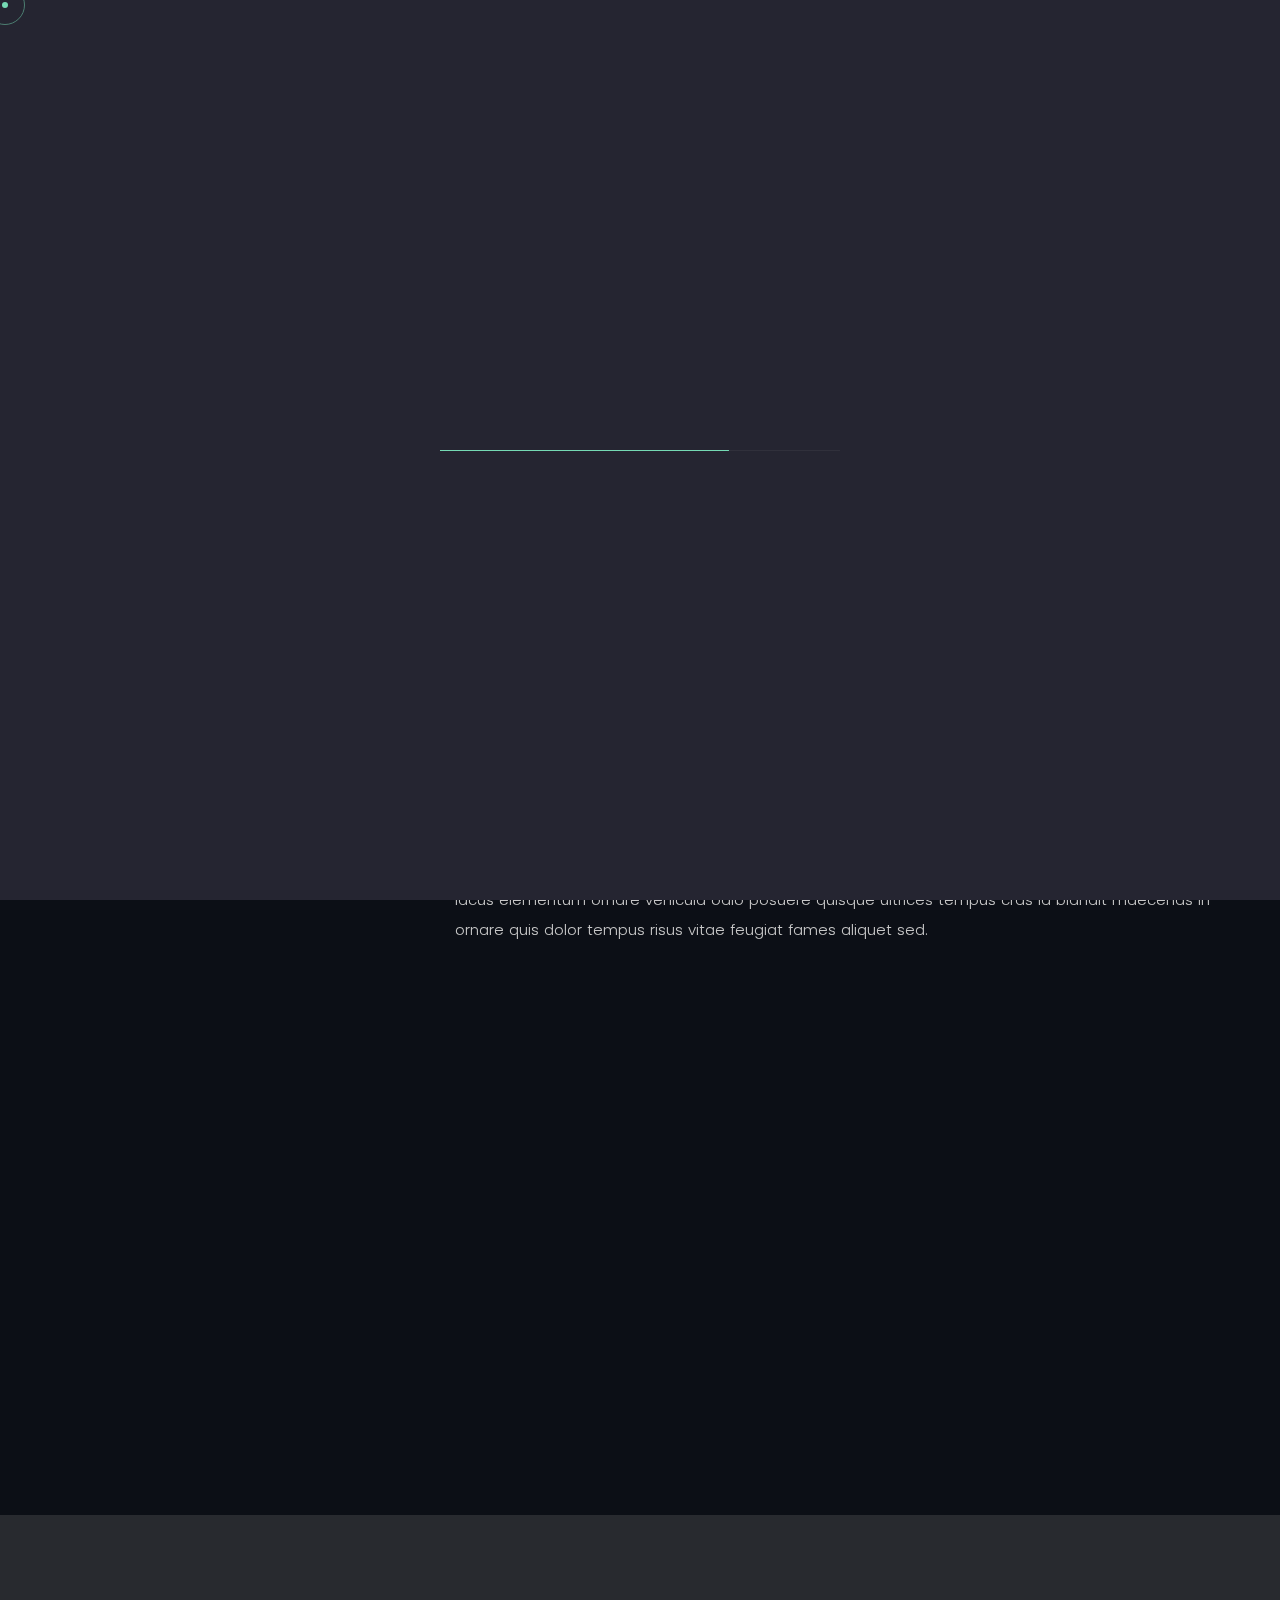
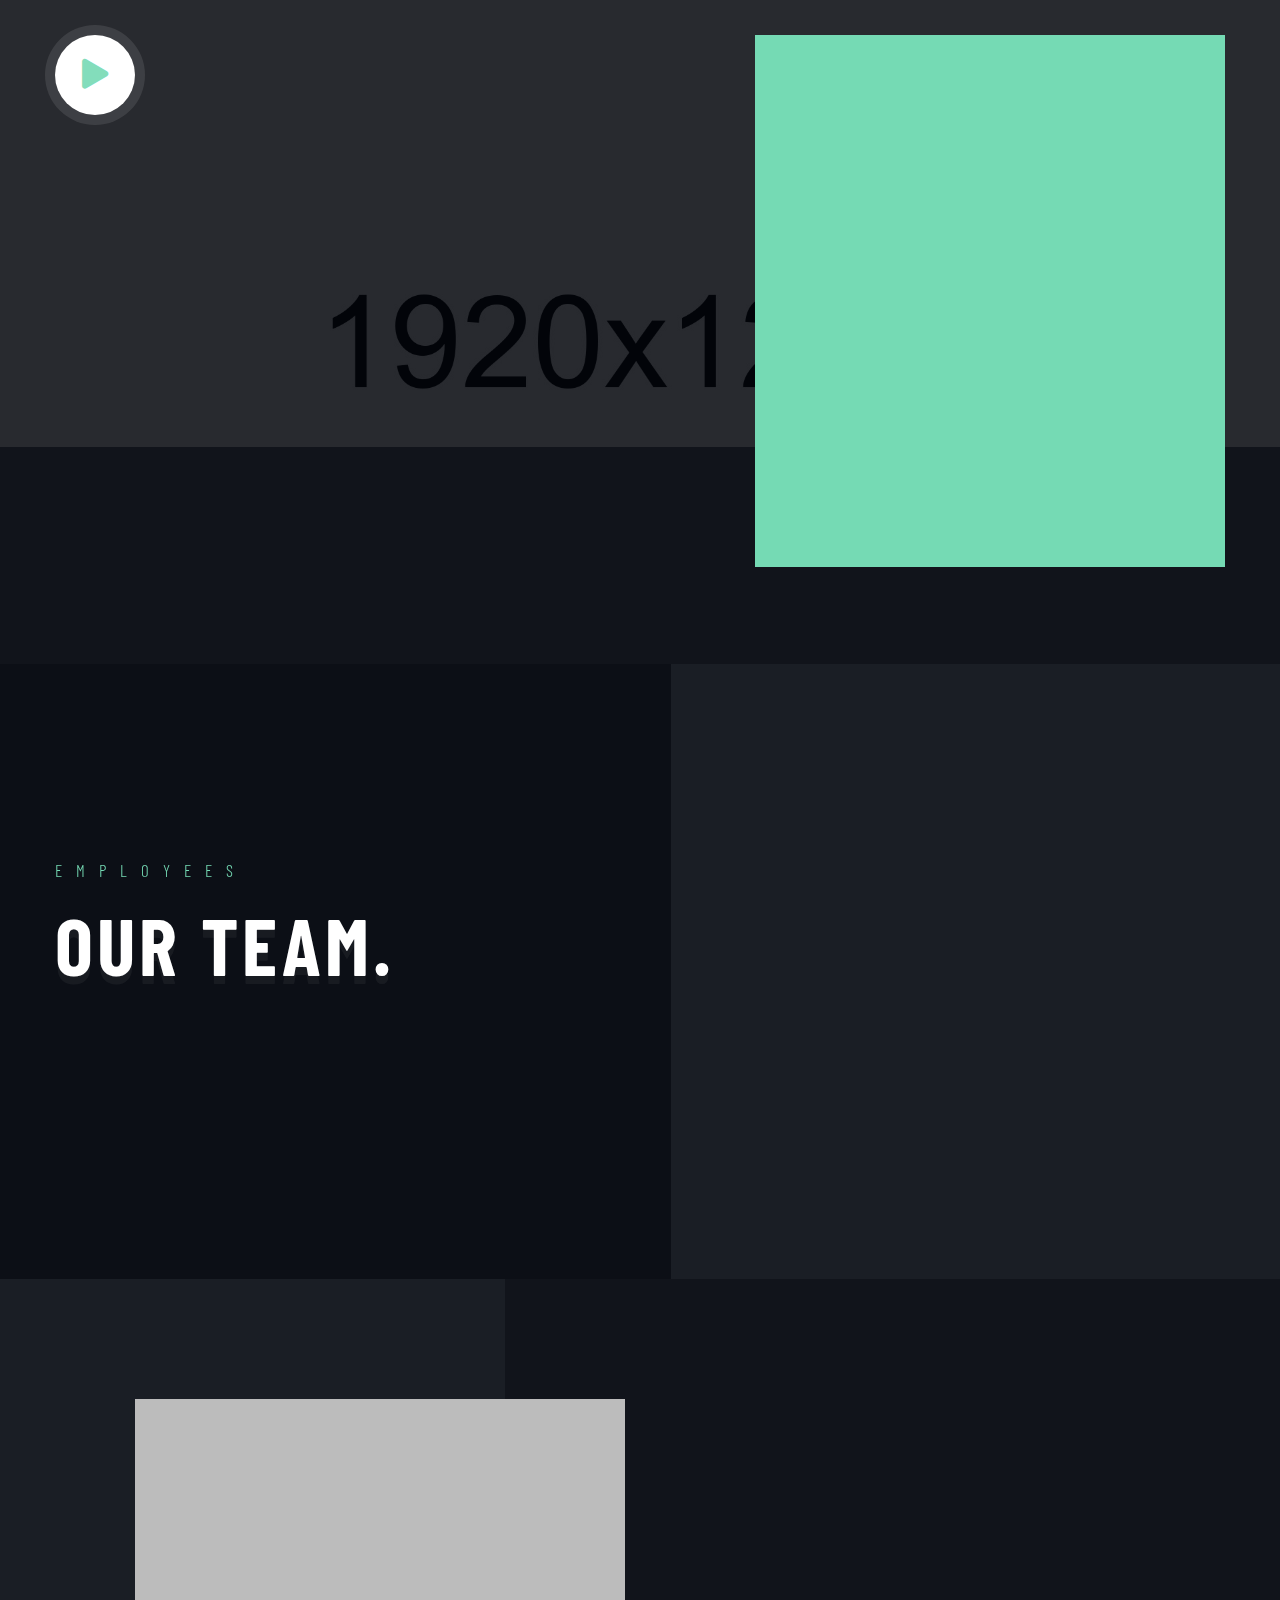
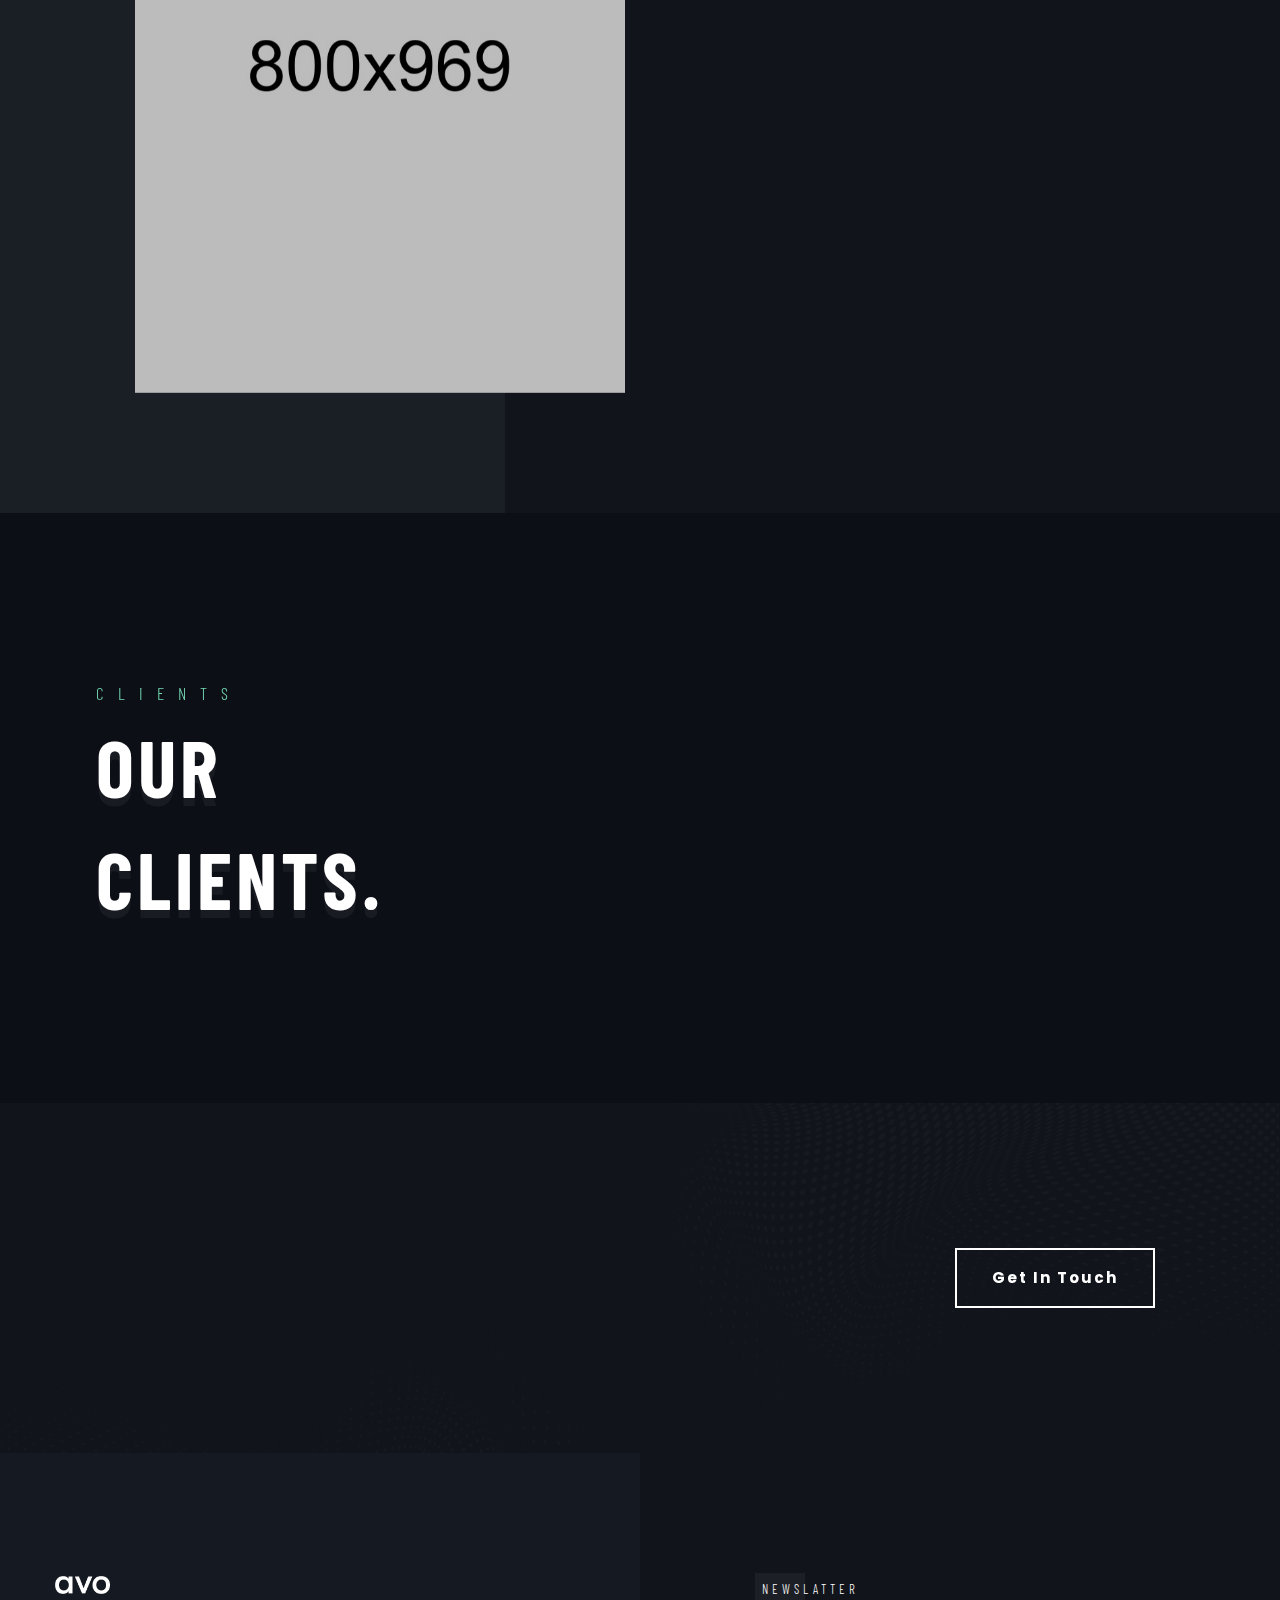
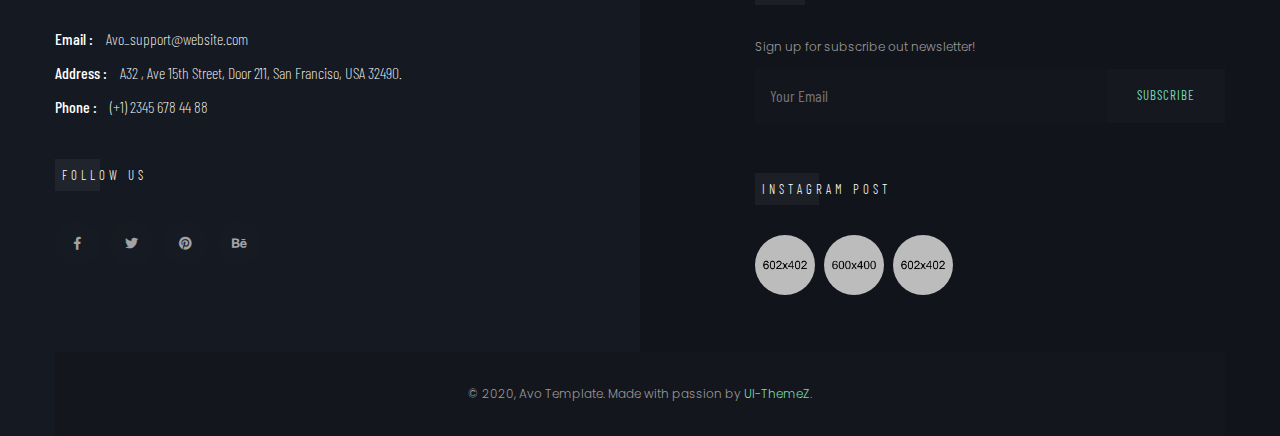
==== about.html @ c0d956df "initial commit" ====
<!DOCTYPE html>
<html lang="zxx">

<head>

    <!-- Metas -->
    <meta charset="utf-8">
    <meta http-equiv="X-UA-Compatible" content="IE=edge" />
    <meta name="viewport" content="width=device-width, initial-scale=1, maximum-scale=1" />
    <meta name="keywords" content="HTML5 Template Avo onepage themeforest" />
    <meta name="description" content="Avo - Onepage Multi-Purpose HTML5 Template" />
    <meta name="author" content="" />

    <!-- Title  -->
    <title>Avo</title>

    <!-- Favicon -->
    <link rel="shortcut icon" href="img/favicon.ico" />

    <!-- Google Fonts -->
    <link href="https://fonts.googleapis.com/css?family=Poppins:100,200,300,400,500,600,700,800,900&display=swap"
        rel="stylesheet">
    <link href="https://fonts.googleapis.com/css2?family=Barlow:wght@100;200;300;400;500;600;700;800;900&display=swap"
        rel="stylesheet">
    <link href="https://fonts.googleapis.com/css?family=Playfair+Display:400,500,600,700,800,900&display=swap"
        rel="stylesheet">
    <link href="https://fonts.googleapis.com/css2?family=Comfortaa:wght@300;400;500;600;700&display=swap"
        rel="stylesheet">
    <link href="https://fonts.googleapis.com/css2?family=Barlow+Condensed:wght@200;300;400;500;600;700&display=swap"
        rel="stylesheet">

    <!-- Plugins -->
    <link rel="stylesheet" href="css/plugins.css" />

    <!-- Core Style Css -->
    <link rel="stylesheet" href="css/style.css" />

</head>

<body>


    <!-- ==================== Start Loading ==================== -->

    <div id="preloader">
    </div>

    <!-- ==================== End Loading ==================== -->



    <!-- ==================== Start progress-scroll-button ==================== -->

    <div class="progress-wrap cursor-pointer">
        <svg class="progress-circle svg-content" width="100%" height="100%" viewBox="-1 -1 102 102">
            <path d="M50,1 a49,49 0 0,1 0,98 a49,49 0 0,1 0,-98" />
        </svg>
    </div>

    <!-- ==================== End progress-scroll-button ==================== -->



    <!-- ==================== Start cursor ==================== -->

    <div class="mouse-cursor cursor-outer"></div>
    <div class="mouse-cursor cursor-inner"></div>

    <!-- ==================== End cursor ==================== -->



    <!-- ==================== Start Navbar ==================== -->

    <nav class="navbar navbar-expand-lg">
        <div class="container">

            <!-- Logo -->
            <a class="logo" href="#">
                <img src="img/logo-light.png" alt="logo">
            </a>

            <button class="navbar-toggler" type="button" data-toggle="collapse" data-target="#navbarSupportedContent"
                aria-controls="navbarSupportedContent" aria-expanded="false" aria-label="Toggle navigation">
                <span class="icon-bar"><i class="fas fa-bars"></i></span>
            </button>

            <!-- navbar links -->
            <div class="collapse navbar-collapse" id="navbarSupportedContent">
                <ul class="navbar-nav ml-auto">
                    <li class="nav-item dropdown">
                        <a class="nav-link dropdown-toggle" data-toggle="dropdown" href="#" role="button"
                            aria-haspopup="true" aria-expanded="false">Home</a>
                        <div class="dropdown-menu">
                            <a class="dropdown-item" href="index.html">Main Home</a>
                            <a class="dropdown-item" href="index2.html">Creative Studio</a>
                            <a class="dropdown-item" href="index3.html">Business Startup</a>
                            <a class="dropdown-item" href="index4.html">One Page</a>
                            <a class="dropdown-item" href="index5.html">Freelancer</a>
                        </div>
                    </li>
                    <li class="nav-item dropdown">
                        <a class="nav-link dropdown-toggle" data-toggle="dropdown" href="#" role="button"
                            aria-haspopup="true" aria-expanded="false">Showcases</a>
                        <div class="dropdown-menu">
                            <a class="dropdown-item" href="showcase.html">Full Screen</a>
                            <a class="dropdown-item" href="showcase2.html">Creative Carousel</a>
                            <a class="dropdown-item" href="showcase3.html">Radius Carousel</a>
                            <a class="dropdown-item" href="showcase4.html">Columns Carousel</a>
                        </div>
                    </li>
                    <li class="nav-item">
                        <a class="nav-link" href="about.html">About</a>
                    </li>
                    <li class="nav-item dropdown">
                        <a class="nav-link dropdown-toggle" data-toggle="dropdown" href="#" role="button"
                            aria-haspopup="true" aria-expanded="false">Portfolio</a>
                        <div class="dropdown-menu">
                            <a class="dropdown-item" href="works.html">Mouse Info</a>
                            <a class="dropdown-item" href="works2.html">Masonry 3 Columns</a>
                            <a class="dropdown-item" href="works3.html">Masonry 2 Columns</a>
                            <a class="dropdown-item" href="works4.html">Pinterest List</a>
                        </div>
                    </li>
                    <li class="nav-item">
                        <a class="nav-link" href="contact.html">Contact</a>
                    </li>
                </ul>
                <div class="search">
                    <span class="icon pe-7s-search cursor-pointer"></span>
                    <div class="search-form text-center custom-font">
                        <form>
                            <input type="text" name="search" placeholder="Search">
                        </form>
                        <span class="close pe-7s-close cursor-pointer"></span>
                    </div>
                </div>
            </div>
        </div>
    </nav>

    <!-- ==================== End Navbar ==================== -->



    <!-- ==================== Start Slider ==================== -->

    <header class="pages-header bg-img valign parallaxie" data-background="img/slid/1.jpg" data-overlay-dark="5">
        <div class="container">
            <div class="row">
                <div class="col-lg-12">
                    <div class="cont text-center">
                        <h1>About Us</h1>
                        <div class="path">
                            <a href="#0">Home</a><span>/</span><a href="#0" class="active">About Us</a>
                        </div>
                    </div>
                </div>
            </div>
        </div>
    </header>

    <!-- ==================== End Slider ==================== -->



    <!-- ==================== Start Intro ==================== -->

    <section class="intro-section section-padding pb-0">
        <div class="container">
            <div class="row">
                <div class="col-lg-3 col-md-4">
                    <div class="htit sm-mb30">
                        <h4>Who We Are ?</h4>
                    </div>
                </div>
                <div class="col-lg-8 offset-lg-1 col-md-8">
                    <div class="text">
                        <p class="wow txt" data-splitting>We develop creative solutions for small and big brands alike, build authentic product
                            identities and much more.Lorem ipsum dolor sit amet, consectetur adipiscing elit sit non
                            facilisis vitae eu. Ultrices ut diam morbi risus dui, nec eget at lorem in id tristique
                            in elementum leo nisi eleifend placerat magna lacus elementum ornare vehicula odio
                            posuere quisque ultrices tempus cras id blandit maecenas in ornare quis dolor tempus
                            risus vitae feugiat fames aliquet sed.</p>
                    </div>
                </div>
            </div>
        </div>
    </section>

    <!-- ==================== End Intro ==================== -->



    <!-- ==================== Start Services ==================== -->

    <section class="services section-padding">
        <div class="container">
            <div class="row">
                <div class="col-lg-4">
                    <div class="item md-mb50 wow fadeInUp" data-wow-delay=".3s">
                        <span class="icon pe-7s-gleam"></span>
                        <h6>Digital Marketing</h6>
                        <p>Tempore corrupti temporibus fuga earum asperiores fugit laudantium.</p>
                    </div>
                </div>
                <div class="col-lg-4">
                    <div class="item md-mb50 wow fadeInUp" data-wow-delay=".5s">
                        <span class="icon pe-7s-phone"></span>
                        <h6>Web & App Development</h6>
                        <p>Tempore corrupti temporibus fuga earum asperiores fugit laudantium.</p>
                    </div>
                </div>
                <div class="col-lg-4">
                    <div class="item wow fadeInUp" data-wow-delay=".7s">
                        <span class="icon pe-7s-magic-wand"></span>
                        <h6>Graphic Design</h6>
                        <p>Tempore corrupti temporibus fuga earum asperiores fugit laudantium.</p>
                    </div>
                </div>
            </div>
        </div>
    </section>

    <!-- ==================== End Services ==================== -->



    <!-- ==================== Start block-sec ==================== -->

    <section class="block-sec">
        <div class="background bg-img section-padding pb-0" data-background="img/slid/1.jpg" data-overlay-dark="8">
            <div class="container">
                <div class="row">
                    <div class="col-lg-6">
                        <div class="vid-area">
                            <div class="vid-icon">
                                <a class="vid" href="https://vimeo.com/127203262">
                                    <div class="vid-butn">
                                        <span class="icon">
                                            <i class="fas fa-play"></i>
                                        </span>
                                    </div>
                                </a>
                            </div>

                            <div class="cont">
                                <h3 class="wow" data-splitting>So that's us. There's no other way to put it.</h3>
                            </div>
                        </div>
                    </div>
                    <div class="col-lg-5 offset-lg-1">
                        <div class="testim-box">
                            <div class="head-box">
                                <h6 class="wow fadeIn" data-wow-delay=".5s">Our Happy Clients</h6>
                                <h4 class="wow fadeInLeft" data-wow-delay=".5s">What Client's Say?</h4>
                            </div>
                            <div class="slic-item wow fadeInUp" data-wow-delay=".5s">
                                <div class="item">
                                    <p>Nulla metus metus ullamcorper vel tincidunt sed euismod nibh volutpat velit
                                        class
                                        aptent taciti sociosqu ad litora.</p>
                                    <div class="info">
                                        <div class="img">
                                            <div class="img-box">
                                                <img src="img/clients/1.jpg" alt="">
                                            </div>
                                        </div>
                                        <div class="cont">
                                            <div class="author">
                                                <h6 class="author-name custom-font">Alex Regelman</h6>
                                                <span class="author-details">Co-founder, Colabrio</span>
                                            </div>
                                        </div>
                                    </div>
                                </div>
                                <div class="item">
                                    <p>Nulla metus metus ullamcorper vel tincidunt sed euismod nibh volutpat velit
                                        class
                                        aptent taciti sociosqu ad litora.</p>
                                    <div class="info">
                                        <div class="img">
                                            <div class="img-box">
                                                <img src="img/clients/2.jpg" alt="">
                                            </div>
                                        </div>
                                        <div class="cont">
                                            <div class="author">
                                                <h6 class="author-name custom-font">Alex Regelman</h6>
                                                <span class="author-details">Co-founder, Colabrio</span>
                                            </div>
                                        </div>
                                    </div>
                                </div>
                                <div class="item">
                                    <p>Nulla metus metus ullamcorper vel tincidunt sed euismod nibh volutpat velit
                                        class
                                        aptent taciti sociosqu ad litora.</p>
                                    <div class="info">
                                        <div class="img">
                                            <div class="img-box">
                                                <img src="img/clients/3.jpg" alt="">
                                            </div>
                                        </div>
                                        <div class="cont">
                                            <div class="author">
                                                <h6 class="author-name custom-font">Alex Regelman</h6>
                                                <span class="author-details">Co-founder, Colabrio</span>
                                            </div>
                                        </div>
                                    </div>
                                </div>
                            </div>
                        </div>
                    </div>
                </div>
            </div>
        </div>
    </section>

    <!-- ==================== End block-sec ==================== -->



    <!-- ==================== Start Skills Circle ==================== -->

    <section class="skills-circle sub-bg pt-50 pb-50">
        <div class="container">
            <div class="row">
                <div class="col-lg-7">
                    <div class="">
                        <div class="row">
                            <div class="col-md-6">
                                <div class="item wow fadeInLeft" data-wow-delay=".6">
                                    <div class="skill" data-value="0.9">
                                        <span class="custom-font">90%</span>
                                    </div>
                                    <div class="cont">
                                        <span>Project</span>
                                        <h6>Consulting</h6>
                                    </div>
                                </div>
                            </div>
                            <div class="col-md-6">
                                <div class="item wow fadeInLeft" data-wow-delay=".3">
                                    <div class="skill" data-value="0.75">
                                        <span class="custom-font">75%</span>
                                    </div>
                                    <div class="cont">
                                        <span>App</span>
                                        <h6>Development</h6>
                                    </div>
                                </div>
                            </div>
                        </div>
                    </div>
                </div>
            </div>
        </div>
    </section>

    <!-- ==================== End Skills Circle ==================== -->



    <!-- ==================== Start Team ==================== -->

    <section class="team section-padding">
        <div class="container">
            <div class="row">
                <div class="col-lg-4 valign">
                    <div class="full-width">
                        <div class="sec-head custom-font mb-0">
                            <h6>Employees</h6>
                            <h3>Our Team.</h3>
                        </div>
                        <div class="navs mt-30 wow fadeInUp" data-wow-delay=".3s">
                            <span class="prev cursor-pointer">
                                <i class="fas fa-chevron-left"></i>
                            </span>
                            <span class="next cursor-pointer">
                                <i class="fas fa-chevron-right"></i>
                            </span>
                        </div>
                    </div>
                </div>
                <div class="col-lg-8">
                    <div class="team-container">
                        <div class="item wow fadeInUp" data-wow-delay=".3s">
                            <div class="img wow imago">
                                <img src="img/team/01.jpg" alt="">
                            </div>
                            <div class="info">
                                <h5>Hasib sharif</h5>
                                <span>General Manager</span>
                                <div class="social">
                                    <a href="#0"><i class="fab fa-facebook-f"></i></a>
                                    <a href="#0"><i class="fab fa-twitter"></i></a>
                                    <a href="#0"><i class="fab fa-behance"></i></a>
                                    <a href="#0"><i class="fab fa-linkedin-in"></i></a>
                                </div>
                            </div>
                        </div>
                        <div class="item wow fadeInUp" data-wow-delay=".3s">
                            <div class="img wow imago">
                                <img src="img/team/02.jpg" alt="">
                            </div>
                            <div class="info">
                                <h5>Jonson Leo</h5>
                                <span>Founder</span>
                                <div class="social">
                                    <a href="#0"><i class="fab fa-facebook-f"></i></a>
                                    <a href="#0"><i class="fab fa-twitter"></i></a>
                                    <a href="#0"><i class="fab fa-behance"></i></a>
                                    <a href="#0"><i class="fab fa-linkedin-in"></i></a>
                                </div>
                            </div>
                        </div>
                        <div class="item wow fadeInUp" data-wow-delay=".3s">
                            <div class="img wow imago">
                                <img src="img/team/03.jpg" alt="">
                            </div>
                            <div class="info">
                                <h5>Leio Man</h5>
                                <span>Founder</span>
                                <div class="social">
                                    <a href="#0"><i class="fab fa-facebook-f"></i></a>
                                    <a href="#0"><i class="fab fa-twitter"></i></a>
                                    <a href="#0"><i class="fab fa-behance"></i></a>
                                    <a href="#0"><i class="fab fa-linkedin-in"></i></a>
                                </div>
                            </div>
                        </div>
                        <div class="item wow fadeInUp" data-wow-delay=".3s">
                            <div class="img wow imago">
                                <img src="img/team/4.jpg" alt="">
                            </div>
                            <div class="info">
                                <h5>Robert Front</h5>
                                <span>CEO Founder</span>
                                <div class="social">
                                    <a href="#0"><i class="fab fa-facebook-f"></i></a>
                                    <a href="#0"><i class="fab fa-twitter"></i></a>
                                    <a href="#0"><i class="fab fa-behance"></i></a>
                                    <a href="#0"><i class="fab fa-linkedin-in"></i></a>
                                </div>
                            </div>
                        </div>
                        <div class="item wow fadeInUp" data-wow-delay=".3s">
                            <div class="img wow imago">
                                <img src="img/team/5.jpg" alt="">
                            </div>
                            <div class="info">
                                <h5>Legender Mao</h5>
                                <span>3D Visualization</span>
                                <div class="social">
                                    <a href="#0"><i class="fab fa-facebook-f"></i></a>
                                    <a href="#0"><i class="fab fa-twitter"></i></a>
                                    <a href="#0"><i class="fab fa-behance"></i></a>
                                    <a href="#0"><i class="fab fa-linkedin-in"></i></a>
                                </div>
                            </div>
                        </div>
                        <div class="item wow fadeInUp" data-wow-delay=".3s">
                            <div class="img wow imago">
                                <img src="img/team/6.jpg" alt="">
                            </div>
                            <div class="info">
                                <h5>Matt Huk</h5>
                                <span>3D Visualization</span>
                                <div class="social">
                                    <a href="#0"><i class="fab fa-facebook-f"></i></a>
                                    <a href="#0"><i class="fab fa-twitter"></i></a>
                                    <a href="#0"><i class="fab fa-behance"></i></a>
                                    <a href="#0"><i class="fab fa-linkedin-in"></i></a>
                                </div>
                            </div>
                        </div>
                    </div>
                </div>
            </div>
        </div>
    </section>

    <!-- ==================== End Team ==================== -->



    <!-- ==================== Start Minimal-Area ==================== -->

    <section class="min-area sub-bg">
        <div class="container">
            <div class="row">
                <div class="col-lg-6">
                    <div class="img">
                        <img class="thumparallax-down" src="img/min-area.jpg" alt="">
                    </div>
                </div>
                <div class="col-lg-6 valign">
                    <div class="content">
                        <h4 class="wow custom-font" data-splitting>About us.</h4>
                        <p class="wow txt" data-splitting>Our creative Ad agency is ranked among the finest in
                            the US. We cultivate smart ideas for start-ups and seasoned players.
                        </p>
                        <ul class="feat">
                            <li class="wow fadeInUp" data-wow-delay=".2s">
                                <h6><span>1</span> Our Mission</h6>
                                <p>luctus massa ipsum at tempus eleifend congue lectus bibendum</p>
                            </li>
                            <li class="wow fadeInUp" data-wow-delay=".4s">
                                <h6><span>2</span> Our Goals</h6>
                                <p>luctus massa ipsum at tempus eleifend congue lectus bibendum</p>
                            </li>
                            <li class="wow fadeInUp" data-wow-delay=".6s">
                                <h6><span>3</span> Why Us? </h6>
                                <p>luctus massa ipsum at tempus eleifend congue lectus bibendum</p>
                            </li>
                        </ul>
                    </div>
                </div>
            </div>
        </div>
    </section>

    <!-- ==================== End Minimal-Area ==================== -->



    <!-- ==================== Start clients Brands ==================== -->

    <section class="clients section-padding">
        <div class="container">
            <div class="row">
                <div class="col-lg-4 valign">
                    <div class="sec-head custom-font mb-0">
                        <h6>Clients</h6>
                        <h3>Our <br> Clients.</h3>
                    </div>
                </div>
                <div class="col-lg-8">
                    <div>
                        <div class="row bord">
                            <div class="col-md-3 col-6 brands">
                                <div class="item wow fadeIn" data-wow-delay=".3s">
                                    <div class="img">
                                        <img src="img/clients/brands/01.png" alt="">
                                        <a href="#0" class="link" data-splitting>www.avo.com</a>
                                    </div>
                                </div>
                            </div>
                            <div class="col-md-3 col-6 brands">
                                <div class="item wow fadeIn" data-wow-delay=".6s">
                                    <div class="img">
                                        <img src="img/clients/brands/02.png" alt="">
                                        <a href="#0" class="link" data-splitting>www.avo.com</a>
                                    </div>
                                </div>
                            </div>
                            <div class="col-md-3 col-6 brands">
                                <div class="item wow fadeIn" data-wow-delay=".8s">
                                    <div class="img">
                                        <img src="img/clients/brands/03.png" alt="">
                                        <a href="#0" class="link" data-splitting>www.avo.com</a>
                                    </div>
                                </div>
                            </div>
                            <div class="col-md-3 col-6 brands">
                                <div class="item wow fadeIn" data-wow-delay=".3s">
                                    <div class="img">
                                        <img src="img/clients/brands/04.png" alt="">
                                        <a href="#0" class="link" data-splitting>www.avo.com</a>
                                    </div>
                                </div>
                            </div>
                        </div>
                        <div class="row">
                            <div class="col-md-3 col-6 brands">
                                <div class="item wow fadeIn" data-wow-delay=".4s">
                                    <div class="img">
                                        <img src="img/clients/brands/05.png" alt="">
                                        <a href="#0" class="link" data-splitting>www.avo.com</a>
                                    </div>
                                </div>
                            </div>
                            <div class="col-md-3 col-6 brands">
                                <div class="item wow fadeIn" data-wow-delay=".7s">
                                    <div class="img">
                                        <img src="img/clients/brands/06.png" alt="">
                                        <a href="#0" class="link" data-splitting>www.avo.com</a>
                                    </div>
                                </div>
                            </div>
                            <div class="col-md-3 col-6 brands">
                                <div class="item wow fadeIn" data-wow-delay=".5s">
                                    <div class="img">
                                        <img src="img/clients/brands/07.png" alt="">
                                        <a href="#0" class="link" data-splitting>www.avo.com</a>
                                    </div>
                                </div>
                            </div>
                            <div class="col-md-3 col-6 brands">
                                <div class="item wow fadeIn" data-wow-delay=".3s">
                                    <div class="img">
                                        <img src="img/clients/brands/08.png" alt="">
                                        <a href="#0" class="link" data-splitting>www.avo.com</a>
                                    </div>
                                </div>
                            </div>
                        </div>
                    </div>
                </div>
            </div>
        </div>
    </section>

    <!-- ==================== End clients Brands ==================== -->



    <!-- ==================== Start call-to-action ==================== -->

    <section class="call-action section-padding sub-bg bg-img" data-background="img/pattern.png">
        <div class="container">
            <div class="row">
                <div class="col-md-8 col-lg-9">
                    <div class="content sm-mb30">
                        <h6 class="wow" data-splitting>Let’s Talk</h6>
                        <h2 class="wow custom-font" data-splitting>about your <b>next project</b>.</h2>
                    </div>
                </div>

                <div class="col-md-4 col-lg-3 valign">
                    <a href="contact.html" class="btn-curve btn-lit"><span>Get In Touch</span></a>
                </div>

            </div>
        </div>
    </section>

    <!-- ==================== End call-to-action ==================== -->



    <!-- ==================== Start Footer ==================== -->

    <footer class="footer-half sub-bg section-padding pb-0">
        <div class="container">
            <div class="row">
                <div class="col-lg-5">
                    <div class="cont">
                        <div class="logo">
                            <a href="#0">
                                <img src="img/logo-light.png" alt="">
                            </a>
                        </div>
                        <div class="con-info custom-font">
                            <ul>
                                <li><span>Email : </span> Avo_support@website.com</li>
                                <li><span>Address : </span> A32 , Ave 15th Street, Door 211, San Franciso, USA
                                    32490.
                                </li>
                                <li><span>Phone : </span> (+1) 2345 678 44 88</li>
                            </ul>
                        </div>
                        <div class="social-icon">
                            <h6 class="custom-font stit simple-btn">Follow Us</h6>
                            <div class="social">
                                <a href="#0" class="icon">
                                    <i class="fab fa-facebook-f"></i>
                                </a>
                                <a href="#0" class="icon">
                                    <i class="fab fa-twitter"></i>
                                </a>
                                <a href="#0" class="icon">
                                    <i class="fab fa-pinterest"></i>
                                </a>
                                <a href="#0" class="icon">
                                    <i class="fab fa-behance"></i>
                                </a>
                            </div>
                        </div>
                    </div>
                </div>
                <div class="col-lg-5 offset-lg-2">
                    <div class="subscribe mb-50">
                        <h6 class="custom-font stit simple-btn">Newslatter</h6>
                        <p>Sign up for subscribe out newsletter!</p>
                        <form>
                            <div class="form-group custom-font">
                                <input type="email" name="subscribe" placeholder="Your Email">
                                <button class="cursor-pointer">Subscribe</button>
                            </div>
                        </form>
                    </div>
                    <div class="insta">
                        <h6 class="custom-font stit simple-btn">Instagram Post</h6>
                        <div class="insta-gallary">
                            <a href="#0">
                                <img src="img/insta/1.jpg" alt="">
                            </a>
                            <a href="#0">
                                <img src="img/insta/2.jpg" alt="">
                            </a>
                            <a href="#0">
                                <img src="img/insta/3.jpg" alt="">
                            </a>
                        </div>
                    </div>
                </div>
            </div>
            <div class="copyrights text-center">
                <p>© 2020, Avo Template. Made with passion by <a href="#0">UI-ThemeZ</a>.</p>
            </div>
        </div>
    </footer>

    <!-- ==================== End Footer ==================== -->






    <!-- jQuery -->
    <script src="js/jquery-3.0.0.min.js"></script>
    <script src="js/jquery-migrate-3.0.0.min.js"></script>

    <!-- plugins -->
    <script src="js/plugins.js"></script>

    <!-- custom scripts -->
    <script src="js/scripts.js"></script>

</body>

</html>
---- css/plugins.css ----
/*-----------------------------------------------------------------------------------

	Theme Name: avo
	Theme URI: http://
	Description: The Multi-Purpose Template
	Author: ui-themez
	Author URI: http://themeforest.net/user/ui-themez
	Version: 1.0

-----------------------------------------------------------------------------------*/

/* ----------------------------------------------------------------
			[ All Css Plugins & Helper Classes File ]
-----------------------------------------------------------------*/

/* == bootstrap == */
@import url("plugins/bootstrap.min.css");

/* == animate css == */
@import url("plugins/animate.css");

/* == ionicons icon font == */
@import url("plugins/ionicons.min.css");

/* == pe-icon-7-stroke == */
@import url("plugins/pe-icon-7-stroke.css");

/* == fontawesome icon font == */
@import url("plugins/fontawesome-all.min.css");

/* == justifiedGallery.min == */
@import url("plugins/justifiedGallery.min.css");

/* == YouTubePopUp == */
@import url("plugins/YouTubePopUp.css");

/* == slick carousel == */
@import url("plugins/slick.css");
@import url("plugins/slick-theme.css");

/* == swiper.min font == */
@import url("plugins/swiper.min.css");
---- css/style.css ----
/*-----------------------------------------------------------------------------------

    Theme Name: Avo
    Theme URI: http://
    Description: Creative Agency & Portfolio
    Author: UI-ThemeZ
    Author URI: http://themeforest.net/user/UI-ThemeZ
    Version: 1.0

-----------------------------------------------------------------------------------*/
/* ----------------------------------------------------------------

== Table Of Content

    |--- BASE

        |- typography
        |- helper classes

    |--- SHORTCODES

        |- extra
        |- overlay
        |- section-heading
        |- buttons
        |- navbar
        |- sliders
        |- intro
        |- feature-box
        |- clients
        |- counter
        |- portfolio
        |- process
        |- progress-bar
        |- tabs
        |- team
        |- testimonials
        |- blog
        |- contact-form
        |- footers

    |--- BASE

        |- responsive
	


---------------------------------------------------------------- */
/* ====================== [ Start Typography  ] ====================== */
* {
  margin: 0;
  padding: 0;
  -webkit-box-sizing: border-box;
  box-sizing: border-box;
  outline: none;
  list-style: none; }

body {
  color: #fff;
  background: #0c0f16;
  line-height: 1.5;
  font-weight: 400;
  overflow-x: hidden !important;
  font-family: 'Poppins', sans-serif; }

img {
  width: 100%;
  height: auto; }

span, a, a:hover {
  display: inline-block;
  color: inherit; }

h1 {
  font-size: 55px; }

h2 {
  font-size: 40px; }

h3 {
  font-size: 35px; }

h4 {
  font-size: 30px; }

h5 {
  font-size: 25px; }

h6 {
  font-size: 18px; }

h1, h2, h3, h4, h5, h6 {
  margin: 0;
  line-height: 1.4;
  font-weight: 600; }

p {
  color: #c8c8c8;
  font-size: 15px;
  font-weight: 300;
  line-height: 2;
  margin: 0; }

a, span {
  display: inline-block; }
  a:hover, span:hover {
    text-decoration: none; }

.container {
  max-width: 1200px; }

.custom-font {
  font-family: 'Barlow Condensed', sans-serif; }

/* ====================== [ End Typography  ] ====================== */
/* ====================== [ Start Helper Classes  ] ====================== */
.o-hidden {
  overflow: hidden; }

.position-re {
  position: relative; }

.ontop {
  position: relative;
  z-index: 7; }

.full-over {
  position: absolute !important;
  top: 0;
  left: 0;
  height: 100%;
  width: 100%; }

.full-width {
  width: 100% !important; }

.main-color {
  color: #75dab4 !important; }

.bg-gray {
  background-color: #f8f4f3; }
  .bg-gray .primery-shadow {
    -webkit-box-shadow: 0px 4px 30px -4px rgba(0, 0, 0, 0.2);
    box-shadow: 0px 4px 30px -4px rgba(0, 0, 0, 0.2); }

.bg-dark {
  background-color: #141414 !important; }
  .bg-dark .primery-shadow {
    -webkit-box-shadow: 0px 4px 40px -4px rgba(255, 255, 255, 0.2);
    box-shadow: 0px 4px 40px -4px rgba(255, 255, 255, 0.2); }

.bg-color {
  background-color: #75dab4 !important; }
  .bg-color .primery-shadow {
    -webkit-box-shadow: 0px 4px 40px -4px rgba(255, 255, 255, 0.2);
    box-shadow: 0px 4px 40px -4px rgba(255, 255, 255, 0.2); }

.sub-bg {
  background: #11141b; }

.bg-img {
  background-size: cover;
  background-repeat: no-repeat; }

.bg-center {
  background-position: center center; }

.bg-fixed {
  background-attachment: fixed; }

.bg-repeat {
  background-size: auto;
  background-repeat: repeat; }

.section-padding {
  padding: 120px 0; }

.section-ptb {
  padding: 80px 0; }

.cmd-padding {
  padding: 0 10px; }

.csm-padding {
  padding: 0 5px; }

.head-pt {
  padding: 80px 0 0; }

.head-pb {
  padding: 0 0 80px; }

.rounded {
  border-radius: 5px; }

.circle {
  border-radius: 50%; }

.unlist {
  list-style: none; }

.undecro:hover {
  text-decoration: none; }

.inline {
  display: inline-block; }

.valign {
  display: -webkit-box;
  display: -ms-flexbox;
  display: flex;
  -webkit-box-align: center;
  -ms-flex-align: center;
  align-items: center; }

.primery-shadow {
  -webkit-box-shadow: 0px 8px 30px -4px rgba(0, 0, 0, 0.1);
  box-shadow: 0px 8px 30px -4px rgba(0, 0, 0, 0.1); }

.padding5 {
  padding-right: 5%;
  padding-left: 5%; }

/*-------------------------------------------------------
					 text color
-------------------------------------------------------*/
.text-white {
  color: #FFF; }

.text-black {
  color: #000; }

.text-extra-light-gray {
  color: #b7b7b7; }

/*-------------------------------------------------------
					font-weight
-------------------------------------------------------*/
.fw-100 {
  font-weight: 100 !important; }

.fw-200 {
  font-weight: 200 !important; }

.fw-300 {
  font-weight: 300 !important; }

.fw-400 {
  font-weight: 400 !important; }

.fw-500 {
  font-weight: 500 !important; }

.fw-600 {
  font-weight: 600 !important; }

.fw-700 {
  font-weight: 700 !important; }

.fw-800 {
  font-weight: 800 !important; }

.fw-900 {
  font-weight: 900 !important; }

/*-------------------------------------------------------
					 font-size
-------------------------------------------------------*/
.fz-10 {
  font-size: 10px !important; }

.fz-12 {
  font-size: 12px !important; }

.fz-14 {
  font-size: 14px !important; }

.fz-15 {
  font-size: 15px !important; }

.fz-16 {
  font-size: 16px !important; }

.fz-18 {
  font-size: 18px !important; }

.fz-20 {
  font-size: 20px !important; }

.fz-22 {
  font-size: 22px !important; }

.fz-25 {
  font-size: 25px !important; }

.fz-30 {
  font-size: 30px !important; }

.fz-40 {
  font-size: 40px !important; }

.fz-50 {
  font-size: 50px !important; }

/*-------------------------------------------------------
					line-height
-------------------------------------------------------*/
.line-height-10 {
  line-height: 10px; }

.line-height-13 {
  line-height: 13px; }

.line-height-18 {
  line-height: 18px; }

.line-height-20 {
  line-height: 20px; }

.line-height-24 {
  line-height: 24px; }

.line-height-22 {
  line-height: 22px; }

.line-height-26 {
  line-height: 26px; }

.line-height-28 {
  line-height: 28px; }

.line-height-30 {
  line-height: 30px; }

.line-height-35 {
  line-height: 35px; }

.line-height-40 {
  line-height: 40px; }

.line-height-45 {
  line-height: 45px; }

.line-height-50 {
  line-height: 50px; }

.line-height-55 {
  line-height: 55px; }

.line-height-60 {
  line-height: 60px; }

.line-height-65 {
  line-height: 65px; }

.line-height-70 {
  line-height: 70px; }

.line-height-75 {
  line-height: 75px; }

.line-height-80 {
  line-height: 80px; }

.line-height-85 {
  line-height: 85px; }

.line-height-90 {
  line-height: 90px; }

.line-height-95 {
  line-height: 95px; }

.line-height-100 {
  line-height: 100px; }

.line-height-110 {
  line-height: 110px; }

.line-height-120 {
  line-height: 120px; }

/*-------------------------------------------------------
					text-transform
-------------------------------------------------------*/
.text-u {
  text-transform: uppercase !important; }

.text-l {
  text-transform: lowercase !important; }

.text-c {
  text-transform: capitalize !important; }

.text-non {
  text-transform: none !important; }

.text-i {
  font-style: italic; }

/*-------------------------------------------------------
					 letter-spacing
-------------------------------------------------------*/
.ls0 {
  letter-spacing: 0px !important; }

.ls1 {
  letter-spacing: 1px !important; }

.ls2 {
  letter-spacing: 2px !important; }

.ls3 {
  letter-spacing: 3px !important; }

.ls4 {
  letter-spacing: 4px !important; }

.ls5 {
  letter-spacing: 5px !important; }

.ls10 {
  letter-spacing: 10px !important; }

/*-------------------------------------------------------
			 margin-top  (0/100) +5
-------------------------------------------------------*/
.mt-0 {
  margin-top: 0 !important; }

.mt-5 {
  margin-top: 5px !important; }

.mt-10 {
  margin-top: 10px !important; }

.mt-15 {
  margin-top: 15px !important; }

.mt-20 {
  margin-top: 20px !important; }

.mt-25 {
  margin-top: 25px !important; }

.mt-30 {
  margin-top: 30px !important; }

.mt-35 {
  margin-top: 35px !important; }

.mt-40 {
  margin-top: 40px !important; }

.mt-45 {
  margin-top: 45px !important; }

.mt-50 {
  margin-top: 50px !important; }

.mt-55 {
  margin-top: 55px !important; }

.mt-60 {
  margin-top: 60px !important; }

.mt-62 {
  margin-top: 62px !important; }

.mt-65 {
  margin-top: 65px !important; }

.mt-70 {
  margin-top: 70px !important; }

.mt-75 {
  margin-top: 75px !important; }

.mt-80 {
  margin-top: 80px !important; }

.mt-85 {
  margin-top: 85px !important; }

.mt-90 {
  margin-top: 90px !important; }

.mt-95 {
  margin-top: 95px !important; }

.mt-100 {
  margin-top: 100px !important; }

/*-------------------------------------------------------
			 margin-bottom  (0/100) +5
-------------------------------------------------------*/
.mb-0 {
  margin-bottom: 0 !important; }

.mb-5 {
  margin-bottom: 5px !important; }

.mb-10 {
  margin-bottom: 10px !important; }

.mb-15 {
  margin-bottom: 15px !important; }

.mb-20 {
  margin-bottom: 20px !important; }

.mb-25 {
  margin-bottom: 25px !important; }

.mb-30 {
  margin-bottom: 30px !important; }

.mb-35 {
  margin-bottom: 35px !important; }

.mb-40 {
  margin-bottom: 40px !important; }

.mb-45 {
  margin-bottom: 45px !important; }

.mb-50 {
  margin-bottom: 50px !important; }

.mb-55 {
  margin-bottom: 55px !important; }

.mb-60 {
  margin-bottom: 60px !important; }

.mb-62 {
  margin-bottom: 62px !important; }

.mb-65 {
  margin-bottom: 65px !important; }

.mb-70 {
  margin-bottom: 70px !important; }

.mb-75 {
  margin-bottom: 75px !important; }

.mb-80 {
  margin-bottom: 80px !important; }

.mb-85 {
  margin-bottom: 85px !important; }

.mb-90 {
  margin-bottom: 90px !important; }

.mb-95 {
  margin-bottom: 95px !important; }

.mb-100 {
  margin-bottom: 100px !important; }

/*-------------------------------------------------------
			padding-top  (0/100) +5
-------------------------------------------------------*/
.pt-0 {
  padding-top: 0 !important; }

.pt-5 {
  padding-top: 5px !important; }

.pt-10 {
  padding-top: 10px !important; }

.pt-15 {
  padding-top: 15px !important; }

.pt-20 {
  padding-top: 20px !important; }

.pt-25 {
  padding-top: 25px !important; }

.pt-30 {
  padding-top: 30px !important; }

.pt-35 {
  padding-top: 35px !important; }

.pt-40 {
  padding-top: 40px !important; }

.pt-45 {
  padding-top: 45px !important; }

.pt-50 {
  padding-top: 50px !important; }

.pt-55 {
  padding-top: 55px !important; }

.pt-60 {
  padding-top: 60px !important; }

.pt-65 {
  padding-top: 65px !important; }

.pt-70 {
  padding-top: 70px !important; }

.pt-75 {
  padding-top: 75px !important; }

.pt-80 {
  padding-top: 80px !important; }

.pt-85 {
  padding-top: 85px !important; }

.pt-90 {
  padding-top: 90px !important; }

.pt-95 {
  padding-top: 95px !important; }

.pt-100 {
  padding-top: 100px !important; }

/*-------------------------------------------------------
		 padding-bottom  (0/100) +5
-------------------------------------------------------*/
.pb-0 {
  padding-bottom: 0 !important; }

.pb-5 {
  padding-bottom: 5px !important; }

.pb-10 {
  padding-bottom: 10px !important; }

.pb-15 {
  padding-bottom: 15px !important; }

.pb-20 {
  padding-bottom: 20px !important; }

.pb-25 {
  padding-bottom: 25px !important; }

.pb-30 {
  padding-bottom: 30px !important; }

.pb-35 {
  padding-bottom: 35px !important; }

.pb-40 {
  padding-bottom: 40px !important; }

.pb-45 {
  padding-bottom: 45px !important; }

.pb-50 {
  padding-bottom: 50px !important; }

.pb-55 {
  padding-bottom: 55px !important; }

.pb-60 {
  padding-bottom: 60px !important; }

.pb-65 {
  padding-bottom: 65px !important; }

.pb-70 {
  padding-bottom: 70px !important; }

.pb-75 {
  padding-bottom: 75px !important; }

.pb-80 {
  padding-bottom: 80px !important; }

.pb-85 {
  padding-bottom: 85px !important; }

.pb-90 {
  padding-bottom: 90px !important; }

.pb-95 {
  padding-bottom: 95px !important; }

.pb-100 {
  padding-bottom: 100px !important; }

.no-padding {
  padding: 0 !important; }

/* ====================== [ End Helper Classes  ] ====================== */
/* ====================== [ Start Preloader ] ====================== */
.pace {
  pointer-events: none;
  -webkit-user-select: none;
  -moz-user-select: none;
  -ms-user-select: none;
  user-select: none;
  z-index: 99999999999999;
  position: fixed;
  margin: auto;
  top: 0;
  left: 0;
  right: 0;
  bottom: 0;
  width: 400px;
  border: 0px;
  height: 1px;
  overflow: hidden;
  background: rgba(255, 255, 255, 0.05);
  -webkit-transition: all 1s;
  -o-transition: all 1s;
  transition: all 1s; }
  .pace .pace-progress {
    -webkit-transform: translate3d(0, 0, 0);
    transform: translate3d(0, 0, 0);
    max-width: 300px;
    position: fixed;
    z-index: 99999999999999;
    display: block;
    position: absolute;
    top: 0;
    right: 100%;
    height: 100%;
    width: 100%;
    background: #75dab4; }

.pace.pace-inactive {
  width: 100vw;
  opacity: 0; }
  .pace.pace-inactive .pace-progress {
    max-width: 100vw; }

#preloader {
  width: 100%;
  height: 100vh;
  overflow: hidden;
  position: fixed;
  z-index: 9999999; }
  #preloader:after, #preloader:before {
    content: '';
    position: fixed;
    left: 0;
    height: 50%;
    width: 100%;
    background: #252531;
    -webkit-transition-timing-function: cubic-bezier(0.19, 1, 0.22, 1);
    -o-transition-timing-function: cubic-bezier(0.19, 1, 0.22, 1);
    transition-timing-function: cubic-bezier(0.19, 1, 0.22, 1); }
  #preloader:before {
    top: 0; }
  #preloader:after {
    bottom: 0; }
  #preloader.isdone {
    visibility: hidden;
    -webkit-transition-delay: 1.5s;
    -o-transition-delay: 1.5s;
    transition-delay: 1.5s; }
    #preloader.isdone:after, #preloader.isdone:before {
      height: 0;
      -webkit-transition: all 0.7s cubic-bezier(1, 0, 0.55, 1);
      -o-transition: all 0.7s cubic-bezier(1, 0, 0.55, 1);
      transition: all 0.7s cubic-bezier(1, 0, 0.55, 1);
      -webkit-transition-delay: 1s;
      -o-transition-delay: 1s;
      transition-delay: 1s; }

.loading-text {
  font-weight: 300;
  text-transform: uppercase;
  letter-spacing: 10px;
  position: absolute;
  top: calc(50% - 30px);
  left: 50%;
  -webkit-transform: translate(-50%, -50%);
  -ms-transform: translate(-50%, -50%);
  transform: translate(-50%, -50%);
  color: #75dab4;
  font-family: 'Teko', sans-serif;
  z-index: 9999; }
  .loading-text.isdone {
    top: 50%;
    opacity: 0;
    -webkit-transition: all 0.8s cubic-bezier(0.19, 1, 0.22, 1);
    -o-transition: all 0.8s cubic-bezier(0.19, 1, 0.22, 1);
    transition: all 0.8s cubic-bezier(0.19, 1, 0.22, 1);
    -webkit-transition-delay: .5s;
    -o-transition-delay: .5s;
    transition-delay: .5s; }

/* ====================== [ End Preloader ] ====================== */
/* ====================== [ Start Text Animation & Images ] ====================== */
.splitting.animated .char {
  -webkit-animation: fadeInUp 0.4s cubic-bezier(0.3, 0, 0.7, 1) both;
  animation: fadeInUp 0.4s cubic-bezier(0.3, 0, 0.7, 1) both;
  -webkit-animation-delay: calc(30ms * var(--char-index));
  animation-delay: calc(30ms * var(--char-index)); }

.splitting .whitespace {
  width: 5px; }

@-webkit-keyframes fadeInUp {
  0% {
    opacity: 0;
    -webkit-transform: translateY(20px);
    transform: translateY(20px); }
  100% {
    opacity: 1;
    -webkit-transform: translateY(0);
    transform: translateY(0); } }

@keyframes fadeInUp {
  0% {
    opacity: 0;
    -webkit-transform: translateY(20px);
    transform: translateY(20px); }
  100% {
    opacity: 1;
    -webkit-transform: translateY(0);
    transform: translateY(0); } }

.splitting.txt.animated .char {
  -webkit-animation: fadeIn 0.3s cubic-bezier(0.3, 0, 0.7, 1) both;
  animation: fadeIn 0.3s cubic-bezier(0.3, 0, 0.7, 1) both;
  -webkit-animation-delay: calc(10ms * var(--char-index));
  animation-delay: calc(10ms * var(--char-index)); }

.splitting.txt .whitespace {
  width: 5px; }

@-webkit-keyframes fadeIn {
  0% {
    opacity: 0; }
  100% {
    opacity: 1; } }

@keyframes fadeIn {
  0% {
    opacity: 0; }
  100% {
    opacity: 1; } }

.imago {
  -webkit-clip-path: polygon(0 0, 100% 0, 100% 0, 0 0);
  clip-path: polygon(0 0, 100% 0, 100% 0, 0 0);
  -webkit-transition: all .8s;
  -o-transition: all .8s;
  transition: all .8s;
  -webkit-transition-delay: .3s;
  -o-transition-delay: .3s;
  transition-delay: .3s; }
  .imago.animated {
    -webkit-clip-path: polygon(0 0, 100% 0, 100% 100%, 0 100%);
    clip-path: polygon(0 0, 100% 0, 100% 100%, 0 100%); }

/* ====================== [ End Text Animation & Images ] ====================== */
/* ====================== [ Start Cursor Style ] ====================== */
body {
  cursor: none; }

.mouse-cursor {
  position: fixed;
  left: 0;
  top: 0;
  pointer-events: none;
  border-radius: 50%;
  -webkit-transform: translateZ(0);
  transform: translateZ(0);
  visibility: hidden; }

.cursor-inner {
  margin-left: 2px;
  margin-top: 2px;
  width: 6px;
  height: 6px;
  z-index: 10000001;
  background-color: #75dab4;
  -webkit-transition: width .3s ease-in-out, height .3s ease-in-out, margin .3s ease-in-out, opacity .3s ease-in-out;
  -o-transition: width .3s ease-in-out, height .3s ease-in-out, margin .3s ease-in-out, opacity .3s ease-in-out;
  transition: width .3s ease-in-out, height .3s ease-in-out, margin .3s ease-in-out, opacity .3s ease-in-out; }

.cursor-inner.cursor-hover {
  margin-left: -40px;
  margin-top: -40px;
  width: 80px;
  height: 80px;
  background-color: #75dab4;
  opacity: .3; }

.cursor-outer {
  margin-left: -15px;
  margin-top: -15px;
  width: 40px;
  height: 40px;
  border: 1px solid #75dab4;
  -webkit-box-sizing: border-box;
  box-sizing: border-box;
  z-index: 10000000;
  opacity: .5;
  -webkit-transition: all .08s ease-out;
  -o-transition: all .08s ease-out;
  transition: all .08s ease-out; }
  .cursor-outer.cursor-hover {
    opacity: 0; }

/* ====================== [ End Cursor Style ] ====================== */
/* ====================== [ Start progress-wrap ] ====================== */
.progress-wrap {
  position: fixed;
  bottom: 30px;
  right: 30px;
  height: 44px;
  width: 44px;
  cursor: pointer;
  display: block;
  border-radius: 50px;
  z-index: 100;
  opacity: 0;
  visibility: hidden;
  -webkit-transform: translateY(20px);
  -ms-transform: translateY(20px);
  transform: translateY(20px);
  -webkit-transition: all 400ms linear;
  -o-transition: all 400ms linear;
  transition: all 400ms linear; }

.progress-wrap.active-progress {
  opacity: 1;
  visibility: visible;
  -webkit-transform: translateY(0);
  -ms-transform: translateY(0);
  transform: translateY(0); }

.progress-wrap::after {
  position: absolute;
  font-family: 'Font Awesome 5 Free';
  content: '\f077';
  text-align: center;
  line-height: 44px;
  font-size: 13px;
  font-weight: 900;
  color: #75dab4;
  left: 0;
  top: 0;
  height: 44px;
  width: 44px;
  cursor: pointer;
  display: block;
  z-index: 1;
  -webkit-transition: all 400ms linear;
  -o-transition: all 400ms linear;
  transition: all 400ms linear; }

.progress-wrap svg path {
  fill: none; }

.progress-wrap svg.progress-circle path {
  stroke: #75dab4;
  stroke-width: 4;
  -webkit-box-sizing: border-box;
  box-sizing: border-box;
  -webkit-transition: all 400ms linear;
  -o-transition: all 400ms linear;
  transition: all 400ms linear; }

/* ====================== [ End progress-wrap ] ====================== */
/* ====================== [ Start Overlay ] ====================== */
[data-overlay-dark],
[data-overlay-light] {
  position: relative; }

[data-overlay-dark] .container,
[data-overlay-light] .container {
  position: relative;
  z-index: 2; }

[data-overlay-dark]:before,
[data-overlay-light]:before {
  content: '';
  position: absolute;
  width: 100%;
  height: 100%;
  top: 0;
  left: 0;
  z-index: 1; }

[data-overlay-dark]:before {
  background: #02050b; }

[data-overlay-light]:before {
  background: #fff; }

[data-overlay-dark] h1,
[data-overlay-dark] h2,
[data-overlay-dark] h3,
[data-overlay-dark] h4,
[data-overlay-dark] h5,
[data-overlay-dark] h6,
[data-overlay-dark] span,
.bg-dark h1,
.bg-dark h2,
.bg-dark h3,
.bg-dark h4,
.bg-dark h5,
.bg-dark h6,
.bg-dark span,
.bg-color h1,
.bg-color h2,
.bg-color h3,
.bg-color h4,
.bg-color h5,
.bg-color h6,
.bg-color span {
  color: #fff; }

[data-overlay-dark] p,
.bg-dark p,
.bg-color p {
  color: #dad6d6; }

[data-overlay-dark="0"]:before,
[data-overlay-light="0"]:before {
  opacity: 0; }

[data-overlay-dark="1"]:before,
[data-overlay-light="1"]:before {
  opacity: .1; }

[data-overlay-dark="2"]:before,
[data-overlay-light="2"]:before {
  opacity: .2; }

[data-overlay-dark="3"]:before,
[data-overlay-light="3"]:before {
  opacity: .3; }

[data-overlay-dark="4"]:before,
[data-overlay-light="4"]:before {
  opacity: .4; }

[data-overlay-dark="5"]:before,
[data-overlay-light="5"]:before {
  opacity: .5; }

[data-overlay-dark="6"]:before,
[data-overlay-light="6"]:before {
  opacity: .6; }

[data-overlay-dark="7"]:before,
[data-overlay-light="7"]:before {
  opacity: .7; }

[data-overlay-dark="8"]:before,
[data-overlay-light="8"]:before {
  opacity: .8; }

[data-overlay-dark="9"]:before,
[data-overlay-light="9"]:before,
[data-overlay-color="9"]:before {
  opacity: .9; }

[data-overlay-dark="10"]:before,
[data-overlay-light="10"]:before {
  opacity: 1; }

/* ====================== [ End Overlay ] ====================== */
/* ====================== [ Start Heading ] ====================== */
.sec-head {
  position: relative;
  margin: 0 auto 80px; }
  .sec-head h6 {
    color: #75dab4;
    font-weight: 300;
    font-size: 17px;
    text-transform: uppercase;
    letter-spacing: 14px;
    margin-bottom: 5px; }
  .sec-head h3 {
    font-size: 80px;
    font-weight: 700;
    text-transform: uppercase;
    letter-spacing: 4px;
    text-shadow: 0 8px rgba(255, 255, 255, 0.05); }
  .sec-head .tbg {
    position: absolute;
    bottom: 0;
    left: 0;
    width: 100%;
    text-align: center;
    font-size: 10vw;
    font-weight: 700;
    color: transparent;
    -webkit-text-stroke: 1px rgba(255, 255, 255, 0.1);
    opacity: .3; }
  .sec-head.tr-head {
    text-align: right;
    margin-bottom: 0; }
    .sec-head.tr-head .tbg {
      text-align: left; }

.sub-title {
  position: relative;
  padding-left: 20px;
  margin-bottom: 20px; }
  .sub-title h6 {
    font-family: 'Barlow Condensed', sans-serif;
    font-weight: 300;
    font-size: 16px;
    text-transform: uppercase;
    letter-spacing: 4px; }
  .sub-title span {
    width: 4px;
    height: 4px;
    border-radius: 50%;
    background: #75dab4;
    position: absolute;
    left: 6px;
    bottom: 5px; }
    .sub-title span:first-of-type {
      bottom: 11px; }
    .sub-title span:last-of-type {
      left: 0px; }

.main-title {
  font-weight: 600;
  line-height: 1.5;
  margin-bottom: 15px; }

.extra-title {
  font-weight: 700; }

.sm-title {
  font-size: 14px;
  font-weight: 600;
  letter-spacing: 1px;
  text-transform: uppercase; }

.smore {
  position: relative;
  font-size: 20px;
  font-weight: 300;
  letter-spacing: 2px;
  text-transform: uppercase;
  display: inline-block;
  padding: 5px; }
  .smore:after {
    content: '';
    width: 45%;
    height: 100%;
    background: rgba(255, 255, 255, 0.03);
    position: absolute;
    left: 0;
    top: 0; }
  .smore i {
    margin-left: 10px; }

/* ====================== [ End Heading ] ====================== */
/* ====================== [  Start Button Style ] ====================== */
.btn-curve {
  background: transparent;
  padding: 12px 35px;
  border: 1px solid #1e1e1e;
  position: relative;
  overflow: hidden;
  cursor: pointer; }
  .btn-curve:focus {
    outline: none; }
  .btn-curve:hover {
    outline: none; }
    .btn-curve:hover:after {
      bottom: -30px;
      -webkit-transform: rotate(0deg);
      -ms-transform: rotate(0deg);
      transform: rotate(0deg); }
    .btn-curve:hover span {
      color: #fff; }
  .btn-curve:after {
    content: '';
    position: absolute;
    top: -30px;
    left: -30px;
    right: -30px;
    bottom: 130%;
    background: #1e1e1e;
    -webkit-transform: rotate(-5deg);
    -ms-transform: rotate(-5deg);
    transform: rotate(-5deg);
    -webkit-transition: all .8s;
    -o-transition: all .8s;
    transition: all .8s; }
  .btn-curve span {
    font-size: 13px;
    font-weight: 500;
    text-transform: uppercase;
    letter-spacing: 2px;
    position: relative;
    z-index: 2;
    -webkit-transition: all .8s;
    -o-transition: all .8s;
    transition: all .8s; }
  .btn-curve.btn-lit {
    border-color: #fff;
    color: #fff; }
    .btn-curve.btn-lit:hover span {
      color: #75dab4; }
    .btn-curve.btn-lit:after {
      background: #fff; }
  .btn-curve.btn-blc {
    background: #1e1e1e; }
    .btn-curve.btn-blc:after {
      background: #fff; }
    .btn-curve.btn-blc span {
      color: #fff; }
    .btn-curve.btn-blc:hover span {
      color: #1e1e1e; }
  .btn-curve.btn-color {
    background: #75dab4;
    border-color: #75dab4; }
    .btn-curve.btn-color:after {
      background: #fff; }
    .btn-curve.btn-color span {
      color: #0c0f16; }
    .btn-curve.btn-color:hover span {
      color: #75dab4; }
  .btn-curve.btn-lg {
    padding: 14px 40px; }
    .btn-curve.btn-lg span {
      font-size: 14px; }
  .btn-curve.btn-wit {
    background: #fff;
    border-color: #fff; }
    .btn-curve.btn-wit:after {
      background: #090909; }
    .btn-curve.btn-wit span {
      color: #1e1e1e; }
    .btn-curve.btn-wit:hover span {
      color: #fff; }
  .btn-curve.btn-radius {
    border-radius: 30px; }

.simple-btn {
  position: relative;
  padding: 7px;
  display: inline-block;
  text-transform: uppercase;
  letter-spacing: 4px;
  font-size: 13px;
  font-weight: 300; }
  .simple-btn:after {
    content: '';
    width: 45%;
    height: 100%;
    background: rgba(255, 255, 255, 0.05);
    position: absolute;
    left: 0;
    top: 0; }
  .simple-btn.right:after {
    left: auto;
    right: 0; }

/* ====================== [ End Button Style ] ====================== */
/* ====================== [ Start navbar ] ====================== */
.navbar {
  position: absolute;
  left: 0;
  top: 0;
  padding: 0;
  margin: 0;
  width: 100%;
  background: transparent;
  border-bottom: 2px solid transparent;
  z-index: 999;
  min-height: 80px; }
  .navbar .icon-bar {
    color: #fff; }
  .navbar .navbar-nav .nav-link {
    font-size: 12px;
    font-weight: 500;
    color: #fff;
    padding: 15px 7px;
    margin: 10px 15px; }
  .navbar .navbar-nav .dropdown-menu {
    padding: 10px 0;
    border: 0;
    -webkit-box-shadow: 0px 10px 40px -4px rgba(0, 0, 0, 0.1);
    box-shadow: 0px 10px 40px -4px rgba(0, 0, 0, 0.1); }
  .navbar .navbar-nav .dropdown-item {
    font-size: 13px;
    padding: 10px 20px;
    opacity: .9; }
    .navbar .navbar-nav .dropdown-item:hover {
      background: transparent;
      color: #75dab4; }
  .navbar .dropdown-menu {
    display: block;
    opacity: 0;
    visibility: hidden;
    border-radius: 0;
    color: #fff;
    background: #1a1e25;
    min-width: 185px;
    -webkit-transform: translateY(20px);
    -ms-transform: translateY(20px);
    transform: translateY(20px);
    -webkit-transition: all .4s;
    -o-transition: all .4s;
    transition: all .4s; }
    .navbar .dropdown-menu.show {
      opacity: 1;
      visibility: visible;
      -webkit-transform: translateY(0);
      -ms-transform: translateY(0);
      transform: translateY(0); }
    .navbar .dropdown-menu .dropdown-item {
      color: #fff;
      -webkit-transition: all .4s;
      -o-transition: all .4s;
      transition: all .4s;
      padding: 10px 25px;
      position: relative; }
      .navbar .dropdown-menu .dropdown-item:after {
        content: '';
        width: 0px;
        height: 1px;
        background: #75dab4;
        position: absolute;
        left: 10px;
        top: 50%;
        -webkit-transition: all .4s;
        -o-transition: all .4s;
        transition: all .4s; }
      .navbar .dropdown-menu .dropdown-item:hover {
        padding-left: 30px; }
        .navbar .dropdown-menu .dropdown-item:hover:after {
          width: 10px; }
  .navbar .search {
    color: #fff;
    padding-left: 30px;
    border-left: 1px solid rgba(255, 255, 255, 0.1); }
    .navbar .search .icon {
      cursor: pointer; }
    .navbar .search .search-form {
      position: fixed;
      width: 100%;
      height: 100vh;
      top: 0;
      left: 0;
      background: rgba(37, 37, 49, 0.98);
      display: none; }
      .navbar .search .search-form form {
        width: 600px;
        position: absolute;
        left: calc(50% - 300px);
        top: 50%;
        -webkit-transform: translateY(-50%);
        -ms-transform: translateY(-50%);
        transform: translateY(-50%); }
        .navbar .search .search-form form input {
          padding: 15px 0;
          font-size: 80px;
          color: #fff;
          text-transform: uppercase;
          text-align: left;
          background: transparent;
          border: 0;
          border-bottom: 2px solid #75dab4; }
      .navbar .search .search-form .close {
        position: absolute;
        top: 20%;
        right: 20%;
        color: #fff;
        font-size: 60px;
        opacity: 1;
        cursor: pointer; }
  .navbar .logo {
    width: 50px; }

.nav-scroll {
  background: #11141b;
  border-color: #181b21;
  padding: 0;
  position: fixed;
  top: -80px;
  -webkit-transition: -webkit-transform .5s;
  transition: -webkit-transform .5s;
  -o-transition: transform .5s;
  transition: transform .5s;
  transition: transform .5s, -webkit-transform .5s;
  -webkit-transform: translateY(80px);
  -ms-transform: translateY(80px);
  transform: translateY(80px); }

.topnav {
  position: fixed;
  top: 0;
  left: 0;
  width: 100%;
  z-index: 999999;
  padding: 30px 0;
  color: #fff;
  -webkit-transition: all .7s;
  -o-transition: all .7s;
  transition: all .7s; }
  .topnav .container,
  .topnav .container-fluid {
    display: -webkit-box;
    display: -ms-flexbox;
    display: flex; }
  .topnav .container-fluid {
    padding: 0 50px; }
  .topnav .logo {
    width: 50px; }
  .topnav .menu-icon {
    margin-left: auto;
    cursor: pointer; }
    .topnav .menu-icon:hover .text .char {
      -webkit-animation: fadeInUp 0.3s cubic-bezier(0.3, 0, 0.7, 1) both;
      animation: fadeInUp 0.3s cubic-bezier(0.3, 0, 0.7, 1) both;
      -webkit-animation-delay: calc(30ms * var(--char-index));
      animation-delay: calc(30ms * var(--char-index)); }
    .topnav .menu-icon .text {
      font-size: 13px;
      font-weight: 500;
      padding-left: 15px;
      display: table-cell;
      vertical-align: middle;
      position: relative; }
      .topnav .menu-icon .text:after {
        content: 'close';
        position: absolute;
        top: 0;
        left: 0;
        right: 0;
        bottom: 0;
        padding-left: 15px;
        opacity: 0;
        -webkit-transition: all .4s;
        -o-transition: all .4s;
        transition: all .4s;
        -webkit-transition-delay: .4s;
        -o-transition-delay: .4s;
        transition-delay: .4s; }
      .topnav .menu-icon .text .word {
        -webkit-transition: all .4s;
        -o-transition: all .4s;
        transition: all .4s;
        -webkit-transition-delay: .6s;
        -o-transition-delay: .6s;
        transition-delay: .6s; }
      .topnav .menu-icon .text.open .word {
        opacity: 0;
        -webkit-transition-delay: .4s;
        -o-transition-delay: .4s;
        transition-delay: .4s; }
      .topnav .menu-icon .text.open:after {
        opacity: 1;
        -webkit-transition-delay: .6s;
        -o-transition-delay: .6s;
        transition-delay: .6s; }
    .topnav .menu-icon .icon {
      display: table-cell; }
      .topnav .menu-icon .icon i {
        display: block;
        width: 20px;
        height: 3px;
        background: #fff;
        margin: 4px 0; }
  .topnav.dark .menu-icon {
    color: #000; }
    .topnav.dark .menu-icon .icon i {
      background: #000; }
  .topnav.dark.navlit .menu-icon {
    color: #fff; }
    .topnav.dark.navlit .menu-icon .icon i {
      background: #fff; }

.hamenu {
  position: fixed;
  top: 0;
  left: -100%;
  width: 100%;
  height: 100vh;
  background: #11141b;
  padding: 120px 30px 30px;
  overflow: hidden;
  z-index: 9999;
  -webkit-transition: all 0.5s cubic-bezier(1, 0, 0.55, 1);
  -o-transition: all 0.5s cubic-bezier(1, 0, 0.55, 1);
  transition: all 0.5s cubic-bezier(1, 0, 0.55, 1); }
  .hamenu.open .menu-links .main-menu > li .link {
    -webkit-transform: translateY(0);
    -ms-transform: translateY(0);
    transform: translateY(0);
    -webkit-transition-delay: 1s;
    -o-transition-delay: 1s;
    transition-delay: 1s; }
  .hamenu.open .cont-info:after {
    height: 100vh;
    -webkit-transition-delay: 1s;
    -o-transition-delay: 1s;
    transition-delay: 1s; }
  .hamenu.open .cont-info .item {
    -webkit-transform: translateY(0);
    -ms-transform: translateY(0);
    transform: translateY(0);
    opacity: 1;
    -webkit-transition-delay: 1s;
    -o-transition-delay: 1s;
    transition-delay: 1s; }
  .hamenu .menu-links {
    color: #fff;
    margin-top: 30px; }
    .hamenu .menu-links .o-hidden {
      display: inline-block; }
    .hamenu .menu-links .main-menu {
      position: relative;
      z-index: 2; }
      .hamenu .menu-links .main-menu.gosub > li {
        opacity: 0;
        visibility: hidden;
        -webkit-transition-delay: .2s !important;
        -o-transition-delay: .2s !important;
        transition-delay: .2s !important; }
        .hamenu .menu-links .main-menu.gosub > li .link {
          -webkit-transform: translateY(45px) !important;
          -ms-transform: translateY(45px) !important;
          transform: translateY(45px) !important;
          opacity: 0 !important;
          visibility: hidden !important;
          -webkit-transition-delay: .2s !important;
          -o-transition-delay: .2s !important;
          transition-delay: .2s !important; }
      .hamenu .menu-links .main-menu.gosub .sub-menu.sub-open {
        z-index: 3 !important;
        opacity: 1 !important;
        visibility: visible !important; }
      .hamenu .menu-links .main-menu > li {
        font-size: 30px;
        font-weight: 600;
        padding: 10px;
        width: -webkit-max-content;
        width: -moz-max-content;
        width: max-content;
        opacity: 1;
        visibility: visible;
        -webkit-transition: all .5s;
        -o-transition: all .5s;
        transition: all .5s; }
        .hamenu .menu-links .main-menu > li span.nm {
          opacity: .8;
          font-size: 11px;
          margin-right: 10px; }
        .hamenu .menu-links .main-menu > li .link {
          -webkit-transform: translateY(45px);
          -ms-transform: translateY(45px);
          transform: translateY(45px);
          -webkit-transition: all .7s;
          -o-transition: all .7s;
          transition: all .7s;
          cursor: pointer; }
          .hamenu .menu-links .main-menu > li .link i {
            font-size: 15px;
            margin-left: 5px; }
      .hamenu .menu-links .main-menu .sub-menu {
        position: absolute;
        top: 0;
        left: 0;
        opacity: 0;
        visibility: hidden;
        z-index: -1;
        -webkit-transition-delay: .2s;
        -o-transition-delay: .2s;
        transition-delay: .2s; }
        .hamenu .menu-links .main-menu .sub-menu.sub-open {
          z-index: 3; }
          .hamenu .menu-links .main-menu .sub-menu.sub-open li .sub-link {
            -webkit-transform: translateY(0px);
            -ms-transform: translateY(0px);
            transform: translateY(0px);
            -webkit-transition-delay: 1s;
            -o-transition-delay: 1s;
            transition-delay: 1s; }
        .hamenu .menu-links .main-menu .sub-menu li {
          color: #eee;
          font-size: 20px;
          font-weight: 400;
          letter-spacing: 1px;
          padding: 8px 10px;
          width: -webkit-max-content;
          width: -moz-max-content;
          width: max-content; }
          .hamenu .menu-links .main-menu .sub-menu li:hover {
            color: #fff; }
          .hamenu .menu-links .main-menu .sub-menu li .sub-link {
            -webkit-transform: translateY(45px);
            -ms-transform: translateY(45px);
            transform: translateY(45px);
            -webkit-transition: all .7s;
            -o-transition: all .7s;
            transition: all .7s; }
            .hamenu .menu-links .main-menu .sub-menu li .sub-link.back {
              color: #fff;
              font-size: 20px;
              font-weight: 600;
              cursor: pointer; }
              .hamenu .menu-links .main-menu .sub-menu li .sub-link.back i {
                margin-left: 10px; }
            .hamenu .menu-links .main-menu .sub-menu li .sub-link em {
              font-size: 13px;
              font-weight: 300;
              margin-left: 10px; }
  .hamenu .cont-info {
    color: #fff;
    margin-top: 50px;
    position: relative; }
    .hamenu .cont-info:after {
      content: '';
      width: 1px;
      height: 0;
      background: rgba(255, 255, 255, 0.1);
      position: absolute;
      left: -40px;
      top: -170px;
      -webkit-transition: all .7s;
      -o-transition: all .7s;
      transition: all .7s; }
    .hamenu .cont-info .item {
      margin-bottom: 30px;
      -webkit-transform: translateY(-30px);
      -ms-transform: translateY(-30px);
      transform: translateY(-30px);
      opacity: 0;
      -webkit-transition: all .7s;
      -o-transition: all .7s;
      transition: all .7s; }
      .hamenu .cont-info .item:last-of-type {
        margin-bottom: 0; }
      .hamenu .cont-info .item h6 {
        font-size: 14px;
        font-weight: 600;
        text-transform: uppercase;
        margin-bottom: 10px; }

/* ====================== [ End navbar ] ====================== */
/* ====================== [ Start Slider ] ====================== */
.slider {
  position: relative; }
  .slider.fixed-slider {
    position: fixed;
    top: 0;
    left: 0;
    right: 0; }
  .slider .swiper-slide-active {
    z-index: 3; }
  .slider .parallax-slider {
    position: relative; }
    .slider .parallax-slider .swiper-slide {
      position: relative;
      overflow: hidden;
      width: 100%;
      min-height: 100vh;
      padding-bottom: 50px; }
      .slider .parallax-slider .swiper-slide .bg-img {
        position: absolute;
        top: 0;
        right: 0;
        bottom: 0;
        left: 0;
        background-size: cover; }
    .slider .parallax-slider .swiper-slide-active .caption h1 {
      -webkit-transition: all 0s;
      -o-transition: all 0s;
      transition: all 0s;
      opacity: 1;
      visibility: visible;
      -webkit-transform: translateY(0);
      -ms-transform: translateY(0);
      transform: translateY(0); }
      .slider .parallax-slider .swiper-slide-active .caption h1 .char {
        -webkit-animation: fadeInUp 0.5s cubic-bezier(0.3, 0, 0.7, 1) both;
        animation: fadeInUp 0.5s cubic-bezier(0.3, 0, 0.7, 1) both;
        -webkit-animation-delay: calc(60ms * var(--char-index));
        animation-delay: calc(60ms * var(--char-index)); }
    .slider .parallax-slider .swiper-slide-active .caption .thin,
    .slider .parallax-slider .swiper-slide-active .caption .btn-curve,
    .slider .parallax-slider .swiper-slide-active .caption p {
      opacity: 1;
      -webkit-transform: translateY(0);
      -ms-transform: translateY(0);
      transform: translateY(0); }
    .slider .parallax-slider .caption .thin {
      color: #75dab4;
      font-size: 30px;
      font-weight: 300;
      text-transform: uppercase;
      letter-spacing: 8px;
      margin-bottom: 5px;
      opacity: 0;
      -webkit-transform: translateY(-20px);
      -ms-transform: translateY(-20px);
      transform: translateY(-20px);
      -webkit-transition: all .4s;
      -o-transition: all .4s;
      transition: all .4s;
      -webkit-transition-delay: .8s;
      -o-transition-delay: .8s;
      transition-delay: .8s; }
      .slider .parallax-slider .caption .thin span {
        color: #75dab4; }
    .slider .parallax-slider .caption h1 {
      font-size: 65px;
      font-weight: 700;
      letter-spacing: 4px;
      color: #fff;
      opacity: 0;
      visibility: hidden;
      -webkit-transition: opacity .5s, visibility .5s;
      -o-transition: opacity .5s, visibility .5s;
      transition: opacity .5s, visibility .5s; }
    .slider .parallax-slider .caption p {
      color: #eee;
      margin-top: 15px;
      opacity: 0;
      -webkit-transform: translateY(20px);
      -ms-transform: translateY(20px);
      transform: translateY(20px);
      -webkit-transition: all .4s;
      -o-transition: all .4s;
      transition: all .4s;
      -webkit-transition-delay: .8s;
      -o-transition-delay: .8s;
      transition-delay: .8s; }
    .slider .parallax-slider .caption .btn-curve {
      opacity: 0;
      -webkit-transform: translateY(20px);
      -ms-transform: translateY(20px);
      transform: translateY(20px);
      -webkit-transition: all .4s;
      -o-transition: all .4s;
      transition: all .4s;
      -webkit-transition-delay: 1s;
      -o-transition-delay: 1s;
      transition-delay: 1s;
      border: 2px solid;
      line-height: 2; }
      .slider .parallax-slider .caption .btn-curve span {
        font-size: 15px;
        font-weight: 700;
        text-transform: capitalize; }
      .slider .parallax-slider .caption .btn-curve:hover span {
        color: #0c0f16; }
    .slider .parallax-slider .caption.dig h1 {
      font-weight: 800;
      font-size: 80px;
      text-transform: uppercase; }
      .slider .parallax-slider .caption.dig h1 .tline {
        margin-left: 80px; }
      .slider .parallax-slider .caption.dig h1 .whitespace {
        width: 20px; }
  .slider .setone {
    position: absolute;
    bottom: 8%;
    right: 40px;
    z-index: 8; }
    .slider .setone .swiper-nav-ctrl {
      color: #ccc;
      font-size: 13px;
      width: 55px;
      height: 55px;
      line-height: 55px;
      text-align: center;
      margin: 5px 0;
      border: 1px solid rgba(255, 255, 255, 0.3);
      position: static; }
      .slider .setone .swiper-nav-ctrl:after {
        display: none; }
    .slider .setone.setwo {
      position: static; }
      .slider .setone.setwo .swiper-nav-ctrl {
        border-radius: 50%; }
      .slider .setone.setwo .next-ctrl {
        position: absolute;
        top: 50%;
        right: 30px; }
      .slider .setone.setwo .prev-ctrl {
        position: absolute;
        top: 50%;
        left: 30px; }
  .slider .txt-botm {
    position: absolute;
    bottom: 20px;
    left: 0;
    width: 100%;
    z-index: 8; }
    .slider .txt-botm .swiper-nav-ctrl {
      position: absolute;
      width: auto;
      height: auto;
      margin-top: auto;
      top: auto;
      bottom: 0; }
      .slider .txt-botm .swiper-nav-ctrl i {
        color: #ccc;
        font-size: 13px;
        width: 45px;
        height: 45px;
        line-height: 45px;
        text-align: center;
        margin: 0;
        border-radius: 50%;
        display: inline-block;
        -webkit-transition: all .3s;
        -o-transition: all .3s;
        transition: all .3s; }
      .slider .txt-botm .swiper-nav-ctrl span {
        font-weight: 500;
        font-size: 12px;
        color: #fff; }
      .slider .txt-botm .swiper-nav-ctrl:after {
        display: none; }
      .slider .txt-botm .swiper-nav-ctrl.swiper-button-next {
        right: 40px; }
        .slider .txt-botm .swiper-nav-ctrl.swiper-button-next i {
          margin-left: 10px; }
      .slider .txt-botm .swiper-nav-ctrl.swiper-button-prev {
        left: 40px; }
        .slider .txt-botm .swiper-nav-ctrl.swiper-button-prev i {
          margin-right: 10px; }
      .slider .txt-botm .swiper-nav-ctrl:hover i {
        border: 1px solid rgba(255, 255, 255, 0.3); }
  .slider .swiper-pagination-fraction.top {
    position: absolute;
    right: 15%;
    left: auto;
    bottom: auto;
    top: 20%;
    width: auto;
    color: #fff;
    font-size: 40px;
    font-weight: 500; }
    .slider .swiper-pagination-fraction.top .swiper-pagination-current {
      font-size: 60px;
      font-weight: 700;
      position: relative;
      color: transparent;
      -webkit-text-stroke: .5px #fff; }
      .slider .swiper-pagination-fraction.top .swiper-pagination-current:after {
        content: '/';
        color: #fff;
        position: relative;
        margin: 0 10px;
        font-size: 12px;
        font-weight: 100; }
    .slider .swiper-pagination-fraction.top.botm {
      top: auto;
      bottom: 40px;
      right: 40px; }
  .slider .swiper-pagination-fraction.steps {
    position: absolute;
    width: 100px;
    color: #fff;
    font-size: 15px;
    bottom: 40px;
    left: calc(50% - 50px);
    right: auto;
    top: auto;
    text-align: left; }
    .slider .swiper-pagination-fraction.steps:after {
      content: '';
      position: absolute;
      top: 50%;
      left: 15%;
      width: 70%;
      height: 1px;
      background: rgba(255, 255, 255, 0.3); }
    .slider .swiper-pagination-fraction.steps .swiper-pagination-total {
      float: right; }
  .slider .social-icon {
    position: absolute;
    left: 40px;
    bottom: 40px;
    z-index: 8; }
    .slider .social-icon a {
      width: 40px;
      height: 40px;
      line-height: 40px;
      text-align: center;
      border-radius: 50%;
      border: 1px solid rgba(255, 255, 255, 0.05);
      color: #fff;
      font-size: 13px; }

.cta__slider-wrapper {
  position: relative;
  width: 100%;
  height: 105vh;
  overflow: hidden; }
  .cta__slider-wrapper .block {
    position: absolute;
    top: 0;
    left: 0;
    width: 100%;
    height: 100%;
    padding: 0; }

.cta__slider {
  min-height: 105vh; }
  .cta__slider .swiper-slide {
    overflow: hidden; }

.cta__slider-arrows {
  display: block;
  position: absolute;
  bottom: 40px;
  right: 40px;
  z-index: 2; }

.cta__slider-arrow {
  width: 55px;
  height: 55px;
  text-align: center;
  line-height: 55px;
  font-size: 13px;
  border: 1px solid rgba(255, 255, 255, 0.3);
  display: block;
  cursor: pointer; }
  .cta__slider-arrow.cta__slider-arrow--previous {
    left: 0; }
  .cta__slider-arrow.cta__slider-arrow--next {
    left: 50%; }

.cta__slider-item {
  position: relative; }
  .cta__slider-item .media-wrapper {
    position: absolute;
    width: 100%;
    height: 100%;
    left: 0;
    top: 0; }
    .cta__slider-item .media-wrapper .bg-img {
      position: absolute;
      width: 70%;
      height: 100%;
      right: 0;
      top: 0; }
  .cta__slider-item .container {
    position: relative;
    z-index: 4; }
  .cta__slider-item .caption {
    position: relative; }
    .cta__slider-item .caption .top-corn,
    .cta__slider-item .caption .bottom-corn {
      position: absolute;
      left: -60px;
      top: -60px;
      opacity: .3; }
      .cta__slider-item .caption .top-corn:after, .cta__slider-item .caption .top-corn:before,
      .cta__slider-item .caption .bottom-corn:after,
      .cta__slider-item .caption .bottom-corn:before {
        content: '';
        position: absolute;
        top: 0;
        left: 0;
        background: #75dab4; }
      .cta__slider-item .caption .top-corn:after,
      .cta__slider-item .caption .bottom-corn:after {
        width: 30px;
        height: 1px; }
      .cta__slider-item .caption .top-corn:before,
      .cta__slider-item .caption .bottom-corn:before {
        width: 1px;
        height: 30px; }
    .cta__slider-item .caption .bottom-corn {
      top: auto;
      bottom: -60px; }
      .cta__slider-item .caption .bottom-corn:before {
        top: auto;
        bottom: 0; }
    .cta__slider-item .caption h1 {
      font-size: 75px;
      font-weight: 500;
      text-transform: uppercase;
      letter-spacing: 4px;
      color: #fff;
      opacity: 0;
      visibility: hidden;
      -webkit-transition: opacity .5s, visibility .5s;
      -o-transition: opacity .5s, visibility .5s;
      transition: opacity .5s, visibility .5s; }
    .cta__slider-item .caption .thin {
      color: #75dab4;
      font-size: 20px;
      font-weight: 300;
      text-transform: uppercase;
      letter-spacing: 12px;
      margin-bottom: 5px;
      opacity: 0;
      -webkit-transform: translateY(-20px);
      -ms-transform: translateY(-20px);
      transform: translateY(-20px);
      -webkit-transition: all .4s;
      -o-transition: all .4s;
      transition: all .4s;
      -webkit-transition-delay: .8s;
      -o-transition-delay: .8s;
      transition-delay: .8s; }
    .cta__slider-item .caption p {
      color: #eee;
      font-weight: 300;
      font-size: 14px;
      opacity: 0;
      -webkit-transform: translateY(-20px);
      -ms-transform: translateY(-20px);
      transform: translateY(-20px);
      -webkit-transition: all .4s;
      -o-transition: all .4s;
      transition: all .4s;
      opacity: 0;
      -webkit-transform: translateY(20px);
      -ms-transform: translateY(20px);
      transform: translateY(20px);
      transition: all .4s;
      -webkit-transition-delay: .8s;
      -o-transition-delay: .8s;
      transition-delay: .8s; }
    .cta__slider-item .caption .btn-curve {
      opacity: 0;
      -webkit-transform: translateY(20px);
      -ms-transform: translateY(20px);
      transform: translateY(20px);
      -webkit-transition: all .4s;
      -o-transition: all .4s;
      transition: all .4s;
      -webkit-transition-delay: 1s;
      -o-transition-delay: 1s;
      transition-delay: 1s; }
  .cta__slider-item.swiper-slide-active .caption h1 {
    -webkit-transition: all 0s;
    -o-transition: all 0s;
    transition: all 0s;
    opacity: 1;
    visibility: visible; }
    .cta__slider-item.swiper-slide-active .caption h1 .char {
      -webkit-animation: fadeInUp 0.5s cubic-bezier(0.3, 0, 0.7, 1) both;
      animation: fadeInUp 0.5s cubic-bezier(0.3, 0, 0.7, 1) both;
      -webkit-animation-delay: calc(60ms * var(--char-index));
      animation-delay: calc(60ms * var(--char-index)); }
  .cta__slider-item.swiper-slide-active .caption .btn-curve,
  .cta__slider-item.swiper-slide-active .caption .thin,
  .cta__slider-item.swiper-slide-active .caption p {
    opacity: 1;
    -webkit-transform: translateY(0);
    -ms-transform: translateY(0);
    transform: translateY(0); }

.freelancer {
  min-height: 100vh;
  background-position: right top; }
  .freelancer .cont {
    margin-top: 50px; }
    .freelancer .cont h6 {
      color: #75dab4;
      font-size: 14px;
      font-weight: 300;
      text-transform: uppercase;
      letter-spacing: 5px;
      margin-bottom: 5px; }
    .freelancer .cont h1 {
      font-size: 100px;
      font-weight: 700;
      font-family: 'Cormorant Garamond', serif;
      margin-bottom: 5px; }
    .freelancer .cont h4 {
      font-weight: 300;
      text-transform: uppercase;
      letter-spacing: 4px; }
    .freelancer .cont .social-icon {
      margin-top: 40px; }
      .freelancer .cont .social-icon a {
        width: 55px;
        height: 55px;
        line-height: 55px;
        text-align: center;
        border-radius: 50%;
        background: rgba(255, 255, 255, 0.05);
        margin-right: 5px; }
  .freelancer .img {
    position: absolute;
    right: 15%;
    bottom: 0;
    width: 400px;
    z-index: 2; }

.slider-bus {
  min-height: 100vh;
  position: relative; }
  .slider-bus .swiper-img {
    position: absolute;
    top: 0;
    left: 0;
    width: 100%;
    height: 100%; }
  .slider-bus .setone {
    position: absolute;
    bottom: 8%;
    right: 40px;
    z-index: 8; }
    .slider-bus .setone .swiper-nav-ctrl {
      color: #ccc;
      font-size: 13px;
      width: 55px;
      height: 55px;
      line-height: 55px;
      text-align: center;
      margin: 5px 0;
      border: 1px solid rgba(255, 255, 255, 0.3);
      position: static; }
      .slider-bus .setone .swiper-nav-ctrl:after {
        display: none; }
    .slider-bus .setone.setwo {
      position: static; }
      .slider-bus .setone.setwo .swiper-nav-ctrl {
        border-radius: 50%; }
      .slider-bus .setone.setwo .next-ctrl {
        position: absolute;
        top: 50%;
        right: 30px; }
      .slider-bus .setone.setwo .prev-ctrl {
        position: absolute;
        top: 50%;
        left: 30px; }
  .slider-bus .swiper-pagination-fraction {
    position: absolute;
    right: auto;
    left: 60px;
    bottom: 30px;
    width: auto;
    color: #fff;
    font-size: 40px;
    font-weight: 500; }
    .slider-bus .swiper-pagination-fraction .swiper-pagination-current {
      font-size: 60px;
      font-weight: 700;
      position: relative;
      color: transparent;
      -webkit-text-stroke: .5px #fff; }
      .slider-bus .swiper-pagination-fraction .swiper-pagination-current:after {
        content: '/';
        color: #fff;
        position: relative;
        margin: 0 10px;
        font-size: 12px;
        font-weight: 100; }
  .slider-bus .swiper-slide-active .caption h1 {
    -webkit-transition: all 0s;
    -o-transition: all 0s;
    transition: all 0s;
    opacity: 1;
    visibility: visible;
    -webkit-transform: translateY(0);
    -ms-transform: translateY(0);
    transform: translateY(0); }
    .slider-bus .swiper-slide-active .caption h1 .char {
      -webkit-animation: fadeInUp 0.5s cubic-bezier(0.3, 0, 0.7, 1) both;
      animation: fadeInUp 0.5s cubic-bezier(0.3, 0, 0.7, 1) both;
      -webkit-animation-delay: calc(60ms * var(--char-index));
      animation-delay: calc(60ms * var(--char-index)); }
  .slider-bus .swiper-slide-active .caption .thin,
  .slider-bus .swiper-slide-active .caption .simple-btn,
  .slider-bus .swiper-slide-active .caption .btn-curve,
  .slider-bus .swiper-slide-active .caption p {
    opacity: 1;
    -webkit-transform: translateY(0);
    -ms-transform: translateY(0);
    transform: translateY(0); }
  .slider-bus .caption .thin {
    font-size: 16px;
    font-weight: 400;
    text-transform: uppercase;
    letter-spacing: 8px;
    margin-bottom: 5px;
    opacity: 0;
    -webkit-transform: translateY(-20px);
    -ms-transform: translateY(-20px);
    transform: translateY(-20px);
    -webkit-transition: all .4s;
    -o-transition: all .4s;
    transition: all .4s;
    -webkit-transition-delay: .8s;
    -o-transition-delay: .8s;
    transition-delay: .8s; }
  .slider-bus .caption h1 {
    font-size: 90px;
    font-weight: 800;
    letter-spacing: 4px;
    color: #fff;
    opacity: 0;
    visibility: hidden;
    -webkit-transition: opacity .5s, visibility .5s;
    -o-transition: opacity .5s, visibility .5s;
    transition: opacity .5s, visibility .5s; }
  .slider-bus .caption p {
    color: #eee;
    opacity: 0;
    -webkit-transform: translateY(20px);
    -ms-transform: translateY(20px);
    transform: translateY(20px);
    -webkit-transition: all .4s;
    -o-transition: all .4s;
    transition: all .4s;
    -webkit-transition-delay: .8s;
    -o-transition-delay: .8s;
    transition-delay: .8s; }
  .slider-bus .caption .simple-btn, .slider-bus .caption .btn-curve {
    opacity: 0;
    -webkit-transform: translateY(20px);
    -ms-transform: translateY(20px);
    transform: translateY(20px);
    -webkit-transition: all .4s;
    -o-transition: all .4s;
    transition: all .4s;
    -webkit-transition-delay: 1s;
    -o-transition-delay: 1s;
    transition-delay: 1s; }
  .slider-bus .ontop {
    position: relative;
    z-index: 5; }

.curve-bg {
  position: absolute;
  top: 0;
  left: -10%;
  width: 100%;
  height: 100%;
  z-index: 3; }

.pages-header {
  height: 75vh; }
  .pages-header .cont h1 {
    font-size: 75px;
    margin-bottom: 20px; }
  .pages-header .cont .path {
    color: #fff;
    font-size: 17px; }
    .pages-header .cont .path .active {
      color: #75dab4; }
    .pages-header .cont .path span {
      margin: 0 20px;
      font-size: 10px; }

.page-header .cont {
  padding: 220px 0 50px; }
  .page-header .cont h6 {
    color: #ccc;
    font-weight: 400;
    font-size: 13px;
    letter-spacing: 1px;
    margin-bottom: 10px; }
  .page-header .cont h4 {
    line-height: 1.6; }
    .page-header .cont h4 .stroke {
      font-weight: 900;
      -webkit-text-stroke-width: 1px;
      -webkit-text-stroke-color: rgba(255, 255, 255, 0.7);
      color: transparent; }

.page-header .img-wrapper {
  position: relative;
  min-height: 70vh; }
  .page-header .img-wrapper .title {
    position: absolute;
    top: 0;
    right: 0px;
    width: 100%;
    text-align: right;
    -webkit-transform: translateY(-55%);
    -ms-transform: translateY(-55%);
    transform: translateY(-55%);
    z-index: 3; }
    .page-header .img-wrapper .title h3 {
      font-size: 100px;
      font-weight: 900;
      -webkit-text-stroke-width: 1px;
      -webkit-text-stroke-color: #fff;
      color: transparent; }
  .page-header .img-wrapper .map {
    position: absolute;
    top: 0;
    left: 0;
    width: 100%;
    height: 100%; }

.page-header.proj-det.bg-img {
  min-height: 85vh;
  padding-bottom: 100px; }
  .page-header.proj-det.bg-img .item h6 {
    font-size: 13px;
    font-weight: 600;
    letter-spacing: 4px;
    text-transform: uppercase;
    margin-bottom: 10px; }
  .page-header.proj-det.bg-img .item p {
    font-weight: 400;
    text-transform: uppercase;
    letter-spacing: 2px;
    font-size: 12px; }
    .page-header.proj-det.bg-img .item p a {
      margin: 0 7px; }
      .page-header.proj-det.bg-img .item p a:first-of-type {
        margin-left: 0; }
      .page-header.proj-det.bg-img .item p a:last-of-type {
        margin-right: 0; }

.page-header.proj-det .img-wrapper {
  min-height: 80vh; }

.works-header {
  min-height: 80vh; }
  .works-header.hfixd {
    position: fixed;
    top: 0;
    left: 0;
    width: 100%; }
  .works-header .capt h4 {
    font-weight: 200;
    font-size: 24px;
    line-height: 1.8; }
  .works-header .capt h2 {
    font-size: 60px;
    letter-spacing: 2px;
    text-transform: uppercase; }
    .works-header .capt h2 span {
      display: block;
      font-size: 20px;
      font-weight: 300;
      text-transform: capitalize;
      color: #75dab4; }
  .works-header .capt .bactxt {
    font-size: 30vw;
    font-weight: bold;
    color: transparent;
    -webkit-text-stroke: 1px rgba(255, 255, 255, 0.1);
    z-index: -1;
    position: absolute;
    width: 100%;
    height: 100%;
    left: 0;
    top: 0;
    text-align: center; }

.static {
  position: static; }

.main-content {
  background: #0c0f16;
  position: relative;
  z-index: 3; }

/* ====================== [ End Slider ] ====================== */
/* ====================== [ Start showcase ] ====================== */
.showcase-full .parallax-slider .swiper-slide .bg-img {
  background-position: center center; }

.showcase-full .parallax-slider .caption h1 {
  font-size: 9vw;
  font-weight: 800;
  line-height: 1.2;
  -webkit-transition: all .5s;
  -o-transition: all .5s;
  transition: all .5s; }
  .showcase-full .parallax-slider .caption h1 .stroke {
    color: transparent;
    -webkit-text-stroke: 1px #fff; }
  .showcase-full .parallax-slider .caption h1 span {
    margin-left: 200px; }

.showcase-full .parallax-slider .caption .discover {
  margin-top: 50px;
  opacity: 0;
  -webkit-transition: all .7s;
  -o-transition: all .7s;
  transition: all .7s; }
  .showcase-full .parallax-slider .caption .discover i {
    display: inline-block;
    width: 70px;
    height: 70px;
    line-height: 70px;
    text-align: center;
    border: 1px solid #fff;
    border-radius: 50%;
    margin-right: 10px; }
  .showcase-full .parallax-slider .caption .discover span {
    font-size: 13px;
    font-weight: 600; }

.showcase-carus {
  height: 100vh; }
  .showcase-carus .swiper-container {
    height: 100%; }
  .showcase-carus .swiper-slide .bg-img {
    height: 60vh;
    margin: 20vh 0 0; }
  .showcase-carus .caption h1, .showcase-carus .copy-cap h1 {
    font-size: 90px;
    font-weight: 800;
    line-height: 1.2;
    position: relative;
    left: -120px; }
    .showcase-carus .caption h1 .stroke, .showcase-carus .copy-cap h1 .stroke {
      color: transparent;
      -webkit-text-stroke: 1px #fff;
      -webkit-transform: skewX(25deg) translateX(-100px);
      -ms-transform: skewX(25deg) translateX(-100px);
      transform: skewX(25deg) translateX(-100px);
      opacity: 0;
      -webkit-transition: opacity .3s, -webkit-transform 1.2s;
      transition: opacity .3s, -webkit-transform 1.2s;
      -o-transition: transform 1.2s, opacity .3s;
      transition: transform 1.2s, opacity .3s;
      transition: transform 1.2s, opacity .3s, -webkit-transform 1.2s;
      -webkit-transition-delay: .2s;
      -o-transition-delay: .2s;
      transition-delay: .2s; }
    .showcase-carus .caption h1 span, .showcase-carus .copy-cap h1 span {
      margin-left: 40px;
      -webkit-transform: skewX(-25deg) translateX(100px);
      -ms-transform: skewX(-25deg) translateX(100px);
      transform: skewX(-25deg) translateX(100px);
      opacity: 0;
      -webkit-transition: opacity .3s, -webkit-transform 1.2s;
      transition: opacity .3s, -webkit-transform 1.2s;
      -o-transition: transform 1.2s, opacity .3s;
      transition: transform 1.2s, opacity .3s;
      transition: transform 1.2s, opacity .3s, -webkit-transform 1.2s;
      -webkit-transition-delay: .2s;
      -o-transition-delay: .2s;
      transition-delay: .2s; }
  .showcase-carus .caption .discover, .showcase-carus .copy-cap .discover {
    margin-top: 50px;
    opacity: 0;
    -webkit-transition: all .7s;
    -o-transition: all .7s;
    transition: all .7s; }
    .showcase-carus .caption .discover i, .showcase-carus .copy-cap .discover i {
      display: inline-block;
      width: 70px;
      height: 70px;
      line-height: 70px;
      text-align: center;
      border: 1px solid #fff;
      border-radius: 50%;
      margin-right: 10px; }
    .showcase-carus .caption .discover span, .showcase-carus .copy-cap .discover span {
      font-size: 13px;
      font-weight: 600; }
  .showcase-carus .swiper-slide-active .caption h1 .stroke, .showcase-carus .swiper-slide-active .copy-cap h1 .stroke {
    -webkit-transform: skewX(0) translateX(0);
    -ms-transform: skewX(0) translateX(0);
    transform: skewX(0) translateX(0);
    opacity: 1; }
  .showcase-carus .swiper-slide-active .caption h1 span, .showcase-carus .swiper-slide-active .copy-cap h1 span {
    -webkit-transform: skewX(0) translateX(0);
    -ms-transform: skewX(0) translateX(0);
    transform: skewX(0) translateX(0);
    opacity: 1; }
  .showcase-carus .swiper-slide-active .caption .discover, .showcase-carus .swiper-slide-active .copy-cap .discover {
    opacity: 1; }
  .showcase-carus .copy-cap {
    position: absolute;
    top: 0;
    left: 0;
    width: 100%;
    height: 100%;
    z-index: -1; }
    .showcase-carus .copy-cap .cap h1 span {
      color: transparent;
      -webkit-text-stroke: 1px #fff; }
    .showcase-carus .copy-cap .cap h1 .stroke {
      color: #fff;
      -webkit-text-stroke: 0; }
  .showcase-carus.circle-slide .swiper-slide {
    display: -webkit-box;
    display: -ms-flexbox;
    display: flex;
    -webkit-box-align: center;
    -ms-flex-align: center;
    align-items: center; }
    .showcase-carus.circle-slide .swiper-slide .bg-img {
      height: 420px;
      width: 420px;
      border-radius: 50%;
      margin: auto;
      background-position: center center; }
      .showcase-carus.circle-slide .swiper-slide .bg-img:before {
        border-radius: 50%; }
  .showcase-carus.circle-slide .caption, .showcase-carus.circle-slide .copy-cap {
    position: absolute;
    top: 0;
    left: 0;
    width: 100%;
    height: 100%; }
    .showcase-carus.circle-slide .caption h1, .showcase-carus.circle-slide .copy-cap h1 {
      font-size: 90px;
      display: block;
      min-width: 700px;
      text-align: center;
      left: -140px;
      margin: auto; }
      .showcase-carus.circle-slide .caption h1 .stroke, .showcase-carus.circle-slide .copy-cap h1 .stroke {
        display: inline-block;
        color: transparent;
        -webkit-text-stroke: 1px #fff; }
      .showcase-carus.circle-slide .caption h1 span, .showcase-carus.circle-slide .copy-cap h1 span {
        margin-left: auto;
        color: transparent;
        -webkit-text-stroke: 1px #fff; }
  .showcase-carus.circle-slide .copy-cap .cap h1 span {
    color: #fff;
    -webkit-text-stroke: 0; }
  .showcase-carus.circle-slide .copy-cap .cap h1 .stroke {
    color: #fff;
    -webkit-text-stroke: 0; }
  .showcase-carus.circle-slide .caption h1 .stroke, .showcase-carus.circle-slide .copy-cap h1 .stroke {
    -webkit-transform: skewX(0) translateX(0);
    -ms-transform: skewX(0) translateX(0);
    transform: skewX(0) translateX(0);
    opacity: 1; }
  .showcase-carus.circle-slide .caption h1 span, .showcase-carus.circle-slide .copy-cap h1 span {
    -webkit-transform: skewX(0) translateX(0);
    -ms-transform: skewX(0) translateX(0);
    transform: skewX(0) translateX(0);
    opacity: 1; }

.showcase-grid {
  height: 100vh; }
  .showcase-grid .swiper-container {
    height: 100%; }
  .showcase-grid .swiper-slide .bg-img {
    height: 76vh;
    margin: 12vh 0 0;
    position: relative;
    background-position: center center; }

.div-tooltip-tit {
  display: none;
  position: absolute;
  background-color: #000;
  padding: 0 10px;
  height: 50px;
  line-height: 50px;
  font-size: 13px;
  font-weight: 600;
  text-transform: uppercase;
  letter-spacing: 1px;
  z-index: 99999; }

.div-tooltip-sub {
  display: none;
  position: absolute;
  background-color: #fff;
  padding: 10px;
  color: #111;
  font-size: 10px;
  font-weight: 600;
  text-transform: uppercase;
  letter-spacing: 1px;
  z-index: 99999; }

/* ====================== [ end showcase ] ====================== */
/* ====================== [ Start Intro ] ====================== */
.about .content .co-tit {
  color: #75dab4;
  font-weight: 400;
  margin-bottom: 30px; }

.about .img-mons .img1, .about .img-mons .img2, .about .img-mons .img3 {
  height: 200px;
  border-radius: 10px;
  overflow: hidden; }
  .about .img-mons .img1 img, .about .img-mons .img2 img, .about .img-mons .img3 img {
    width: 100%;
    height: 100%;
    -o-object-fit: cover;
    object-fit: cover;
    -o-object-position: center center;
    object-position: center center; }

.about .img-mons .img2 {
  height: 240px; }

.about .img-mons .img3 {
  width: 75%;
  margin-top: 20px; }

.about .blc-img .bimg {
  -webkit-box-shadow: -10px -10px 20px -5px rgba(52, 60, 70, 0.1);
  box-shadow: -10px -10px 20px -5px rgba(52, 60, 70, 0.1);
  position: relative; }
  .about .blc-img .bimg:after {
    content: '';
    position: absolute;
    top: -30px;
    right: -20px;
    width: 100px;
    height: 150px;
    background-image: url(../img/dots.png);
    opacity: .4;
    z-index: -1; }
  .about .blc-img .bimg img {
    border-radius: 15px;
    overflow: hidden; }

.about .blc-img .skills-circle {
  display: -webkit-box;
  display: -ms-flexbox;
  display: flex;
  background: #11141b;
  padding: 30px;
  border-radius: 15px;
  position: relative;
  margin-top: -80px;
  right: -50px;
  -webkit-box-shadow: 0px 10px 20px -5px rgba(52, 60, 70, 0.1);
  box-shadow: 0px 10px 20px -5px rgba(52, 60, 70, 0.1); }
  .about .blc-img .skills-circle .item:last-of-type {
    margin-left: 30px; }

.about .ftbox ul {
  margin: 0;
  display: -webkit-box;
  display: -ms-flexbox;
  display: flex; }
  .about .ftbox ul li {
    width: 100%;
    padding: 35px 25px;
    text-align: center;
    background: #11141b;
    border-radius: 5px;
    position: relative; }
    .about .ftbox ul li.space {
      margin: 0 10px; }
    .about .ftbox ul li .icon {
      color: #75dab4;
      font-size: 30px;
      margin-bottom: 20px; }
    .about .ftbox ul li h6 {
      font-size: 16px;
      font-weight: 400;
      text-transform: uppercase;
      letter-spacing: 2px; }
    .about .ftbox ul li .dots span {
      width: 4px;
      height: 4px;
      border-radius: 50%;
      background: #eee;
      position: absolute;
      right: 10px;
      bottom: 12px;
      opacity: .1; }
      .about .ftbox ul li .dots span:first-of-type {
        bottom: 18px; }
      .about .ftbox ul li .dots span:last-of-type {
        right: 16px; }

.hero-sec .skills-box {
  padding-left: 30px; }
  .hero-sec .skills-box .skill-item {
    margin-bottom: 80px; }

.intro-section .htit {
  font-size: 28px;
  font-weight: 500; }
  .intro-section .htit span {
    font-size: 17px;
    font-weight: 300;
    color: #75dab4;
    margin-right: 5px; }

.intro-section .item h6 {
  font-size: 13px;
  font-weight: 600;
  letter-spacing: 4px;
  text-transform: uppercase;
  margin-bottom: 10px; }

.intro-section .item p {
  text-transform: uppercase;
  letter-spacing: 2px;
  font-size: 11px; }
  .intro-section .item p a {
    margin: 0 7px; }
    .intro-section .item p a:first-of-type {
      margin-left: 0; }
    .intro-section .item p a:last-of-type {
      margin-right: 0; }

.extra-text {
  font-size: 22px; }

.video-wrapper {
  min-height: 500px; }
  .video-wrapper .vid {
    position: relative;
    z-index: 8; }
    .video-wrapper .vid .vid-butn:hover .icon {
      color: #fff; }
      .video-wrapper .vid .vid-butn:hover .icon:before {
        -webkit-transform: scale(0);
        -ms-transform: scale(0);
        transform: scale(0); }
    .video-wrapper .vid .vid-butn .icon {
      color: #212529;
      width: 100px;
      height: 100px;
      border: 1px solid rgba(255, 255, 255, 0.2);
      border-radius: 50%;
      line-height: 100px;
      text-align: center;
      font-size: 17px;
      position: relative;
      -webkit-transition: all .5s;
      -o-transition: all .5s;
      transition: all .5s; }
      .video-wrapper .vid .vid-butn .icon:after {
        content: '';
        position: absolute;
        top: 5px;
        bottom: 5px;
        right: 5px;
        left: 5px;
        border: 1px solid #eee;
        border-radius: 50%;
        z-index: -1; }
      .video-wrapper .vid .vid-butn .icon:before {
        content: '';
        position: absolute;
        top: 5px;
        bottom: 5px;
        right: 5px;
        left: 5px;
        background: #fff;
        border-radius: 50%;
        z-index: -1;
        -webkit-transition: all 0.5s cubic-bezier(1, 0, 0, 1);
        -o-transition: all 0.5s cubic-bezier(1, 0, 0, 1);
        transition: all 0.5s cubic-bezier(1, 0, 0, 1); }

.js-scroll__content {
  -webkit-transform-origin: top left;
  -ms-transform-origin: top left;
  transform-origin: top left;
  will-change: transform; }

/* ====================== [ End Intro ] ====================== */
/* ====================== [ Start services ] ====================== */
.services {
  position: relative; }
  .services .container {
    position: relative;
    z-index: 2; }
  .services .item-box {
    padding: 80px 30px;
    text-align: center; }
    .services .item-box:nth-of-type(2) {
      background: #181b21; }
    .services .item-box:nth-of-type(3) {
      background: #1a1e25; }
    .services .item-box:last-of-type {
      background: #20242c; }
    .services .item-box.bg-img {
      position: relative;
      text-align: left;
      z-index: 2; }
      .services .item-box.bg-img:after {
        content: '';
        position: absolute;
        top: 0;
        left: 0;
        width: 100%;
        height: 100%;
        background: #1a1e25;
        opacity: .8;
        z-index: -1; }
    .services .item-box .icon {
      color: #75dab4;
      font-size: 40px;
      margin-bottom: 30px; }
    .services .item-box h6 {
      line-height: 1.8;
      text-transform: capitalize;
      margin-bottom: 10px; }
  .services .rone > div {
    position: relative; }
    .services .rone > div:nth-of-type(2) {
      margin-bottom: -50px;
      margin-top: auto; }
  .services .rtwo > div {
    position: relative; }
    .services .rtwo > div:nth-of-type(2) {
      margin-bottom: -50px;
      margin-top: auto; }
  .services .mas-item {
    padding: 40px;
    margin: 50px 0;
    background: #11141b;
    position: relative;
    z-index: 2; }
    .services .mas-item:after {
      content: '';
      position: absolute;
      top: 0;
      left: 0;
      width: 100%;
      height: 100%;
      background: #11141b;
      -webkit-transition: all .4s;
      -o-transition: all .4s;
      transition: all .4s;
      z-index: -1; }
    .services .mas-item .bg-color {
      position: absolute;
      top: 0;
      left: 0;
      width: 100%;
      height: 100%;
      background: #75dab4;
      -webkit-transition: all .4s;
      -o-transition: all .4s;
      transition: all .4s;
      z-index: -2; }
    .services .mas-item:hover .bg-color {
      top: 10px;
      left: 10px; }
    .services .mas-item .icon {
      font-size: 45px;
      color: #75dab4;
      margin-bottom: 30px; }
    .services .mas-item h6 {
      font-weight: 600;
      font-size: 16px;
      line-height: 1.7; }
    .services .mas-item .more {
      margin-top: 20px;
      width: 100%;
      width: 45px;
      height: 45px;
      line-height: 45px;
      text-align: center;
      font-size: 12px;
      border-radius: 50%;
      border: 2px solid rgba(255, 255, 255, 0.05); }
  .services .step-item {
    text-align: center;
    padding: 60px;
    margin: 60px auto;
    background: #151921;
    position: relative; }
    .services .step-item.xbottom {
      bottom: -60px; }
    .services .step-item.xtop {
      top: -60px; }
    .services .step-item.xcolor {
      background: #75dab4;
      color: #11141b; }
      .services .step-item.xcolor .icon {
        color: #11141b !important; }
      .services .step-item.xcolor p {
        color: #333; }
    .services .step-item .icon {
      color: #75dab4;
      font-size: 40px;
      margin-bottom: 30px; }
    .services .step-item h6 {
      margin-bottom: 20px; }
  .services .item {
    text-align: center;
    padding: 60px;
    background: #151921;
    position: relative; }
    .services .item .icon {
      color: #75dab4;
      font-size: 40px;
      margin-bottom: 40px; }
    .services .item h6 {
      margin-bottom: 15px; }

.min-area .img {
  padding: 120px 0 120px 80px;
  position: relative;
  z-index: 3; }
  .min-area .img:after {
    content: '';
    position: absolute;
    top: 0;
    right: 120px;
    bottom: 0;
    left: -300px;
    background: #1a1e25;
    z-index: -1; }

.min-area .content {
  padding-left: 40px; }
  .min-area .content h4 {
    font-weight: 700;
    font-size: 40px;
    line-height: 1.5;
    margin-bottom: 20px; }
  .min-area .content ul {
    margin: 0; }
    .min-area .content ul li {
      margin-top: 25px;
      padding-left: 25px;
      position: relative; }
      .min-area .content ul li:after {
        content: '';
        width: 10px;
        height: 10px;
        border: 1px solid #999;
        border-radius: 50%;
        position: absolute;
        left: 0;
        top: 2px; }
    .min-area .content ul.feat li {
      padding: 0 0 30px 0;
      border-bottom: 1px solid rgba(255, 255, 255, 0.05); }
      .min-area .content ul.feat li:last-of-type {
        padding: 0;
        border: 0; }
      .min-area .content ul.feat li:after {
        display: none; }
      .min-area .content ul.feat li h6 {
        font-weight: 500;
        margin-bottom: 5px; }
        .min-area .content ul.feat li h6 span {
          color: #75dab4;
          width: 30px;
          height: 30px;
          line-height: 30px;
          text-align: center;
          font-size: 13px;
          border: 1px solid #75dab4;
          border-radius: 50%;
          margin-right: 10px; }
      .min-area .content ul.feat li p {
        font-size: 13px;
        padding-left: 45px; }

/* ====================== [ End services ] ====================== */
/* ====================== [ Start brands ] ====================== */
.clients .brands:hover img {
  -webkit-transform: scale(0);
  -ms-transform: scale(0);
  transform: scale(0);
  opacity: 0; }

.clients .brands:hover .link {
  opacity: 1 !important;
  -webkit-transition: all 0;
  -o-transition: all 0;
  transition: all 0; }

.clients .brands:hover .char {
  -webkit-animation: fadeInUp 0.3s cubic-bezier(0.3, 0, 0.7, 1) both;
  animation: fadeInUp 0.3s cubic-bezier(0.3, 0, 0.7, 1) both;
  -webkit-animation-delay: calc(20ms * var(--char-index));
  animation-delay: calc(20ms * var(--char-index)); }

.clients .brands .item {
  text-align: center;
  border: 1px solid rgba(255, 255, 255, 0.08);
  border-radius: 10px;
  height: 160px;
  line-height: 160px; }

.clients .brands .img {
  position: relative; }
  .clients .brands .img img {
    -webkit-transition: all .4s;
    -o-transition: all .4s;
    transition: all .4s;
    max-width: 75px;
    margin: auto; }
  .clients .brands .img .link {
    font-size: 13px;
    width: -webkit-max-content;
    width: -moz-max-content;
    width: max-content;
    position: absolute;
    top: 0;
    left: 50%;
    -webkit-transform: translateX(-50%);
    -ms-transform: translateX(-50%);
    transform: translateX(-50%);
    opacity: 0;
    -webkit-transition: all .3s;
    -o-transition: all .3s;
    transition: all .3s; }

.clients .bord .item {
  margin-bottom: 30px; }

.clients-brand .brands:hover .img {
  -webkit-transform: scale(0);
  -ms-transform: scale(0);
  transform: scale(0);
  opacity: 0; }

.clients-brand .brands:hover .link {
  opacity: 1 !important;
  -webkit-transition: all 0;
  -o-transition: all 0;
  transition: all 0; }

.clients-brand .brands:hover .char {
  -webkit-animation: fadeInUp 0.3s cubic-bezier(0.3, 0, 0.7, 1) both;
  animation: fadeInUp 0.3s cubic-bezier(0.3, 0, 0.7, 1) both;
  -webkit-animation-delay: calc(20ms * var(--char-index));
  animation-delay: calc(20ms * var(--char-index)); }

.clients-brand .item {
  position: relative;
  text-align: center; }
  .clients-brand .item .link {
    font-size: 16px;
    width: -webkit-max-content;
    width: -moz-max-content;
    width: max-content;
    position: absolute;
    top: 0;
    left: 50%;
    -webkit-transform: translateX(-50%);
    -ms-transform: translateX(-50%);
    transform: translateX(-50%);
    opacity: 0;
    -webkit-transition: all .3s;
    -o-transition: all .3s;
    transition: all .3s; }

.clients-brand .img {
  max-width: 85px;
  margin: auto;
  position: relative;
  -webkit-transition: all .4s;
  -o-transition: all .4s;
  transition: all .4s; }

/* ====================== [ End brands ] ====================== */
/* ====================== [ Start Work ] ====================== */
.portfolio {
  position: relative; }
  .portfolio .filtering .filter {
    padding: 15px;
    background: rgba(255, 255, 255, 0.02);
    border-radius: 30px;
    display: inline-block; }
  .portfolio .filtering span {
    font-weight: 500;
    font-size: 12px;
    letter-spacing: 1px;
    text-transform: uppercase;
    margin: 0 20px;
    cursor: pointer;
    position: relative; }
    .portfolio .filtering span.active {
      color: #75dab4; }
    .portfolio .filtering span:after {
      content: '';
      width: 7px;
      height: 7px;
      background: #75dab4;
      border-radius: 50%;
      position: absolute;
      right: -24px;
      top: 40%; }
    .portfolio .filtering span:last-of-type:after {
      display: none; }
  .portfolio .filtering.smplx .filter {
    padding: 0;
    background: transparent;
    border-radius: 0;
    display: inline-block; }
  .portfolio .filtering.smplx span {
    font-weight: 500;
    font-size: 12px;
    letter-spacing: 1px;
    text-transform: uppercase;
    margin: 0 20px;
    cursor: pointer;
    position: relative; }
    .portfolio .filtering.smplx span.active {
      color: #75dab4; }
    .portfolio .filtering.smplx span:after {
      content: '';
      width: 7px;
      height: 7px;
      background: #75dab4;
      border-radius: 50%;
      position: absolute;
      right: -24px;
      top: 40%; }
    .portfolio .filtering.smplx span:last-of-type:after {
      display: none; }
  .portfolio .gallery .items {
    padding: 0 50px;
    margin: 50px 0; }
    .portfolio .gallery .items.lg-mr {
      margin-top: 100px; }
    .portfolio .gallery .items .item-img {
      overflow: hidden;
      position: relative;
      -webkit-clip-path: inset(0);
      clip-path: inset(0);
      -webkit-transition: all .3s;
      -o-transition: all .3s;
      transition: all .3s; }
      .portfolio .gallery .items .item-img > a {
        display: block; }
      .portfolio .gallery .items .item-img:hover {
        -webkit-clip-path: inset(5px 10px);
        clip-path: inset(5px 10px); }
        .portfolio .gallery .items .item-img:hover img {
          -webkit-transform: scale(1.05);
          -ms-transform: scale(1.05);
          transform: scale(1.05); }
        .portfolio .gallery .items .item-img:hover .cont {
          opacity: 1; }
      .portfolio .gallery .items .item-img img {
        height: 100%;
        width: 100%;
        -o-object-fit: cover;
        object-fit: cover;
        -webkit-transition: all .5s;
        -o-transition: all .5s;
        transition: all .5s; }
      .portfolio .gallery .items .item-img .cont {
        position: absolute;
        bottom: 15px;
        left: 0;
        text-align: left;
        padding-left: 30px;
        opacity: 0;
        -webkit-transition: all .4s;
        -o-transition: all .4s;
        transition: all .4s; }
        .portfolio .gallery .items .item-img .cont span {
          color: #eee;
          text-transform: uppercase;
          letter-spacing: 2px;
          font-size: 13px;
          font-family: 'Barlow Condensed', sans-serif; }
          .portfolio .gallery .items .item-img .cont span a {
            margin: 0 10px 0 0; }
    .portfolio .gallery .items .cont {
      margin-top: 30px;
      text-align: center; }
      .portfolio .gallery .items .cont h6 {
        font-weight: 600;
        margin-bottom: 5px; }
      .portfolio .gallery .items .cont span {
        color: #999;
        text-transform: uppercase;
        letter-spacing: 2px;
        font-weight: 400;
        font-size: 13px;
        font-family: 'Barlow Condensed', sans-serif; }
        .portfolio .gallery .items .cont span a {
          margin: 0 5px; }
  .portfolio .gallery .bords .item-img {
    padding: 10px;
    border: 1px solid rgba(255, 255, 255, 0.03); }
  .portfolio .gallery .bords .cont {
    border: 1px solid rgba(255, 255, 255, 0.03);
    margin-top: 0;
    border-top: 0;
    padding: 10px; }

.portfolio.full-bg {
  position: relative; }
  .portfolio.full-bg .cluom {
    height: 90vh;
    padding: 0;
    position: relative;
    z-index: 2;
    border-right: 1px solid rgba(255, 255, 255, 0.3);
    -webkit-transition: all .4s;
    -o-transition: all .4s;
    transition: all .4s; }
    .portfolio.full-bg .cluom.current {
      background: rgba(0, 0, 0, 0.3); }
    .portfolio.full-bg .cluom:hover .info {
      color: inherit; }
      .portfolio.full-bg .cluom:hover .info:after {
        height: 100%; }
    .portfolio.full-bg .cluom:hover .more {
      -webkit-transform: translateY(0);
      -ms-transform: translateY(0);
      transform: translateY(0);
      opacity: 1; }
    .portfolio.full-bg .cluom .info {
      padding: 40px 10px 40px 20px;
      color: #fff;
      position: relative;
      z-index: 2;
      -webkit-transition: all .4s;
      -o-transition: all .4s;
      transition: all .4s;
      overflow: hidden; }
      .portfolio.full-bg .cluom .info:after {
        content: '';
        position: absolute;
        top: 0;
        left: -2%;
        width: 104%;
        height: 0;
        background: #fff;
        z-index: -1;
        -webkit-transition: all .4s;
        -o-transition: all .4s;
        transition: all .4s; }
      .portfolio.full-bg .cluom .info h6 {
        font-size: 11px;
        font-weight: 400;
        letter-spacing: 4px;
        text-transform: uppercase;
        margin-bottom: 10px; }
      .portfolio.full-bg .cluom .info h5 {
        font-size: 21px; }
    .portfolio.full-bg .cluom .more {
      position: absolute;
      bottom: 50px;
      right: 50px;
      color: #fff;
      font-size: 13px;
      letter-spacing: 1px;
      text-transform: uppercase;
      -webkit-transform: translateY(20px);
      -ms-transform: translateY(20px);
      transform: translateY(20px);
      opacity: 0;
      -webkit-transition: all .4s;
      -o-transition: all .4s;
      transition: all .4s; }
      .portfolio.full-bg .cluom .more i {
        font-size: 10px;
        margin-left: 2px; }
  .portfolio.full-bg .glry-img,
  .portfolio.full-bg .bg-img {
    position: absolute;
    top: 0;
    left: 0;
    width: 100%;
    height: 100%; }
  .portfolio.full-bg .glry-img {
    overflow: hidden; }
    .portfolio.full-bg .glry-img .bg-img {
      -webkit-transform: scale(1.1, 1.1);
      -ms-transform: scale(1.1, 1.1);
      transform: scale(1.1, 1.1);
      opacity: 0;
      -webkit-transition: all .7s;
      -o-transition: all .7s;
      transition: all .7s;
      background-size: cover;
      background-position: center center; }
      .portfolio.full-bg .glry-img .bg-img.current {
        -webkit-transform: scale(1);
        -ms-transform: scale(1);
        transform: scale(1);
        opacity: 1; }

.work-carousel .swiper-slide {
  padding: 0px 15px; }

.work-carousel .swiper-slide-active .noraidus .cont {
  opacity: 1;
  visibility: visible;
  -webkit-transition-delay: .5s;
  -o-transition-delay: .5s;
  transition-delay: .5s; }

.work-carousel .next-ctrl,
.work-carousel .prev-ctrl {
  color: #000;
  width: 60px;
  height: 60px;
  border-radius: 0;
  border: 0;
  background: #fff;
  opacity: 0;
  -webkit-transition: all .3s;
  -o-transition: all .3s;
  transition: all .3s; }
  .work-carousel .next-ctrl:after,
  .work-carousel .prev-ctrl:after {
    display: none; }

.work-carousel .simp-next,
.work-carousel .simp-prev {
  color: #fff;
  top: auto;
  bottom: 0; }
  .work-carousel .simp-next:after,
  .work-carousel .simp-prev:after {
    display: none; }

.work-carousel .simp-next {
  right: 30px; }

.work-carousel .simp-prev {
  left: 30px; }

.work-carousel:hover .next-ctrl,
.work-carousel:hover .prev-ctrl {
  opacity: 1; }

.work-carousel .content {
  position: relative; }
  .work-carousel .content .item-img {
    position: relative;
    height: 480px;
    line-height: 0;
    border-radius: 10px 10px 0 0; }
  .work-carousel .content:hover .item-ig {
    -webkit-clip-path: polygon(0 0, 100% 0, 100% 100%, 0 100%);
    clip-path: polygon(0 0, 100% 0, 100% 100%, 0 100%); }
  .work-carousel .content .cont {
    position: relative; }
    .work-carousel .content .cont h6 {
      color: #75dab4;
      font-size: 12px;
      font-weight: 500;
      text-transform: uppercase;
      letter-spacing: 2px;
      margin-bottom: 10px; }
    .work-carousel .content .cont h4 {
      font-size: 17px; }
    .work-carousel .content .cont .icon {
      width: 35px;
      height: 35px;
      line-height: 35px;
      text-align: center;
      background: rgba(255, 255, 255, 0.03);
      border-radius: 50%;
      font-size: 12px;
      position: absolute;
      top: calc(50% - 17px);
      right: 15px; }
  .work-carousel .content .bgbox {
    background: #13161d;
    padding: 20px 20px 20px 30px;
    border-radius: 0 0 10px 10px; }

.work-carousel.caroul .content .item-img {
  height: 400px; }

.work-carousel .noraidus .item-img {
  height: 480px;
  border-radius: 0; }

.work-carousel .noraidus .cont {
  position: relative;
  text-align: center;
  padding-top: 30px;
  opacity: 0;
  visibility: hidden;
  -webkit-transition: all .4s;
  -o-transition: all .4s;
  transition: all .4s; }
  .work-carousel .noraidus .cont h6 {
    color: #75dab4;
    font-size: 12px;
    font-weight: 500;
    text-transform: uppercase;
    letter-spacing: 2px;
    margin-bottom: 10px; }
  .work-carousel .noraidus .cont h4 {
    font-size: 17px; }

.half-bg {
  position: absolute;
  left: 0;
  width: 100%;
  height: 200px;
  background: #11141b;
  z-index: 1; }
  .half-bg.bottom {
    bottom: 0; }
  .half-bg.top {
    top: 0; }
  .half-bg.not-sub {
    background: #0c0f16; }

.works .lg-space > div {
  padding: 0 50px;
  margin-bottom: 50px; }

.next-prog .box {
  position: relative; }
  .next-prog .box .bg-img {
    height: 320px;
    width: 320px;
    border-radius: 50%;
    margin: auto;
    background-position: center center;
    position: relative; }
    .next-prog .box .bg-img:before {
      border-radius: 50%; }
  .next-prog .box .caption, .next-prog .box .copy-cap {
    position: absolute;
    top: 0;
    left: 50%;
    height: 100%;
    -webkit-transform: translateX(-50%);
    -ms-transform: translateX(-50%);
    transform: translateX(-50%); }
    .next-prog .box .caption h1, .next-prog .box .copy-cap h1 {
      font-size: 55px;
      font-weight: 800;
      display: block;
      min-width: 700px;
      text-align: center;
      margin: auto; }
      .next-prog .box .caption h1 .stroke, .next-prog .box .copy-cap h1 .stroke {
        display: inline-block;
        color: transparent;
        -webkit-text-stroke: 1px #fff; }
  .next-prog .box .copy-cap {
    z-index: -1; }

/* ====================== [ End Work ] ====================== */
/* ====================== [ Start services ] ====================== */
.process .coulmn {
  position: relative; }
  .process .coulmn:after {
    position: absolute;
    content: '';
    width: 75px;
    border-top: 2px dashed #75dab4;
    top: 75px;
    right: -35px; }

.process .item {
  text-align: center; }
  .process .item .bg-img {
    width: 150px;
    height: 150px;
    border-radius: 50%;
    margin: 0 auto 30px;
    text-align: center;
    position: relative; }
    .process .item .bg-img:after {
      content: '';
      position: absolute;
      top: 7px;
      left: 7px;
      right: 7px;
      bottom: 7px;
      border-radius: 50%;
      background: rgba(0, 0, 0, 0.25); }
    .process .item .bg-img h3 {
      color: #fff;
      font-size: 40px;
      font-weight: 300;
      line-height: 150px;
      position: relative;
      z-index: 3; }

/* ====================== [ End services ] ====================== */
/* ====================== [ Start progress bar ] ====================== */
.skills-circle .item {
  display: -webkit-box;
  display: -ms-flexbox;
  display: flex; }

.skills-circle .skill {
  position: relative; }
  .skills-circle .skill span {
    width: 100px;
    height: 100px;
    line-height: 100px;
    text-align: center;
    border-radius: 50%;
    position: absolute;
    top: 50%;
    left: 50%;
    -webkit-transform: translateX(-50px) translateY(-50px);
    -ms-transform: translateX(-50px) translateY(-50px);
    transform: translateX(-50px) translateY(-50px);
    font-size: 20px;
    font-weight: 300; }

.skills-circle .cont {
  padding-top: 25px;
  padding-left: 25px; }
  .skills-circle .cont span {
    font-size: 12px;
    font-weight: 300;
    opacity: .9;
    margin-bottom: 10px; }
  .skills-circle .cont h6 {
    font-size: 15px;
    font-weight: 500; }

.skills-box .skill-item {
  margin-bottom: 50px; }
  .skills-box .skill-item:last-of-type {
    margin-bottom: 0; }

.skills-box h6 {
  font-size: 13px;
  font-weight: 300;
  text-transform: uppercase;
  letter-spacing: 2px;
  margin-bottom: 10px; }

.skills-box .skill-progress {
  height: 7px;
  background-color: rgba(255, 255, 255, 0.05);
  position: relative; }
  .skills-box .skill-progress .progres {
    position: absolute;
    height: 100%;
    width: 0;
    top: 0;
    left: 0;
    background-color: #75dab4;
    -webkit-transition: all 1.5s;
    -o-transition: all 1.5s;
    transition: all 1.5s; }
    .skills-box .skill-progress .progres:after {
      content: attr(data-value);
      position: absolute;
      right: 10px;
      top: -45px;
      padding: 7px 15px;
      border-radius: 5px;
      background: #75dab4;
      color: #111;
      font-size: 12px;
      font-weight: 600; }
    .skills-box .skill-progress .progres:before {
      content: '';
      width: 0;
      height: 0;
      border-left: 5px solid transparent;
      border-right: 5px solid transparent;
      border-top: 8px solid #75dab4;
      position: absolute;
      right: 15px;
      bottom: 14px; }

/* ====================== [ End progress bar ] ====================== */
/* ====================== [ Start tabs & list ] ====================== */
.smp-list {
  margin: 0; }
  .smp-list li {
    margin-top: 20px;
    font-size: 15px;
    font-weight: 300;
    padding-left: 20px;
    position: relative; }
    .smp-list li:after {
      content: '';
      position: absolute;
      left: 0;
      top: 50%;
      width: 5px;
      height: 1px;
      background: #75dab4; }

/* ====================== [ Start tabs & list ] ====================== */
/* ====================== [ Start Team ] ====================== */
.team {
  position: relative; }
  .team .team-container {
    width: 140%;
    position: relative; }
    .team .team-container:after {
      content: '';
      position: absolute;
      top: -120px;
      bottom: -120px;
      right: 0;
      width: 80%;
      background: #1a1e25;
      z-index: -1; }
  .team .item {
    padding: 0 15px; }
    .team .item .info {
      padding: 15px;
      background: #11141b;
      text-align: center;
      position: relative;
      overflow: hidden; }
      .team .item .info h5 {
        font-size: 18px;
        margin-bottom: 2px;
        -webkit-transition: all .3s;
        -o-transition: all .3s;
        transition: all .3s; }
      .team .item .info span {
        color: #999;
        font-size: 14px;
        -webkit-transition: all .3s;
        -o-transition: all .3s;
        transition: all .3s; }
      .team .item .info .social {
        position: absolute;
        bottom: -300px;
        left: 0;
        width: 100%;
        height: 100%;
        padding: 30px 5px 0;
        z-index: 2;
        opacity: 0;
        -webkit-transition: all .4s;
        -o-transition: all .4s;
        transition: all .4s; }
        .team .item .info .social a {
          font-size: 13px;
          margin: 0 8px;
          color: #75dab4; }
    .team .item:hover .info h5, .team .item:hover .info span {
      opacity: 0; }
    .team .item:hover .info .social {
      bottom: 0;
      opacity: 1; }
  .team .navs .prev, .team .navs .next {
    color: #ccc;
    font-size: 13px;
    width: 55px;
    height: 55px;
    line-height: 55px;
    text-align: center;
    border-radius: 50%;
    border: 1px solid rgba(255, 255, 255, 0.3);
    position: static; }
  .team .slick-dots {
    bottom: -40px; }
  .team .slick-dots li.slick-active button {
    background: #75dab4; }
  .team .slick-dots li button {
    width: 10px;
    height: 10px;
    border-radius: 50%;
    opacity: .8; }
    .team .slick-dots li button:before {
      content: '';
      width: 4px;
      height: 4px;
      border-radius: 50%;
      position: absolute;
      top: 4px;
      left: 4px;
      line-height: 1;
      background: #75dab4;
      opacity: 1; }

.team-crv .img-box .img {
  min-width: 150px !important; }
  .team-crv .img-box .img.sizxl {
    width: 90%; }
  .team-crv .img-box .img.sizmd {
    width: 65%; }
  .team-crv .img-box .img.sizsm {
    width: 50%; }

.team-crv .img-box .toright .img {
  margin-left: auto; }

.team-crv .img-box .toleft .img {
  margin-right: auto; }

/* ====================== [ End Team ] ====================== */
/* ====================== [ Start Testimonials ] ====================== */
.testimonials .item {
  text-align: center;
  margin: 0 15px; }
  .testimonials .item p {
    font-size: 22px;
    font-weight: 300; }
  .testimonials .item .info {
    margin-top: 30px; }
    .testimonials .item .info .img {
      width: 70px;
      height: 70px;
      border-radius: 50%;
      overflow: hidden;
      margin: 0 auto 20px; }
    .testimonials .item .info .author-name {
      text-transform: uppercase;
      letter-spacing: 2px;
      font-weight: 500;
      margin-bottom: 5px;
      color: #75dab4; }
    .testimonials .item .info .author-details {
      font-size: 13px; }

.testimonials .slick-dots {
  bottom: -30px; }

.testimonials .slick-dots li {
  width: 7px;
  height: 7px;
  border-radius: 50%;
  border: 1px solid #eee; }
  .testimonials .slick-dots li.slick-active {
    background: #eee; }
  .testimonials .slick-dots li button {
    display: none; }

.testimonials .arrows .next, .testimonials .arrows .prev {
  position: absolute;
  right: -50px;
  top: 50%;
  width: 50px;
  height: 50px;
  line-height: 55px;
  text-align: center;
  font-size: 20px;
  border: 1px solid #eee;
  border-radius: 50%;
  opacity: 0;
  -webkit-transition: all .4s;
  -o-transition: all .4s;
  transition: all .4s; }
  .testimonials .arrows .next:hover, .testimonials .arrows .prev:hover {
    border-color: #75dab4; }

.testimonials .arrows .prev {
  right: auto;
  left: -50px; }

.testimonials:hover .arrows .next, .testimonials:hover .arrows .prev {
  opacity: 1;
  right: 0; }

.testimonials:hover .arrows .prev {
  left: 0; }

.testimonials.lftstl .item {
  text-align: left; }
  .testimonials.lftstl .item .info .author .lxleft {
    display: table-cell;
    vertical-align: middle; }
    .testimonials.lftstl .item .info .author .lxleft .img {
      margin: 0; }
  .testimonials.lftstl .item .info .author .fxright {
    display: table-cell;
    padding: 20px; }

.testimonials.lftstl .slick-dots {
  text-align: right; }

.block-sec .video-box .img {
  position: relative; }
  .block-sec .video-box .img:after {
    content: '';
    position: absolute;
    top: 0;
    left: 0;
    width: 100%;
    height: 100%;
    background: #11141b;
    opacity: .4; }

.block-sec .vid-area .vid-icon .vid {
  width: 80px;
  height: 80px;
  background: #fff;
  border-radius: 50%;
  text-align: center;
  line-height: 80px;
  position: relative; }
  .block-sec .vid-area .vid-icon .vid:after {
    content: '';
    position: absolute;
    top: -10px;
    left: -10px;
    right: -10px;
    bottom: -10px;
    background: #fff;
    border-radius: 50%;
    opacity: .1; }
  .block-sec .vid-area .vid-icon .vid span {
    font-size: 30px;
    color: #75dab4; }

.block-sec .vid-area .cont {
  margin-top: 40px; }
  .block-sec .vid-area .cont h6 {
    text-transform: uppercase;
    font-weight: 300;
    margin-bottom: 15px; }
  .block-sec .vid-area .cont h3 {
    font-size: 45px;
    font-weight: 700; }

.block-sec .testim-box {
  position: relative;
  background: #75dab4;
  padding: 80px 40px;
  margin-bottom: -120px; }
  .block-sec .testim-box .head-box h6 {
    color: #0c0f16;
    font-size: 12px;
    font-weight: 300;
    text-transform: uppercase;
    letter-spacing: 4px;
    margin-bottom: 10px; }
  .block-sec .testim-box .head-box h4 {
    color: #0c0f16;
    margin-bottom: 40px; }
  .block-sec .testim-box .item p {
    color: #333;
    font-size: 17px;
    margin-bottom: 30px;
    padding-bottom: 30px;
    border-bottom: 1px solid rgba(0, 0, 0, 0.05); }
  .block-sec .testim-box .item .info .img {
    display: table-cell;
    vertical-align: middle; }
    .block-sec .testim-box .item .info .img .img-box {
      width: 70px;
      height: 70px;
      border-radius: 50%;
      overflow: hidden; }
  .block-sec .testim-box .item .info .cont {
    display: table-cell;
    vertical-align: middle;
    padding-left: 15px; }
    .block-sec .testim-box .item .info .cont .author-name {
      color: #0c0f16;
      font-size: 16px;
      margin-bottom: 5px;
      letter-spacing: 2px;
      text-transform: uppercase; }
    .block-sec .testim-box .item .info .cont .author-details {
      color: #0c0f16;
      font-size: 13px;
      font-weight: 300;
      text-transform: uppercase; }
  .block-sec .testim-box .slick-dots {
    text-align: right; }
  .block-sec .testim-box .slick-dots li {
    width: 7px;
    height: 7px;
    border-radius: 50%;
    border: 1px solid #0c0f16; }
    .block-sec .testim-box .slick-dots li.slick-active {
      background: #0c0f16; }
    .block-sec .testim-box .slick-dots li button {
      display: none; }

.block-sec .showreel .video-box {
  margin-top: 200px;
  position: relative;
  margin-bottom: -100px;
  z-index: 2; }
  .block-sec .showreel .video-box:after, .block-sec .showreel .video-box:before {
    content: '';
    position: absolute;
    width: 20%;
    height: 100%;
    top: 0;
    border-right: 1px solid #eee;
    border-left: 1px solid #eee;
    opacity: .2;
    z-index: 3; }
  .block-sec .showreel .video-box:after {
    left: 20%; }
  .block-sec .showreel .video-box:before {
    right: 20%; }
  .block-sec .showreel .video-box .tit-text {
    position: absolute;
    top: -100px;
    width: 100%;
    text-align: center;
    z-index: -1; }
    .block-sec .showreel .video-box .tit-text h3 {
      font-size: 100px;
      font-weight: 700;
      text-transform: uppercase;
      color: transparent;
      -webkit-text-stroke: 1px rgba(255, 255, 255, 0.1); }
  .block-sec .showreel .video-box .vid {
    width: 140px;
    height: 140px;
    line-height: 140px;
    text-align: center;
    font-size: 20px;
    border-radius: 50%;
    background: rgba(255, 255, 255, 0.15);
    border: 1px solid #fff;
    position: absolute;
    top: calc(50% - 70px);
    left: calc(50% - 70px);
    z-index: 4; }
  .block-sec .showreel .video-box .img {
    -webkit-box-shadow: 0px 10px 30px -5px rgba(52, 60, 70, 0.5);
    box-shadow: 0px 10px 30px -5px rgba(52, 60, 70, 0.5);
    border-radius: 5px;
    overflow: hidden; }

.clients-brand .item a {
  width: 80px;
  opacity: .5; }
  .clients-brand .item a:hover {
    opacity: 1; }

/* ====================== [ End Testimonials ] ====================== */
/* ====================== [ Start Blog ] ====================== */
.blog-curs .item-box {
  padding: 0 15px; }

.blog-curs .item {
  display: -webkit-box;
  display: -ms-flexbox;
  display: flex; }
  .blog-curs .item .bimg {
    width: 50%; }
    .blog-curs .item .bimg .img {
      min-height: 320px;
      background-position: right;
      background-size: cover; }
  .blog-curs .item .cont {
    width: 50%;
    padding: 10px 30px;
    background: #151921; }
    .blog-curs .item .cont .info {
      margin-bottom: 30px;
      display: -webkit-box;
      display: -ms-flexbox;
      display: flex; }
      .blog-curs .item .cont .info .author {
        color: #75dab4; }
      .blog-curs .item .cont .info .date {
        margin-left: auto;
        font-size: 14px;
        font-weight: 500;
        text-transform: uppercase;
        letter-spacing: 2px; }
        .blog-curs .item .cont .info .date i {
          font-size: 20px;
          font-weight: 200;
          font-style: normal; }
    .blog-curs .item .cont h6 {
      line-height: 1.5;
      font-size: 22px;
      margin-bottom: 30px; }

.blog-grid .item {
  padding: 40px;
  position: relative; }
  .blog-grid .item:after {
    content: '';
    position: absolute;
    top: 0;
    left: 0;
    width: 100%;
    height: 100%;
    background: #13161d;
    -webkit-transition: all .4s;
    -o-transition: all .4s;
    transition: all .4s; }
  .blog-grid .item.active:after {
    opacity: .85; }
  .blog-grid .item:hover:after {
    opacity: .7; }
  .blog-grid .item .cont {
    position: relative;
    z-index: 2; }
    .blog-grid .item .cont .date {
      text-transform: uppercase;
      margin-bottom: 40px; }
      .blog-grid .item .cont .date i {
        font-size: 30px;
        font-style: normal;
        display: block; }
    .blog-grid .item .cont .info {
      margin-bottom: 20px; }
      .blog-grid .item .cont .info .author {
        font-weight: 500;
        text-transform: uppercase;
        letter-spacing: 1px;
        margin-right: 10px; }
      .blog-grid .item .cont .info .tag {
        color: #75dab4;
        margin-left: 10px; }
    .blog-grid .item .cont h6 {
      line-height: 1.7;
      margin-bottom: 40px; }
  .blog-grid .item.list {
    padding: 0; }
    .blog-grid .item.list:after {
      display: none; }
    .blog-grid .item.list .cont {
      background: #13161d;
      padding: 30px;
      position: relative; }
      .blog-grid .item.list .cont .date {
        position: absolute;
        top: -40px;
        right: 15px;
        padding: 5px 15px;
        background: #75dab4;
        color: #222;
        font-size: 12px;
        font-weight: 500;
        text-align: center;
        z-index: 2; }
        .blog-grid .item.list .cont .date i {
          font-size: 20px; }
        .blog-grid .item.list .cont .date:after {
          content: '';
          position: absolute;
          top: -5px;
          left: -5px;
          right: -5px;
          bottom: -5px;
          border: 5px solid rgba(255, 255, 255, 0.1); }

.blog-pg .posts .item .img {
  position: relative; }
  .blog-pg .posts .item .img .info {
    position: absolute;
    right: 0;
    top: 0;
    padding: 15px;
    background: #fff; }
    .blog-pg .posts .item .img .info .date {
      text-align: center;
      color: #75dab4; }
      .blog-pg .posts .item .img .info .date .num {
        display: block;
        font-size: 30px;
        font-weight: 700;
        margin-bottom: 10px;
        padding-bottom: 10px;
        position: relative; }
        .blog-pg .posts .item .img .info .date .num:after {
          content: '';
          width: 30px;
          height: 1px;
          background: #eee;
          position: absolute;
          bottom: 0;
          left: calc(50% - 15px); }
      .blog-pg .posts .item .img .info .date h5 {
        font-size: 14px;
        text-transform: uppercase;
        letter-spacing: 2px; }

.blog-pg .posts .item .content {
  padding-top: 25px; }
  .blog-pg .posts .item .content .tags {
    margin-bottom: 10px; }
    .blog-pg .posts .item .content .tags a {
      font-size: 12px;
      font-weight: 500;
      color: #75dab4;
      padding-right: 20px;
      position: relative; }
      .blog-pg .posts .item .content .tags a:after {
        content: '';
        width: 8px;
        height: 2px;
        background: #eee;
        position: absolute;
        right: 4px;
        top: 50%; }
      .blog-pg .posts .item .content .tags a:last-of-type {
        padding-right: 0; }
        .blog-pg .posts .item .content .tags a:last-of-type:after {
          display: none; }
  .blog-pg .posts .item .content h4 {
    font-weight: 700;
    line-height: 1.6;
    margin-bottom: 5px; }
  .blog-pg .posts .item .content .more {
    margin-top: 20px;
    font-size: 12px;
    font-weight: 500;
    text-transform: uppercase;
    letter-spacing: 2px;
    padding-left: 60px;
    position: relative;
    -webkit-transition: all .5s;
    -o-transition: all .5s;
    transition: all .5s; }
    .blog-pg .posts .item .content .more:after {
      content: '';
      width: 50px;
      height: 1px;
      background: #090909;
      position: absolute;
      left: 0px;
      top: 50%;
      -webkit-transition: all .5s;
      -o-transition: all .5s;
      transition: all .5s; }
    .blog-pg .posts .item .content .more:hover {
      padding-left: 40px; }
      .blog-pg .posts .item .content .more:hover:after {
        width: 30px; }

.blog-pg .posts .pagination {
  margin: 80px auto 0;
  width: -webkit-max-content;
  width: -moz-max-content;
  width: max-content;
  text-align: center; }
  .blog-pg .posts .pagination span {
    text-align: center;
    margin: 0 2px; }
    .blog-pg .posts .pagination span a {
      width: 50px;
      height: 50px;
      line-height: 50px;
      border: 1px solid #eee;
      font-size: 18px; }
    .blog-pg .posts .pagination span.active a {
      border-color: #75dab4;
      color: #75dab4; }

.blog-pg.single .post .title-head {
  text-align: center;
  margin-bottom: 50px; }
  .blog-pg.single .post .title-head h2 {
    margin-bottom: 10px; }
  .blog-pg.single .post .title-head a {
    font-size: 12px;
    font-weight: 500;
    letter-spacing: 2px;
    text-transform: uppercase;
    margin: 0 10px; }

.blog-pg.single .post .main-img .simpleParallax {
  height: 70vh;
  max-height: 600px; }

.blog-pg.single .post .main-img img {
  width: 100%;
  height: 100%;
  -o-object-fit: cover;
  object-fit: cover;
  -o-object-position: center center;
  object-position: center center; }

.blog-pg.single .post .content p {
  color: #555;
  font-size: 16px;
  font-family: inherit;
  margin: 30px 0; }

.blog-pg.single .post .content ul li {
  margin: 10px 0; }
  .blog-pg.single .post .content ul li span {
    margin-right: 10px;
    font-weight: 500;
    font-size: 13px; }

.blog-pg.single .post .content .quotes {
  background: #fafafa;
  padding: 30px;
  margin: 30px 0; }
  .blog-pg.single .post .content .quotes p {
    color: #111;
    font-size: 18px;
    font-style: italic; }

.blog-pg.single .post .content .spacial p {
  color: #111;
  font-size: 18px;
  font-weight: 500; }

.blog-pg.single .post .content .share-info {
  margin-top: 20px;
  padding-top: 10px;
  border-top: 1px solid #999;
  display: -webkit-box;
  display: -ms-flexbox;
  display: flex; }
  .blog-pg.single .post .content .share-info .social a {
    font-size: 13px;
    margin-right: 20px; }
  .blog-pg.single .post .content .share-info .tags {
    margin-left: auto; }
    .blog-pg.single .post .content .share-info .tags a {
      font-size: 12px;
      margin: 0 10px; }

.blog-pg.single .post .author {
  padding: 30px;
  margin-top: 40px;
  background: #fafafa; }
  .blog-pg.single .post .author .author-img {
    display: table-cell;
    vertical-align: middle;
    width: 140px; }
  .blog-pg.single .post .author .info {
    display: table-cell;
    padding-left: 40px; }
    .blog-pg.single .post .author .info h6 {
      margin-bottom: 10px;
      font-size: 15px; }
      .blog-pg.single .post .author .info h6 span {
        font-weight: 700;
        text-transform: uppercase;
        margin-right: 10px; }
    .blog-pg.single .post .author .info p {
      padding: 0;
      margin: 0; }
    .blog-pg.single .post .author .info .social {
      margin-top: 15px;
      font-size: 13px; }
      .blog-pg.single .post .author .info .social a {
        margin-right: 15px; }

.blog-pg.single .pagination {
  margin-top: 80px;
  border-top: 1px solid #eee;
  border-bottom: 1px solid #eee;
  display: -webkit-box;
  display: -ms-flexbox;
  display: flex; }
  .blog-pg.single .pagination span {
    width: 100%;
    padding: 20px;
    border-right: 1px solid #eee;
    border-left: 1px solid #eee;
    text-transform: uppercase;
    font-weight: 500;
    font-size: 13px;
    letter-spacing: 1px; }
  .blog-pg.single .pagination .icon {
    border: 0;
    width: 70px; }

.blog-pg.single .comments-area {
  margin-top: 80px; }
  .blog-pg.single .comments-area .item {
    padding: 30px 0;
    margin: 30px 0;
    border-bottom: 1px solid #eee; }
    .blog-pg.single .comments-area .item.relped {
      margin-left: 100px; }
    .blog-pg.single .comments-area .item .comment-img {
      display: table-cell;
      width: 80px; }
    .blog-pg.single .comments-area .item .info {
      display: table-cell;
      vertical-align: middle;
      padding-left: 40px;
      position: relative; }
      .blog-pg.single .comments-area .item .info h6 {
        font-size: 14px;
        text-transform: uppercase;
        letter-spacing: 1px;
        font-weight: 500; }
        .blog-pg.single .comments-area .item .info h6 span {
          display: block;
          color: #75dab4;
          font-size: 12px;
          font-weight: 400;
          margin-top: 5px; }
      .blog-pg.single .comments-area .item .info p {
        line-height: 1.5;
        margin-top: 15px; }
      .blog-pg.single .comments-area .item .info .replay {
        position: absolute;
        right: 0;
        top: 0;
        font-size: 13px; }
        .blog-pg.single .comments-area .item .info .replay i {
          margin-left: 5px; }

.blog-pg.single .comment-form {
  margin-top: 80px; }
  .blog-pg.single .comment-form form {
    margin-top: 50px; }
    .blog-pg.single .comment-form form input, .blog-pg.single .comment-form form textarea {
      width: 100%;
      padding: 17px;
      background: #fafafa;
      border: 0; }
    .blog-pg.single .comment-form form textarea {
      height: 140px; }
    .blog-pg.single .comment-form form button {
      cursor: pointer; }

.next-project {
  position: relative;
  padding: 80px 0;
  margin-top: 90px;
  background: #fafafa;
  z-index: 2;
  overflow: hidden; }
  .next-project:before {
    display: none; }
  .next-project:after {
    content: '';
    height: 0;
    width: 100%;
    position: absolute;
    bottom: auto;
    right: 0;
    top: 0;
    -webkit-transition: height 0.6s cubic-bezier(0.25, 0.8, 0.25, 1) 0s;
    -o-transition: height 0.6s cubic-bezier(0.25, 0.8, 0.25, 1) 0s;
    transition: height 0.6s cubic-bezier(0.25, 0.8, 0.25, 1) 0s;
    background: #f5f5f5;
    z-index: -1; }
  .next-project:hover:after {
    height: 100%;
    bottom: 0;
    top: auto; }
  .next-project .content {
    width: 100%; }
    .next-project .content h2 {
      font-size: 90px;
      font-weight: 800;
      text-transform: uppercase;
      letter-spacing: 4px;
      margin-bottom: 20px; }
    .next-project .content p {
      font-size: 18px;
      color: #555; }

/* ====================== [ End Blog ] ====================== */
/* ====================== [ Start Call To Action  ] ====================== */
.call-action .content h6 {
  color: #75dab4;
  font-size: 13px;
  font-weight: 400;
  text-transform: uppercase;
  letter-spacing: 4px;
  margin-bottom: 10px; }
  .call-action .content h6 span {
    color: #75dab4; }

.call-action .content h2 {
  font-weight: 700;
  font-size: 4vw;
  line-height: 1.2;
  text-transform: uppercase;
  margin-bottom: 20px;
  -webkit-text-stroke-width: 1px;
  -webkit-text-stroke-color: #fff;
  color: transparent; }
  .call-action .content h2 span {
    color: transparent; }
  .call-action .content h2 b span {
    color: #fff;
    -webkit-text-stroke-width: 0; }

.call-action .content p {
  font-size: 17px;
  font-weight: 300; }

.call-action .btn-curve {
  border: 2px solid;
  line-height: 2; }
  .call-action .btn-curve span {
    font-size: 15px;
    font-weight: 700;
    text-transform: capitalize; }
  .call-action .btn-curve:hover span {
    color: #0c0f16; }

.call-action .tlink {
  margin-left: auto;
  border-bottom: 1px solid #eee; }

.call-action.next {
  position: relative;
  z-index: 2;
  overflow: hidden; }
  .call-action.next:after {
    display: none; }
  .call-action.next:before {
    content: '';
    position: absolute;
    top: 0;
    left: 0;
    right: 0;
    bottom: 0;
    display: block;
    background: #0a0a0a;
    opacity: 1;
    -webkit-transition: all .5s;
    -o-transition: all .5s;
    transition: all .5s; }
  .call-action.next .content h2 {
    font-size: 5vw;
    font-weight: 700; }
    .call-action.next .content h2 b {
      font-weight: 700; }
  .call-action.next .nxt-img {
    position: absolute;
    top: 0;
    left: 0;
    right: 0;
    bottom: 0;
    -webkit-transform: scale(1.4);
    -ms-transform: scale(1.4);
    transform: scale(1.4);
    background-size: cover;
    background-position: center;
    z-index: -1;
    -webkit-transition: all 1s linear;
    -o-transition: all 1s linear;
    transition: all 1s linear; }
  .call-action.next:hover:before {
    opacity: .9; }
  .call-action.next:hover .nxt-img {
    -webkit-transform: scale(1);
    -ms-transform: scale(1);
    transform: scale(1);
    -webkit-transition: all 10s linear;
    -o-transition: all 10s linear;
    transition: all 10s linear; }

/* ====================== [ End Call To Action  ] ====================== */
/* ====================== [ Start Numbers & Counter  ] ====================== */
.number-sec .item {
  text-align: center;
  position: relative;
  z-index: 2; }
  .number-sec .item:after {
    content: '';
    width: 1px;
    height: 100%;
    background: #fff;
    position: absolute;
    bottom: 0;
    left: 0;
    opacity: .05; }
  .number-sec .item.no-bord:after {
    display: none; }
  .number-sec .item .icon {
    position: absolute;
    left: 0;
    bottom: 0;
    font-size: 70px;
    width: 100%;
    opacity: .05;
    z-index: -1; }
  .number-sec .item h3 {
    font-weight: 200;
    letter-spacing: 2px;
    margin-bottom: 15px; }
  .number-sec .item p {
    color: #fff;
    letter-spacing: 1px; }

/* ====================== [ End Numbers & Counter  ] ====================== */
/* ====================== [ Start contact ] ====================== */
.contact-sec .form .form-group {
  margin-bottom: 30px; }
  .contact-sec .form .form-group input, .contact-sec .form .form-group textarea {
    width: 100%;
    padding: 15px 0;
    border: 0;
    border-bottom: 1px solid rgba(255, 255, 255, 0.1);
    background: transparent;
    color: #fff;
    font-family: 'Barlow Condensed', sans-serif; }

.contact-sec .form button {
  color: #fff;
  font-size: 17px;
  background: transparent;
  border: 0; }

.contact .form input, .contact .form textarea {
  color: #fff;
  width: 100%;
  padding: 15px 0;
  background: transparent;
  border: 0;
  border-bottom: 1px solid rgba(255, 255, 255, 0.3); }

.contact .form textarea {
  padding: 15px;
  min-height: 140px;
  border: 1px solid rgba(255, 255, 255, 0.3);
  margin-top: 30px; }

.contact .cont-info h3 {
  font-size: 18px;
  font-weight: 400;
  text-transform: uppercase;
  letter-spacing: 4px;
  margin-bottom: 10px; }

.contact .cont-info .item h5 {
  font-size: 16px;
  font-weight: 400;
  color: #999;
  margin: 10px 0; }

.contact .cont-info .item h6 {
  font-size: 14px;
  font-weight: 300;
  color: #999;
  line-height: 1.7; }

.contact .cont-info .social a {
  width: 45px;
  height: 45px;
  line-height: 45px;
  text-align: center;
  background: rgba(255, 255, 255, 0.01);
  border-radius: 50%;
  margin-right: 5px;
  font-size: 13px; }

.map {
  width: 100%;
  height: 60vh; }

/* ====================== [ End contact ] ====================== */
/* ====================== [ Start Footer ] ====================== */
.footer-half {
  position: relative;
  z-index: 2; }
  .footer-half:after {
    content: '';
    position: absolute;
    top: 0;
    left: 0;
    height: 100%;
    width: 50%;
    background: #151921;
    z-index: -1; }
  .footer-half .stit {
    display: inline-block;
    text-transform: uppercase;
    letter-spacing: 4px;
    font-size: 13px;
    font-weight: 300;
    margin-bottom: 30px; }
  .footer-half .cont .logo {
    width: 55px;
    margin-bottom: 30px; }
  .footer-half .cont .con-info li {
    margin-top: 10px;
    font-weight: 200; }
    .footer-half .cont .con-info li span {
      margin-right: 10px;
      font-weight: 500; }
  .footer-half .cont .social-icon {
    margin-top: 40px; }
    .footer-half .cont .social-icon .social a {
      width: 45px;
      height: 45px;
      line-height: 45px;
      text-align: center;
      background: rgba(255, 255, 255, 0.01);
      border-radius: 50%;
      margin-right: 5px;
      font-size: 13px;
      opacity: .6; }
  .footer-half .subscribe p {
    color: #999;
    font-size: 12px;
    font-weight: 300;
    margin-bottom: 10px; }
  .footer-half .subscribe form .form-group {
    position: relative;
    margin: 0;
    padding: 0;
    display: -webkit-box;
    display: -ms-flexbox;
    display: flex; }
  .footer-half .subscribe form input {
    padding: 15px;
    width: 100%;
    background: rgba(255, 255, 255, 0.01);
    border: 0;
    color: #fff; }
  .footer-half .subscribe form button {
    border: 0;
    padding: 15px 30px;
    background: rgba(255, 255, 255, 0.02);
    color: #75dab4;
    text-transform: uppercase;
    letter-spacing: 1px;
    font-size: 13px;
    z-index: 2;
    cursor: pointer; }
  .footer-half .insta .insta-gallary a {
    width: 60px;
    height: 60px;
    border-radius: 50%;
    overflow: hidden;
    margin-right: 5px; }
    .footer-half .insta .insta-gallary a img {
      width: 100%;
      height: 100%;
      -o-object-fit: cover;
      object-fit: cover;
      -o-object-position: center center;
      object-position: center center; }
  .footer-half .copyrights {
    margin-top: 50px;
    padding: 30px 0;
    background: #13161d; }
    .footer-half .copyrights p {
      font-size: 12px;
      color: #999; }
      .footer-half .copyrights p a {
        color: #75dab4; }

/* ====================== [ End Footer ] ====================== */
/* ====================== [ Start Responsive ] ====================== */
@media screen and (max-width: 991px) {
  .md-mb10 {
    margin-bottom: 10px; }
  .md-mb20 {
    margin-bottom: 20px; }
  .md-mb30 {
    margin-bottom: 30px; }
  .md-mb40 {
    margin-bottom: 40px; }
  .md-mb50 {
    margin-bottom: 50px; }
  .md-mb60 {
    margin-bottom: 60px; }
  .md-mb70 {
    margin-bottom: 70px; }
  .md-mb80 {
    margin-bottom: 80px; }
  .md-pb10 {
    padding-bottom: 10px; }
  .md-pb20 {
    padding-bottom: 20px; }
  .md-pb30 {
    padding-bottom: 30px; }
  .md-pb40 {
    padding-bottom: 40px; }
  .md-pb50 {
    padding-bottom: 50px; }
  .md-pb60 {
    padding-bottom: 60px; }
  .md-pb70 {
    padding-bottom: 70px; }
  .md-pb80 {
    padding-bottom: 80px; }
  .order2 {
    -webkit-box-ordinal-group: 3 !important;
    -ms-flex-order: 2 !important;
    order: 2 !important; }
  .order1 {
    -webkit-box-ordinal-group: 2 !important;
    -ms-flex-order: 1 !important;
    order: 1 !important; }
  .container {
    max-width: 720px; }
  .navbar {
    min-height: 60px; }
    .navbar .navbar-collapse {
      max-height: 340px;
      overflow: auto;
      background: #11141b;
      text-align: center;
      padding: 10px 15px; }
    .navbar .nav-link {
      margin: 10px auto !important; }
  .navbar .logo {
    margin-left: 15px;
    width: 50px; }
  .nav-scroll .navbar-collapse .nav-link,
  .light .navbar-collapse .nav-link {
    color: #fff !important; }
  .nav-scroll .navbar-collapse .active,
  .light .navbar-collapse .active {
    color: #75dab4 !important; }
  .navbar .search {
    border: 0;
    padding: 0;
    margin-top: 30px; }
  .navbar .search .search-form {
    display: block;
    position: static;
    height: auto; }
  .navbar .search .search-form form {
    position: static;
    width: 100%;
    -webkit-transform: none;
    -ms-transform: none;
    transform: none; }
  .navbar .search .search-form form input {
    padding: 15px;
    width: 100%;
    font-size: 14px; }
  .navbar .search .icon,
  .navbar .search .search-form .close {
    display: none; }
  .navbar-nav .dropdown-menu {
    opacity: 1;
    visibility: visible;
    display: none;
    background: #0c0f16;
    text-align: center;
    color: #eee; }
    .navbar-nav .dropdown-menu .dropdown-item {
      color: #eee; }
  .navbar-nav .dropdown-menu.show {
    display: block; }
  .navbar .navbar-nav .nav-link {
    padding: 0; }
    .navbar .navbar-nav .nav-link:hover {
      color: #75dab4; }
  .slider .parallax-slider .caption.dig {
    text-align: center; }
    .slider .parallax-slider .caption.dig h1 {
      font-size: 60px; }
      .slider .parallax-slider .caption.dig h1 .tline {
        margin-left: 0; }
  .slider .parallax-slider .caption h1 {
    font-size: 50px;
    letter-spacing: 1px; }
    .slider .parallax-slider .caption h1 br {
      display: none; }
  .showcase-full .parallax-slider .caption h1 .stroke {
    display: inline-block; }
  .showcase-full .parallax-slider .caption h1 span {
    margin-left: 0; }
  .showcase-carus .caption h1,
  .showcase-carus .copy-cap h1 {
    font-size: 60px;
    left: auto;
    margin-left: 20px; }
  .circle-slide .swiper-slide .bg-img {
    opacity: 0;
    visibility: hidden;
    -webkit-transition: all .5s;
    -o-transition: all .5s;
    transition: all .5s;
    height: 380px !important;
    width: 380px !important;
    margin: auto !important; }
  .circle-slide .swiper-slide.swiper-slide-active .bg-img {
    opacity: 1;
    visibility: visible; }
  .showcase-carus.circle-slide .caption h1,
  .showcase-carus.circle-slide .copy-cap h1 {
    font-size: 65px; }
  .curve-bg {
    display: none; }
  .about .img-mons,
  .number-sec .item,
  .block-sec .vid-area .cont,
  .about .content,
  .skills-box {
    margin-bottom: 50px; }
  .about .blc-img .skills-circle {
    right: 0; }
  .about .blc-img .skills-circle .item {
    width: 50%; }
  .hero-sec .skills-box {
    padding-left: 0;
    margin-top: 50px; }
  .team .navs {
    position: absolute;
    top: 60px;
    right: 0;
    margin-top: 0 !important; }
  .team {
    position: relative; }
  .min-area .content,
  .min-area .img {
    padding: 120px 0; }
  .services .rtwo > div:nth-of-type(2),
  .services .rone > div:nth-of-type(2) {
    margin-bottom: 0px; }
  .sec-head.tr-head {
    text-align: center;
    margin-bottom: 55px; }
  .services .step-item.xbottom,
  .services .step-item.xtop {
    bottom: auto;
    top: auto; }
  .services .step-item {
    margin: 25px 0; }
  .block-sec .testim-box {
    margin-bottom: 120px; }
  .block-sec .showreel {
    background: #13161d; }
  .number-sec {
    padding-bottom: 70px; }
  .sec-head h3 br {
    display: none; }
  .sec-head.mb-0 {
    margin-bottom: 80px !important; }
  .blog-grid .item.active {
    margin: 50px 0; }
  .footer-half:after {
    width: 100%; }
  .footer-half .cont {
    margin-bottom: 50px; }
  .next-prog .box .caption h1,
  .next-prog .box .copy-cap h1 {
    font-size: 40px; } }

@media screen and (max-width: 767px) {
  .sm-mb10 {
    margin-bottom: 10px; }
  .sm-mb20 {
    margin-bottom: 20px; }
  .sm-mb30 {
    margin-bottom: 30px; }
  .sm-mb40 {
    margin-bottom: 40px; }
  .sm-mb50 {
    margin-bottom: 50px; }
  .sm-mb60 {
    margin-bottom: 60px; }
  .sm-mb70 {
    margin-bottom: 70px; }
  .sm-mb80 {
    margin-bottom: 80px; }
  .sm-pb10 {
    padding-bottom: 10px; }
  .sm-pb20 {
    padding-bottom: 20px; }
  .sm-pb30 {
    padding-bottom: 30px; }
  .sm-pb40 {
    padding-bottom: 40px; }
  .sm-pb50 {
    padding-bottom: 50px; }
  .sm-pb60 {
    padding-bottom: 60px; }
  .sm-pb70 {
    padding-bottom: 70px; }
  .sm-pb80 {
    padding-bottom: 80px; }
  .container {
    max-width: 540px; }
  h1 {
    font-size: 35px; }
  h2 {
    font-size: 28px; }
  h3 {
    font-size: 24px; }
  h4 {
    font-size: 20px; }
  h5 {
    font-size: 18px; }
  h6 {
    font-size: 16px; }
  .progress-wrap {
    right: 15px;
    bottom: 15px; }
  .navbar .logo {
    width: 40px; }
  .hamenu .menu-links .main-menu > li {
    font-size: 24px; }
  .hamenu .menu-links .main-menu .sub-menu li {
    font-size: 18px; }
  .topnav .container-fluid {
    padding: 0 30px; }
  .topnav .logo {
    width: 40px; }
  .btn-curve {
    padding: 8px 15px; }
    .btn-curve span {
      font-size: 15px;
      letter-spacing: 1px; }
  .slider .parallax-slider .caption h1 {
    font-size: 40px; }
    .slider .parallax-slider .caption h1 br {
      display: none; }
  .slider .parallax-slider .swiper-slide-active .caption h1 {
    font-size: 30px; }
  .slider .social-icon {
    display: none; }
  .slider .setone.setwo .prev-ctrl {
    left: 15px;
    bottom: 15px;
    top: auto;
    width: 45px;
    height: 45px;
    line-height: 45px; }
  .slider .setone.setwo .next-ctrl {
    left: 70px;
    bottom: 15px;
    top: auto;
    width: 45px;
    height: 45px;
    line-height: 45px; }
  .slider .swiper-pagination-fraction.top.botm {
    right: 15px;
    bottom: 15px; }
  .slider .swiper-pagination-fraction.top .swiper-pagination-current {
    font-size: 40px; }
  .slider .parallax-slider .caption.dig h1 {
    font-size: 40px; }
  .slider-bus .caption h1 {
    font-size: 70px; }
  .freelancer .cont h1 {
    font-size: 60px; }
  .slider-bus .setone {
    bottom: 20px;
    right: 20px; }
  .slider-bus .swiper-pagination-fraction {
    left: 20px;
    bottom: 20px; }
  .showcase-carus .swiper-slide .bg-img {
    margin: 0;
    height: 100vh;
    background-position: center center; }
  .showcase-carus.circle-slide .caption h1,
  .showcase-carus.circle-slide .copy-cap h1 {
    font-size: 50px;
    min-width: auto;
    margin: auto !important;
    left: 0; }
  .works-header .capt h2 {
    font-size: 40px; }
  .slider.fixed-slider,
  .works-header.hfixd {
    position: static; }
  .main-content {
    margin-top: 0 !important; }
  .about .img-mons .img1, .about .img-mons .img2, .about .img-mons .img3 {
    margin-bottom: 10px; }
  .about .img-mons .img3 {
    width: 100%;
    margin-top: 0; }
  .sec-head h3 {
    font-size: 45px; }
  .sec-head h6 {
    font-size: 15px;
    letter-spacing: 5px; }
  .skills-circle {
    padding-bottom: 0 !important; }
    .skills-circle .item {
      margin-bottom: 50px; }
  .team .navs {
    top: 20px; }
  .block-sec .vid-area .cont h3 {
    font-size: 34px; }
  .call-action .content h2 {
    font-size: 7vw; }
  .portfolio .filtering span {
    margin: 5px 15px; }
  .team-crv .img-box .img.sizxl,
  .team-crv .img-box .img.sizmd,
  .team-crv .img-box .img.sizsm {
    width: 100%; }
  .team-crv .img-box .img.sizmd {
    margin-bottom: 30px; } }

@media screen and (max-width: 480px) {
  .hamenu .cont-info {
    display: none; }
  .hamenu .menu-links .main-menu > li {
    font-size: 20px;
    padding: 7px; }
  .hamenu .menu-links .main-menu .sub-menu li {
    font-size: 16px; }
  .topnav .container-fluid {
    padding: 0 15px; }
  .pages-header .cont .path {
    font-size: 15px; }
    .pages-header .cont .path span {
      margin: 0 10px; }
  .slider-bus .caption h1 {
    font-size: 50px; }
  .slider .swiper-pagination-fraction.steps {
    bottom: 60px; }
  .circle-slide .swiper-slide .bg-img {
    height: 280px !important;
    width: 280px !important; }
  .showcase-carus.circle-slide .caption h1,
  .showcase-carus.circle-slide .copy-cap h1 {
    font-size: 40px; }
  .works-header .capt h2 {
    font-size: 30px;
    letter-spacing: 1px; }
  .sec-head h3 {
    font-size: 35px; }
  .about .blc-img .skills-circle {
    display: block;
    padding-bottom: 30px !important; }
    .about .blc-img .skills-circle .item {
      width: 100%; }
      .about .blc-img .skills-circle .item:last-of-type {
        margin-left: 0; }
  .portfolio .gallery .items {
    padding: 0 15px;
    margin: 0 0 50px; }
  .portfolio .gallery .items.lg-mr {
    margin-top: 50px; }
  .portfolio .filtering.smplx span {
    margin: 5px 15px; }
  .block-sec .vid-area .cont h3 {
    font-size: 28px; }
  .blog-curs .item {
    display: block; }
    .blog-curs .item .bimg {
      width: 100%; }
      .blog-curs .item .bimg .img {
        min-width: 220px; }
    .blog-curs .item .cont {
      width: 100%;
      padding: 30px 20px; }
  .next-prog .box .bg-img {
    width: 240px;
    height: 240px; }
  .next-prog .box .caption h1,
  .next-prog .box .copy-cap h1 {
    font-size: 20px;
    font-weight: 600; }
    .next-prog .box .caption h1 .stroke,
    .next-prog .box .copy-cap h1 .stroke {
      display: inline-block;
      color: #fff;
      -webkit-text-stroke: 0px #fff; } }

/* ====================== [ End Responsive ] ====================== */
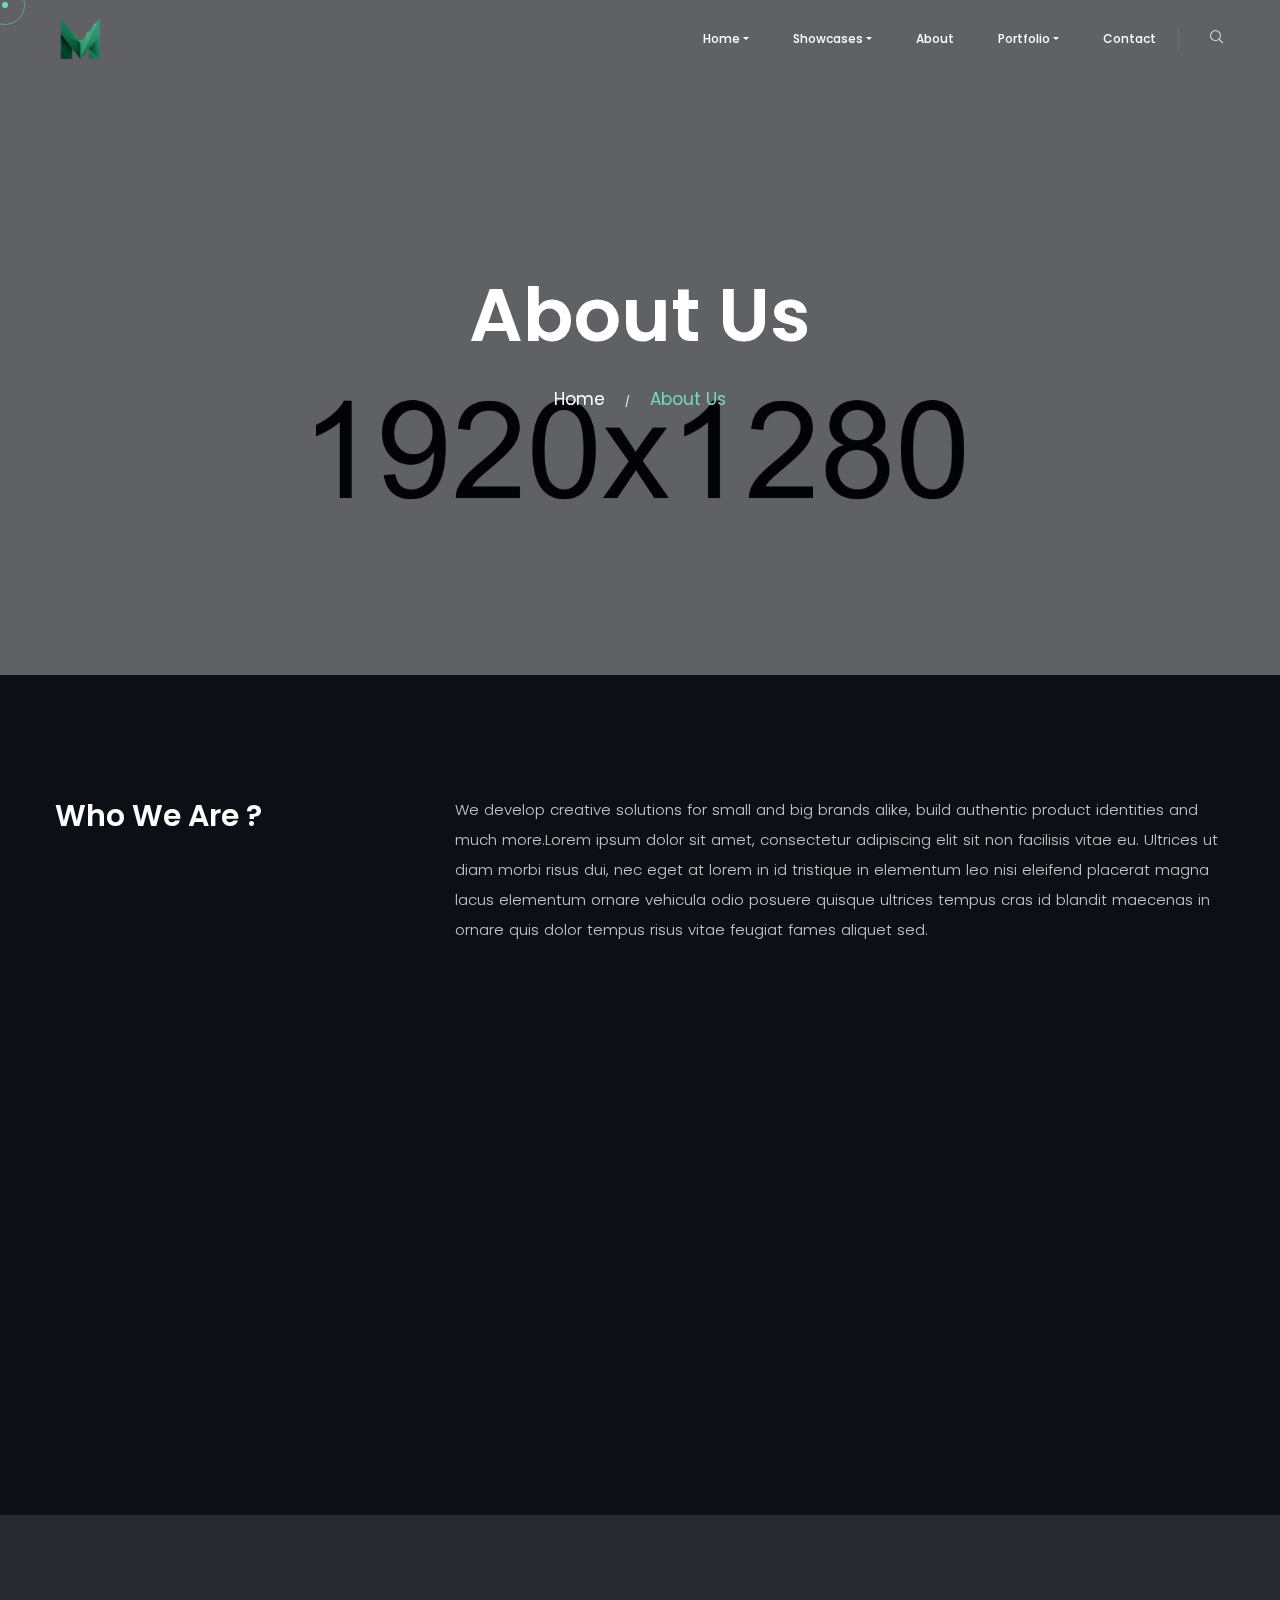
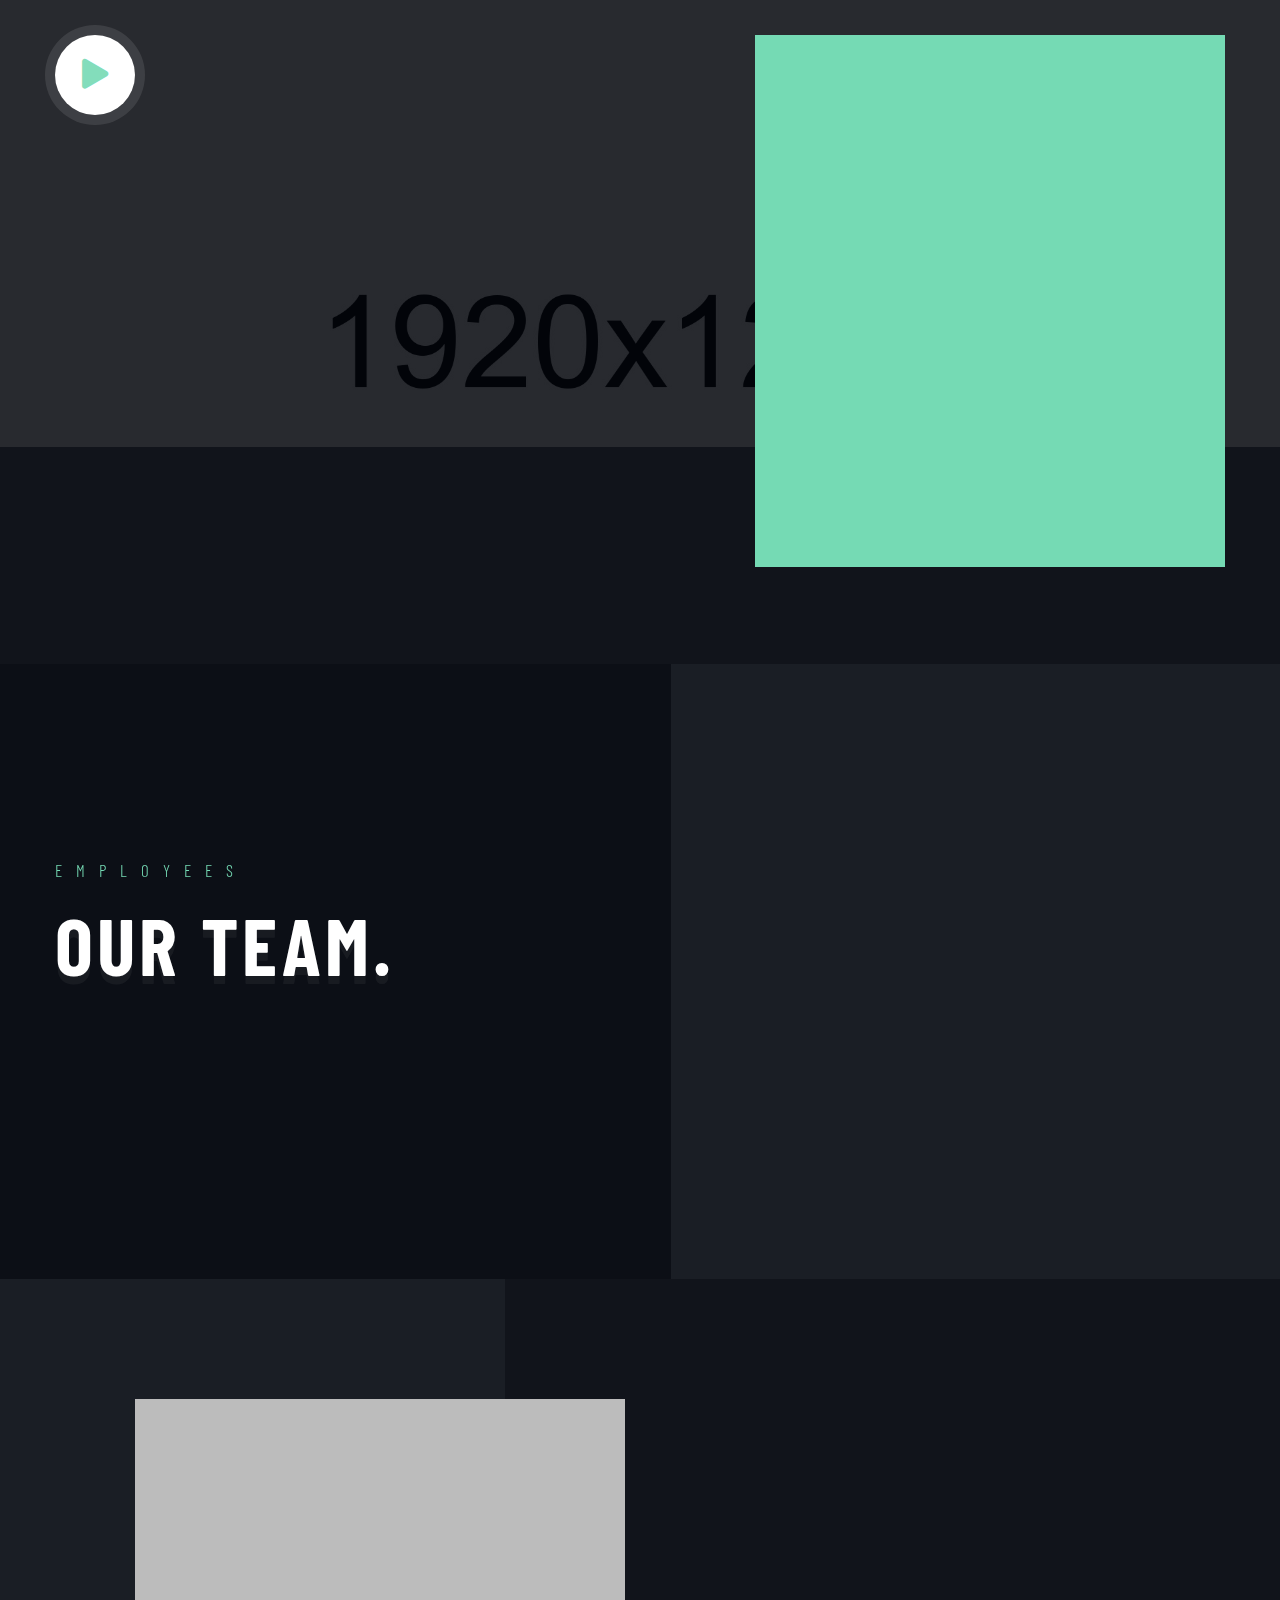
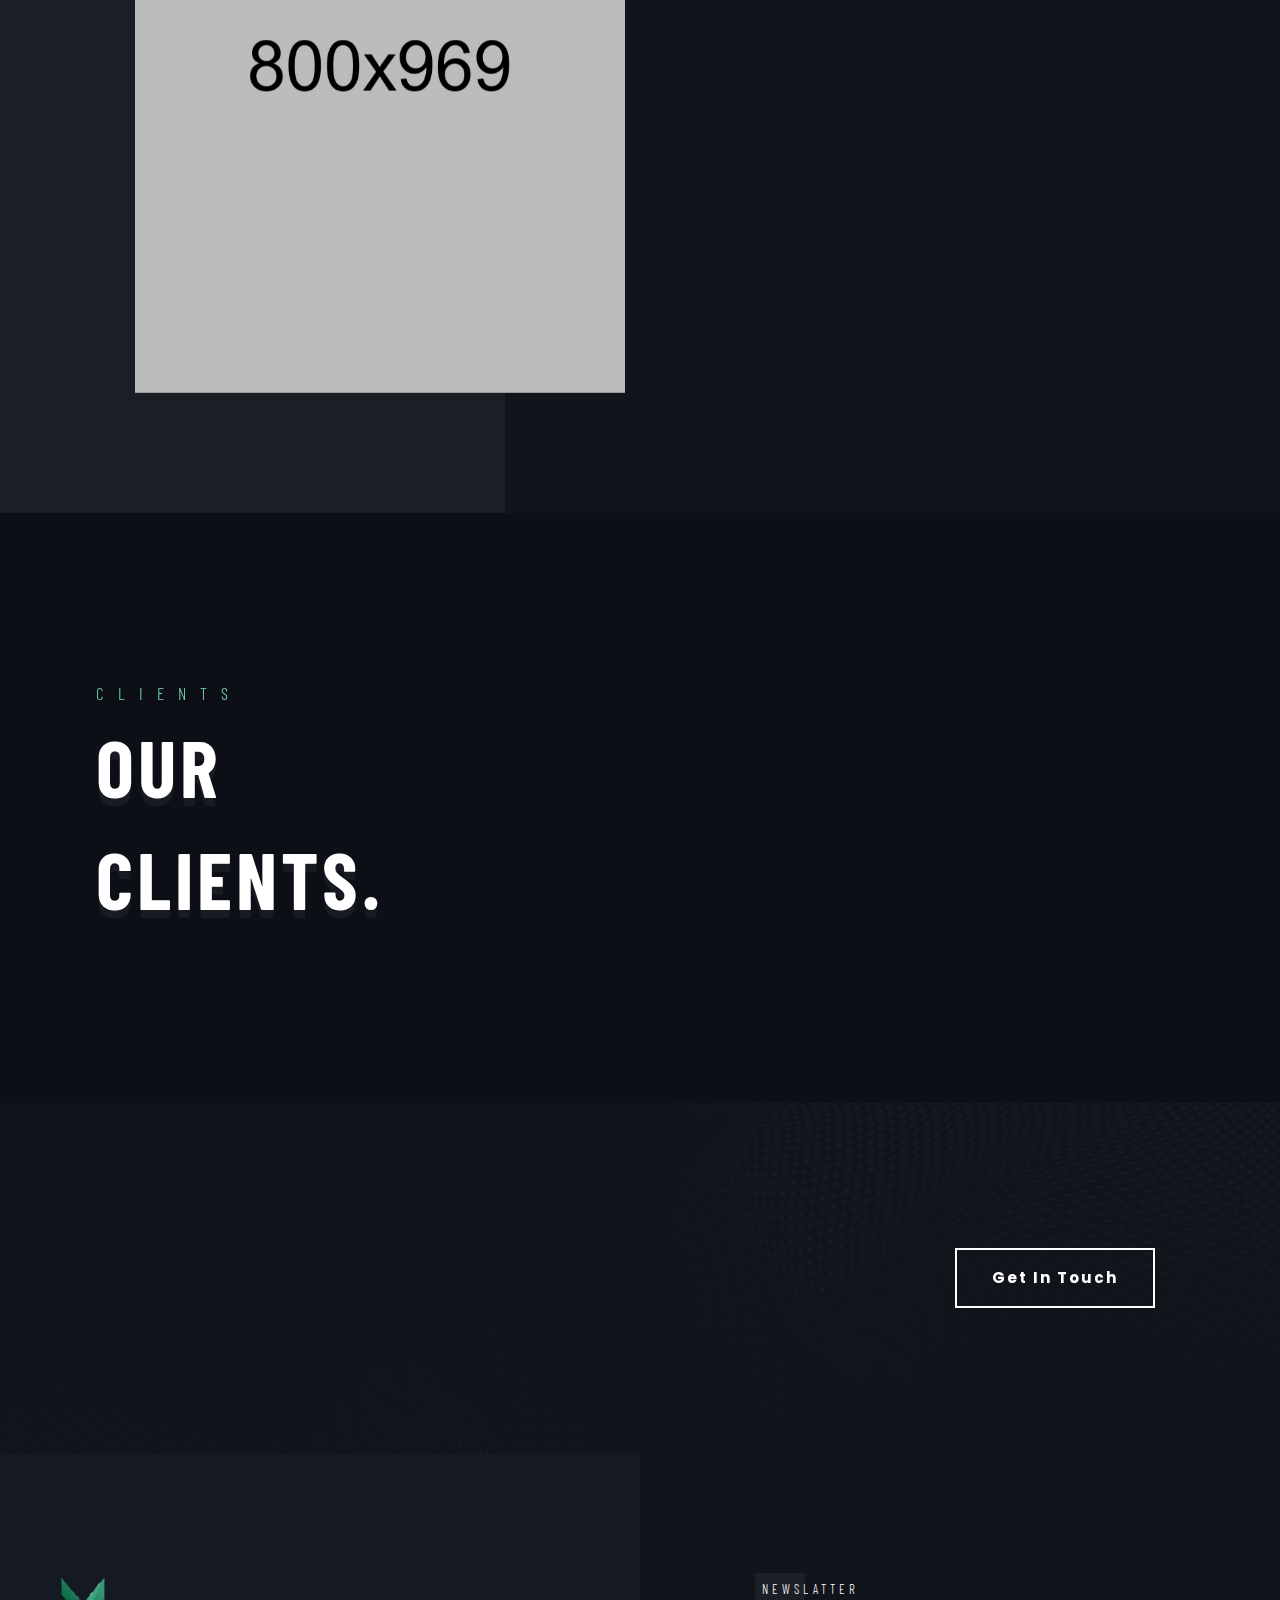
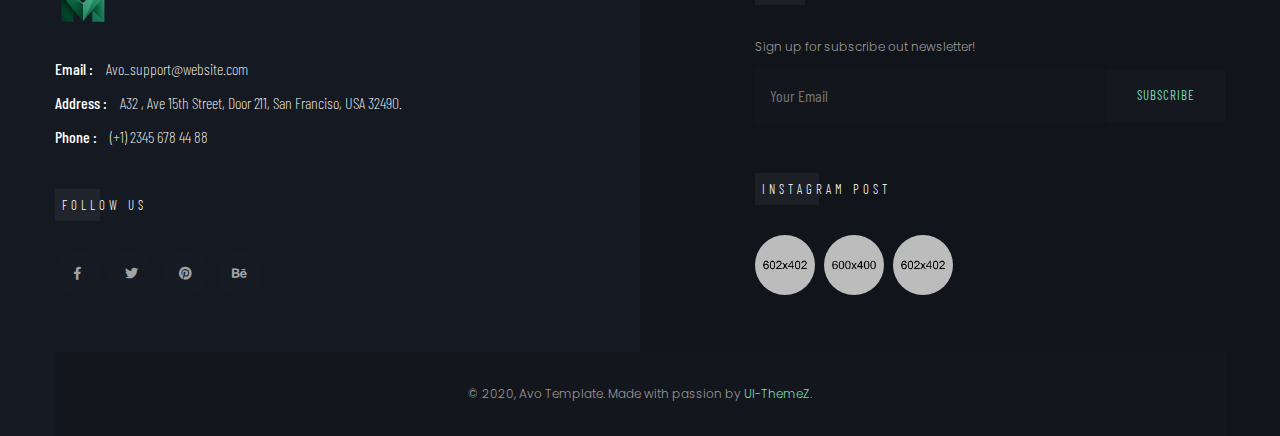
==== commit d7cd4a7b: "tag fix" ====
--- a/about.html
+++ b/about.html
@@ -1,65 +1,73 @@
 <!DOCTYPE html>
 <html lang="zxx">
-
-<head>
-
+  <head>
     <!-- Metas -->
-    <meta charset="utf-8">
+    <meta charset="utf-8" />
     <meta http-equiv="X-UA-Compatible" content="IE=edge" />
-    <meta name="viewport" content="width=device-width, initial-scale=1, maximum-scale=1" />
-    <meta name="keywords" content="HTML5 Template Avo onepage themeforest" />
-    <meta name="description" content="Avo - Onepage Multi-Purpose HTML5 Template" />
+    <meta
+      name="viewport"
+      content="width=device-width, initial-scale=1, maximum-scale=1"
+    />
+    <meta name="keywords" content="Mutaz Fattal - Portfolio" />
+    <meta name="description" content="Mutaz Fattal - Portfolio" />
     <meta name="author" content="" />
 
     <!-- Title  -->
-    <title>Avo</title>
+    <title>Mutaz Fattal</title>
 
     <!-- Favicon -->
     <link rel="shortcut icon" href="img/favicon.ico" />
 
     <!-- Google Fonts -->
-    <link href="https://fonts.googleapis.com/css?family=Poppins:100,200,300,400,500,600,700,800,900&display=swap"
-        rel="stylesheet">
-    <link href="https://fonts.googleapis.com/css2?family=Barlow:wght@100;200;300;400;500;600;700;800;900&display=swap"
-        rel="stylesheet">
-    <link href="https://fonts.googleapis.com/css?family=Playfair+Display:400,500,600,700,800,900&display=swap"
-        rel="stylesheet">
-    <link href="https://fonts.googleapis.com/css2?family=Comfortaa:wght@300;400;500;600;700&display=swap"
-        rel="stylesheet">
-    <link href="https://fonts.googleapis.com/css2?family=Barlow+Condensed:wght@200;300;400;500;600;700&display=swap"
-        rel="stylesheet">
+    <link
+      href="https://fonts.googleapis.com/css?family=Poppins:100,200,300,400,500,600,700,800,900&display=swap"
+      rel="stylesheet"
+    />
+    <link
+      href="https://fonts.googleapis.com/css2?family=Barlow:wght@100;200;300;400;500;600;700;800;900&display=swap"
+      rel="stylesheet"
+    />
+    <link
+      href="https://fonts.googleapis.com/css?family=Playfair+Display:400,500,600,700,800,900&display=swap"
+      rel="stylesheet"
+    />
+    <link
+      href="https://fonts.googleapis.com/css2?family=Comfortaa:wght@300;400;500;600;700&display=swap"
+      rel="stylesheet"
+    />
+    <link
+      href="https://fonts.googleapis.com/css2?family=Barlow+Condensed:wght@200;300;400;500;600;700&display=swap"
+      rel="stylesheet"
+    />
 
     <!-- Plugins -->
     <link rel="stylesheet" href="css/plugins.css" />
 
     <!-- Core Style Css -->
     <link rel="stylesheet" href="css/style.css" />
-
-</head>
-
-<body>
-
-
+  </head>
+
+  <body>
     <!-- ==================== Start Loading ==================== -->
 
-    <div id="preloader">
+    <div id="preloader"></div>
+
+    <!-- ==================== End Loading ==================== -->
+
+    <!-- ==================== Start progress-scroll-button ==================== -->
+
+    <div class="progress-wrap cursor-pointer">
+      <svg
+        class="progress-circle svg-content"
+        width="100%"
+        height="100%"
+        viewBox="-1 -1 102 102"
+      >
+        <path d="M50,1 a49,49 0 0,1 0,98 a49,49 0 0,1 0,-98" />
+      </svg>
     </div>
 
-    <!-- ==================== End Loading ==================== -->
-
-
-
-    <!-- ==================== Start progress-scroll-button ==================== -->
-
-    <div class="progress-wrap cursor-pointer">
-        <svg class="progress-circle svg-content" width="100%" height="100%" viewBox="-1 -1 102 102">
-            <path d="M50,1 a49,49 0 0,1 0,98 a49,49 0 0,1 0,-98" />
-        </svg>
-    </div>
-
     <!-- ==================== End progress-scroll-button ==================== -->
-
-
 
     <!-- ==================== Start cursor ==================== -->
 
@@ -68,658 +76,732 @@
 
     <!-- ==================== End cursor ==================== -->
 
-
-
     <!-- ==================== Start Navbar ==================== -->
 
     <nav class="navbar navbar-expand-lg">
+      <div class="container">
+        <!-- Logo -->
+        <a class="logo" href="#">
+          <img src="img/logo-light.png" alt="logo" />
+        </a>
+
+        <button
+          class="navbar-toggler"
+          type="button"
+          data-toggle="collapse"
+          data-target="#navbarSupportedContent"
+          aria-controls="navbarSupportedContent"
+          aria-expanded="false"
+          aria-label="Toggle navigation"
+        >
+          <span class="icon-bar"><i class="fas fa-bars"></i></span>
+        </button>
+
+        <!-- navbar links -->
+        <div class="collapse navbar-collapse" id="navbarSupportedContent">
+          <ul class="navbar-nav ml-auto">
+            <li class="nav-item dropdown">
+              <a
+                class="nav-link dropdown-toggle"
+                data-toggle="dropdown"
+                href="#"
+                role="button"
+                aria-haspopup="true"
+                aria-expanded="false"
+                >Home</a
+              >
+              <div class="dropdown-menu">
+                <a class="dropdown-item" href="index.html">Main Home</a>
+                <a class="dropdown-item" href="index2.html">Creative Studio</a>
+                <a class="dropdown-item" href="index3.html">Business Startup</a>
+                <a class="dropdown-item" href="index4.html">One Page</a>
+                <a class="dropdown-item" href="index5.html">Freelancer</a>
+              </div>
+            </li>
+            <li class="nav-item dropdown">
+              <a
+                class="nav-link dropdown-toggle"
+                data-toggle="dropdown"
+                href="#"
+                role="button"
+                aria-haspopup="true"
+                aria-expanded="false"
+                >Showcases</a
+              >
+              <div class="dropdown-menu">
+                <a class="dropdown-item" href="showcase.html">Full Screen</a>
+                <a class="dropdown-item" href="showcase2.html"
+                  >Creative Carousel</a
+                >
+                <a class="dropdown-item" href="showcase3.html"
+                  >Radius Carousel</a
+                >
+                <a class="dropdown-item" href="showcase4.html"
+                  >Columns Carousel</a
+                >
+              </div>
+            </li>
+            <li class="nav-item">
+              <a class="nav-link" href="about.html">About</a>
+            </li>
+            <li class="nav-item dropdown">
+              <a
+                class="nav-link dropdown-toggle"
+                data-toggle="dropdown"
+                href="#"
+                role="button"
+                aria-haspopup="true"
+                aria-expanded="false"
+                >Portfolio</a
+              >
+              <div class="dropdown-menu">
+                <a class="dropdown-item" href="works.html">Mouse Info</a>
+                <a class="dropdown-item" href="works2.html"
+                  >Masonry 3 Columns</a
+                >
+                <a class="dropdown-item" href="works3.html"
+                  >Masonry 2 Columns</a
+                >
+                <a class="dropdown-item" href="works4.html">Pinterest List</a>
+              </div>
+            </li>
+            <li class="nav-item">
+              <a class="nav-link" href="contact.html">Contact</a>
+            </li>
+          </ul>
+          <div class="search">
+            <span class="icon pe-7s-search cursor-pointer"></span>
+            <div class="search-form text-center custom-font">
+              <form>
+                <input type="text" name="search" placeholder="Search" />
+              </form>
+              <span class="close pe-7s-close cursor-pointer"></span>
+            </div>
+          </div>
+        </div>
+      </div>
+    </nav>
+
+    <!-- ==================== End Navbar ==================== -->
+
+    <!-- ==================== Start Slider ==================== -->
+
+    <header
+      class="pages-header bg-img valign parallaxie"
+      data-background="img/slid/1.jpg"
+      data-overlay-dark="5"
+    >
+      <div class="container">
+        <div class="row">
+          <div class="col-lg-12">
+            <div class="cont text-center">
+              <h1>About Us</h1>
+              <div class="path">
+                <a href="#0">Home</a><span>/</span
+                ><a href="#0" class="active">About Us</a>
+              </div>
+            </div>
+          </div>
+        </div>
+      </div>
+    </header>
+
+    <!-- ==================== End Slider ==================== -->
+
+    <!-- ==================== Start Intro ==================== -->
+
+    <section class="intro-section section-padding pb-0">
+      <div class="container">
+        <div class="row">
+          <div class="col-lg-3 col-md-4">
+            <div class="htit sm-mb30">
+              <h4>Who We Are ?</h4>
+            </div>
+          </div>
+          <div class="col-lg-8 offset-lg-1 col-md-8">
+            <div class="text">
+              <p class="wow txt" data-splitting>
+                We develop creative solutions for small and big brands alike,
+                build authentic product identities and much more.Lorem ipsum
+                dolor sit amet, consectetur adipiscing elit sit non facilisis
+                vitae eu. Ultrices ut diam morbi risus dui, nec eget at lorem in
+                id tristique in elementum leo nisi eleifend placerat magna lacus
+                elementum ornare vehicula odio posuere quisque ultrices tempus
+                cras id blandit maecenas in ornare quis dolor tempus risus vitae
+                feugiat fames aliquet sed.
+              </p>
+            </div>
+          </div>
+        </div>
+      </div>
+    </section>
+
+    <!-- ==================== End Intro ==================== -->
+
+    <!-- ==================== Start Services ==================== -->
+
+    <section class="services section-padding">
+      <div class="container">
+        <div class="row">
+          <div class="col-lg-4">
+            <div class="item md-mb50 wow fadeInUp" data-wow-delay=".3s">
+              <span class="icon pe-7s-gleam"></span>
+              <h6>Digital Marketing</h6>
+              <p>
+                Tempore corrupti temporibus fuga earum asperiores fugit
+                laudantium.
+              </p>
+            </div>
+          </div>
+          <div class="col-lg-4">
+            <div class="item md-mb50 wow fadeInUp" data-wow-delay=".5s">
+              <span class="icon pe-7s-phone"></span>
+              <h6>Web & App Development</h6>
+              <p>
+                Tempore corrupti temporibus fuga earum asperiores fugit
+                laudantium.
+              </p>
+            </div>
+          </div>
+          <div class="col-lg-4">
+            <div class="item wow fadeInUp" data-wow-delay=".7s">
+              <span class="icon pe-7s-magic-wand"></span>
+              <h6>Graphic Design</h6>
+              <p>
+                Tempore corrupti temporibus fuga earum asperiores fugit
+                laudantium.
+              </p>
+            </div>
+          </div>
+        </div>
+      </div>
+    </section>
+
+    <!-- ==================== End Services ==================== -->
+
+    <!-- ==================== Start block-sec ==================== -->
+
+    <section class="block-sec">
+      <div
+        class="background bg-img section-padding pb-0"
+        data-background="img/slid/1.jpg"
+        data-overlay-dark="8"
+      >
         <div class="container">
-
-            <!-- Logo -->
-            <a class="logo" href="#">
-                <img src="img/logo-light.png" alt="logo">
-            </a>
-
-            <button class="navbar-toggler" type="button" data-toggle="collapse" data-target="#navbarSupportedContent"
-                aria-controls="navbarSupportedContent" aria-expanded="false" aria-label="Toggle navigation">
-                <span class="icon-bar"><i class="fas fa-bars"></i></span>
-            </button>
-
-            <!-- navbar links -->
-            <div class="collapse navbar-collapse" id="navbarSupportedContent">
-                <ul class="navbar-nav ml-auto">
-                    <li class="nav-item dropdown">
-                        <a class="nav-link dropdown-toggle" data-toggle="dropdown" href="#" role="button"
-                            aria-haspopup="true" aria-expanded="false">Home</a>
-                        <div class="dropdown-menu">
-                            <a class="dropdown-item" href="index.html">Main Home</a>
-                            <a class="dropdown-item" href="index2.html">Creative Studio</a>
-                            <a class="dropdown-item" href="index3.html">Business Startup</a>
-                            <a class="dropdown-item" href="index4.html">One Page</a>
-                            <a class="dropdown-item" href="index5.html">Freelancer</a>
+          <div class="row">
+            <div class="col-lg-6">
+              <div class="vid-area">
+                <div class="vid-icon">
+                  <a class="vid" href="https://vimeo.com/127203262">
+                    <div class="vid-butn">
+                      <span class="icon">
+                        <i class="fas fa-play"></i>
+                      </span>
+                    </div>
+                  </a>
+                </div>
+
+                <div class="cont">
+                  <h3 class="wow" data-splitting>
+                    So that's us. There's no other way to put it.
+                  </h3>
+                </div>
+              </div>
+            </div>
+            <div class="col-lg-5 offset-lg-1">
+              <div class="testim-box">
+                <div class="head-box">
+                  <h6 class="wow fadeIn" data-wow-delay=".5s">
+                    Our Happy Clients
+                  </h6>
+                  <h4 class="wow fadeInLeft" data-wow-delay=".5s">
+                    What Client's Say?
+                  </h4>
+                </div>
+                <div class="slic-item wow fadeInUp" data-wow-delay=".5s">
+                  <div class="item">
+                    <p>
+                      Nulla metus metus ullamcorper vel tincidunt sed euismod
+                      nibh volutpat velit class aptent taciti sociosqu ad
+                      litora.
+                    </p>
+                    <div class="info">
+                      <div class="img">
+                        <div class="img-box">
+                          <img src="img/clients/1.jpg" alt="" />
                         </div>
-                    </li>
-                    <li class="nav-item dropdown">
-                        <a class="nav-link dropdown-toggle" data-toggle="dropdown" href="#" role="button"
-                            aria-haspopup="true" aria-expanded="false">Showcases</a>
-                        <div class="dropdown-menu">
-                            <a class="dropdown-item" href="showcase.html">Full Screen</a>
-                            <a class="dropdown-item" href="showcase2.html">Creative Carousel</a>
-                            <a class="dropdown-item" href="showcase3.html">Radius Carousel</a>
-                            <a class="dropdown-item" href="showcase4.html">Columns Carousel</a>
+                      </div>
+                      <div class="cont">
+                        <div class="author">
+                          <h6 class="author-name custom-font">Alex Regelman</h6>
+                          <span class="author-details"
+                            >Co-founder, Colabrio</span
+                          >
                         </div>
-                    </li>
-                    <li class="nav-item">
-                        <a class="nav-link" href="about.html">About</a>
-                    </li>
-                    <li class="nav-item dropdown">
-                        <a class="nav-link dropdown-toggle" data-toggle="dropdown" href="#" role="button"
-                            aria-haspopup="true" aria-expanded="false">Portfolio</a>
-                        <div class="dropdown-menu">
-                            <a class="dropdown-item" href="works.html">Mouse Info</a>
-                            <a class="dropdown-item" href="works2.html">Masonry 3 Columns</a>
-                            <a class="dropdown-item" href="works3.html">Masonry 2 Columns</a>
-                            <a class="dropdown-item" href="works4.html">Pinterest List</a>
+                      </div>
+                    </div>
+                  </div>
+                  <div class="item">
+                    <p>
+                      Nulla metus metus ullamcorper vel tincidunt sed euismod
+                      nibh volutpat velit class aptent taciti sociosqu ad
+                      litora.
+                    </p>
+                    <div class="info">
+                      <div class="img">
+                        <div class="img-box">
+                          <img src="img/clients/2.jpg" alt="" />
                         </div>
-                    </li>
-                    <li class="nav-item">
-                        <a class="nav-link" href="contact.html">Contact</a>
-                    </li>
+                      </div>
+                      <div class="cont">
+                        <div class="author">
+                          <h6 class="author-name custom-font">Alex Regelman</h6>
+                          <span class="author-details"
+                            >Co-founder, Colabrio</span
+                          >
+                        </div>
+                      </div>
+                    </div>
+                  </div>
+                  <div class="item">
+                    <p>
+                      Nulla metus metus ullamcorper vel tincidunt sed euismod
+                      nibh volutpat velit class aptent taciti sociosqu ad
+                      litora.
+                    </p>
+                    <div class="info">
+                      <div class="img">
+                        <div class="img-box">
+                          <img src="img/clients/3.jpg" alt="" />
+                        </div>
+                      </div>
+                      <div class="cont">
+                        <div class="author">
+                          <h6 class="author-name custom-font">Alex Regelman</h6>
+                          <span class="author-details"
+                            >Co-founder, Colabrio</span
+                          >
+                        </div>
+                      </div>
+                    </div>
+                  </div>
+                </div>
+              </div>
+            </div>
+          </div>
+        </div>
+      </div>
+    </section>
+
+    <!-- ==================== End block-sec ==================== -->
+
+    <!-- ==================== Start Skills Circle ==================== -->
+
+    <section class="skills-circle sub-bg pt-50 pb-50">
+      <div class="container">
+        <div class="row">
+          <div class="col-lg-7">
+            <div class="">
+              <div class="row">
+                <div class="col-md-6">
+                  <div class="item wow fadeInLeft" data-wow-delay=".6">
+                    <div class="skill" data-value="0.9">
+                      <span class="custom-font">90%</span>
+                    </div>
+                    <div class="cont">
+                      <span>Project</span>
+                      <h6>Consulting</h6>
+                    </div>
+                  </div>
+                </div>
+                <div class="col-md-6">
+                  <div class="item wow fadeInLeft" data-wow-delay=".3">
+                    <div class="skill" data-value="0.75">
+                      <span class="custom-font">75%</span>
+                    </div>
+                    <div class="cont">
+                      <span>App</span>
+                      <h6>Development</h6>
+                    </div>
+                  </div>
+                </div>
+              </div>
+            </div>
+          </div>
+        </div>
+      </div>
+    </section>
+
+    <!-- ==================== End Skills Circle ==================== -->
+
+    <!-- ==================== Start Team ==================== -->
+
+    <section class="team section-padding">
+      <div class="container">
+        <div class="row">
+          <div class="col-lg-4 valign">
+            <div class="full-width">
+              <div class="sec-head custom-font mb-0">
+                <h6>Employees</h6>
+                <h3>Our Team.</h3>
+              </div>
+              <div class="navs mt-30 wow fadeInUp" data-wow-delay=".3s">
+                <span class="prev cursor-pointer">
+                  <i class="fas fa-chevron-left"></i>
+                </span>
+                <span class="next cursor-pointer">
+                  <i class="fas fa-chevron-right"></i>
+                </span>
+              </div>
+            </div>
+          </div>
+          <div class="col-lg-8">
+            <div class="team-container">
+              <div class="item wow fadeInUp" data-wow-delay=".3s">
+                <div class="img wow imago">
+                  <img src="img/team/01.jpg" alt="" />
+                </div>
+                <div class="info">
+                  <h5>Hasib sharif</h5>
+                  <span>General Manager</span>
+                  <div class="social">
+                    <a href="#0"><i class="fab fa-facebook-f"></i></a>
+                    <a href="#0"><i class="fab fa-twitter"></i></a>
+                    <a href="#0"><i class="fab fa-behance"></i></a>
+                    <a href="#0"><i class="fab fa-linkedin-in"></i></a>
+                  </div>
+                </div>
+              </div>
+              <div class="item wow fadeInUp" data-wow-delay=".3s">
+                <div class="img wow imago">
+                  <img src="img/team/02.jpg" alt="" />
+                </div>
+                <div class="info">
+                  <h5>Jonson Leo</h5>
+                  <span>Founder</span>
+                  <div class="social">
+                    <a href="#0"><i class="fab fa-facebook-f"></i></a>
+                    <a href="#0"><i class="fab fa-twitter"></i></a>
+                    <a href="#0"><i class="fab fa-behance"></i></a>
+                    <a href="#0"><i class="fab fa-linkedin-in"></i></a>
+                  </div>
+                </div>
+              </div>
+              <div class="item wow fadeInUp" data-wow-delay=".3s">
+                <div class="img wow imago">
+                  <img src="img/team/03.jpg" alt="" />
+                </div>
+                <div class="info">
+                  <h5>Leio Man</h5>
+                  <span>Founder</span>
+                  <div class="social">
+                    <a href="#0"><i class="fab fa-facebook-f"></i></a>
+                    <a href="#0"><i class="fab fa-twitter"></i></a>
+                    <a href="#0"><i class="fab fa-behance"></i></a>
+                    <a href="#0"><i class="fab fa-linkedin-in"></i></a>
+                  </div>
+                </div>
+              </div>
+              <div class="item wow fadeInUp" data-wow-delay=".3s">
+                <div class="img wow imago">
+                  <img src="img/team/4.jpg" alt="" />
+                </div>
+                <div class="info">
+                  <h5>Robert Front</h5>
+                  <span>CEO Founder</span>
+                  <div class="social">
+                    <a href="#0"><i class="fab fa-facebook-f"></i></a>
+                    <a href="#0"><i class="fab fa-twitter"></i></a>
+                    <a href="#0"><i class="fab fa-behance"></i></a>
+                    <a href="#0"><i class="fab fa-linkedin-in"></i></a>
+                  </div>
+                </div>
+              </div>
+              <div class="item wow fadeInUp" data-wow-delay=".3s">
+                <div class="img wow imago">
+                  <img src="img/team/5.jpg" alt="" />
+                </div>
+                <div class="info">
+                  <h5>Legender Mao</h5>
+                  <span>3D Visualization</span>
+                  <div class="social">
+                    <a href="#0"><i class="fab fa-facebook-f"></i></a>
+                    <a href="#0"><i class="fab fa-twitter"></i></a>
+                    <a href="#0"><i class="fab fa-behance"></i></a>
+                    <a href="#0"><i class="fab fa-linkedin-in"></i></a>
+                  </div>
+                </div>
+              </div>
+              <div class="item wow fadeInUp" data-wow-delay=".3s">
+                <div class="img wow imago">
+                  <img src="img/team/6.jpg" alt="" />
+                </div>
+                <div class="info">
+                  <h5>Matt Huk</h5>
+                  <span>3D Visualization</span>
+                  <div class="social">
+                    <a href="#0"><i class="fab fa-facebook-f"></i></a>
+                    <a href="#0"><i class="fab fa-twitter"></i></a>
+                    <a href="#0"><i class="fab fa-behance"></i></a>
+                    <a href="#0"><i class="fab fa-linkedin-in"></i></a>
+                  </div>
+                </div>
+              </div>
+            </div>
+          </div>
+        </div>
+      </div>
+    </section>
+
+    <!-- ==================== End Team ==================== -->
+
+    <!-- ==================== Start Minimal-Area ==================== -->
+
+    <section class="min-area sub-bg">
+      <div class="container">
+        <div class="row">
+          <div class="col-lg-6">
+            <div class="img">
+              <img class="thumparallax-down" src="img/min-area.jpg" alt="" />
+            </div>
+          </div>
+          <div class="col-lg-6 valign">
+            <div class="content">
+              <h4 class="wow custom-font" data-splitting>About us.</h4>
+              <p class="wow txt" data-splitting>
+                Our creative Ad agency is ranked among the finest in the US. We
+                cultivate smart ideas for start-ups and seasoned players.
+              </p>
+              <ul class="feat">
+                <li class="wow fadeInUp" data-wow-delay=".2s">
+                  <h6><span>1</span> Our Mission</h6>
+                  <p>
+                    luctus massa ipsum at tempus eleifend congue lectus bibendum
+                  </p>
+                </li>
+                <li class="wow fadeInUp" data-wow-delay=".4s">
+                  <h6><span>2</span> Our Goals</h6>
+                  <p>
+                    luctus massa ipsum at tempus eleifend congue lectus bibendum
+                  </p>
+                </li>
+                <li class="wow fadeInUp" data-wow-delay=".6s">
+                  <h6><span>3</span> Why Us?</h6>
+                  <p>
+                    luctus massa ipsum at tempus eleifend congue lectus bibendum
+                  </p>
+                </li>
+              </ul>
+            </div>
+          </div>
+        </div>
+      </div>
+    </section>
+
+    <!-- ==================== End Minimal-Area ==================== -->
+
+    <!-- ==================== Start clients Brands ==================== -->
+
+    <section class="clients section-padding">
+      <div class="container">
+        <div class="row">
+          <div class="col-lg-4 valign">
+            <div class="sec-head custom-font mb-0">
+              <h6>Clients</h6>
+              <h3>
+                Our <br />
+                Clients.
+              </h3>
+            </div>
+          </div>
+          <div class="col-lg-8">
+            <div>
+              <div class="row bord">
+                <div class="col-md-3 col-6 brands">
+                  <div class="item wow fadeIn" data-wow-delay=".3s">
+                    <div class="img">
+                      <img src="img/clients/brands/01.png" alt="" />
+                      <a href="#0" class="link" data-splitting>www.avo.com</a>
+                    </div>
+                  </div>
+                </div>
+                <div class="col-md-3 col-6 brands">
+                  <div class="item wow fadeIn" data-wow-delay=".6s">
+                    <div class="img">
+                      <img src="img/clients/brands/02.png" alt="" />
+                      <a href="#0" class="link" data-splitting>www.avo.com</a>
+                    </div>
+                  </div>
+                </div>
+                <div class="col-md-3 col-6 brands">
+                  <div class="item wow fadeIn" data-wow-delay=".8s">
+                    <div class="img">
+                      <img src="img/clients/brands/03.png" alt="" />
+                      <a href="#0" class="link" data-splitting>www.avo.com</a>
+                    </div>
+                  </div>
+                </div>
+                <div class="col-md-3 col-6 brands">
+                  <div class="item wow fadeIn" data-wow-delay=".3s">
+                    <div class="img">
+                      <img src="img/clients/brands/04.png" alt="" />
+                      <a href="#0" class="link" data-splitting>www.avo.com</a>
+                    </div>
+                  </div>
+                </div>
+              </div>
+              <div class="row">
+                <div class="col-md-3 col-6 brands">
+                  <div class="item wow fadeIn" data-wow-delay=".4s">
+                    <div class="img">
+                      <img src="img/clients/brands/05.png" alt="" />
+                      <a href="#0" class="link" data-splitting>www.avo.com</a>
+                    </div>
+                  </div>
+                </div>
+                <div class="col-md-3 col-6 brands">
+                  <div class="item wow fadeIn" data-wow-delay=".7s">
+                    <div class="img">
+                      <img src="img/clients/brands/06.png" alt="" />
+                      <a href="#0" class="link" data-splitting>www.avo.com</a>
+                    </div>
+                  </div>
+                </div>
+                <div class="col-md-3 col-6 brands">
+                  <div class="item wow fadeIn" data-wow-delay=".5s">
+                    <div class="img">
+                      <img src="img/clients/brands/07.png" alt="" />
+                      <a href="#0" class="link" data-splitting>www.avo.com</a>
+                    </div>
+                  </div>
+                </div>
+                <div class="col-md-3 col-6 brands">
+                  <div class="item wow fadeIn" data-wow-delay=".3s">
+                    <div class="img">
+                      <img src="img/clients/brands/08.png" alt="" />
+                      <a href="#0" class="link" data-splitting>www.avo.com</a>
+                    </div>
+                  </div>
+                </div>
+              </div>
+            </div>
+          </div>
+        </div>
+      </div>
+    </section>
+
+    <!-- ==================== End clients Brands ==================== -->
+
+    <!-- ==================== Start call-to-action ==================== -->
+
+    <section
+      class="call-action section-padding sub-bg bg-img"
+      data-background="img/pattern.png"
+    >
+      <div class="container">
+        <div class="row">
+          <div class="col-md-8 col-lg-9">
+            <div class="content sm-mb30">
+              <h6 class="wow" data-splitting>Let’s Talk</h6>
+              <h2 class="wow custom-font" data-splitting>
+                about your <b>next project</b>.
+              </h2>
+            </div>
+          </div>
+
+          <div class="col-md-4 col-lg-3 valign">
+            <a href="contact.html" class="btn-curve btn-lit"
+              ><span>Get In Touch</span></a
+            >
+          </div>
+        </div>
+      </div>
+    </section>
+
+    <!-- ==================== End call-to-action ==================== -->
+
+    <!-- ==================== Start Footer ==================== -->
+
+    <footer class="footer-half sub-bg section-padding pb-0">
+      <div class="container">
+        <div class="row">
+          <div class="col-lg-5">
+            <div class="cont">
+              <div class="logo">
+                <a href="#0">
+                  <img src="img/logo-light.png" alt="" />
+                </a>
+              </div>
+              <div class="con-info custom-font">
+                <ul>
+                  <li><span>Email : </span> Avo_support@website.com</li>
+                  <li>
+                    <span>Address : </span> A32 , Ave 15th Street, Door 211, San
+                    Franciso, USA 32490.
+                  </li>
+                  <li><span>Phone : </span> (+1) 2345 678 44 88</li>
                 </ul>
-                <div class="search">
-                    <span class="icon pe-7s-search cursor-pointer"></span>
-                    <div class="search-form text-center custom-font">
-                        <form>
-                            <input type="text" name="search" placeholder="Search">
-                        </form>
-                        <span class="close pe-7s-close cursor-pointer"></span>
-                    </div>
-                </div>
-            </div>
-        </div>
-    </nav>
-
-    <!-- ==================== End Navbar ==================== -->
-
-
-
-    <!-- ==================== Start Slider ==================== -->
-
-    <header class="pages-header bg-img valign parallaxie" data-background="img/slid/1.jpg" data-overlay-dark="5">
-        <div class="container">
-            <div class="row">
-                <div class="col-lg-12">
-                    <div class="cont text-center">
-                        <h1>About Us</h1>
-                        <div class="path">
-                            <a href="#0">Home</a><span>/</span><a href="#0" class="active">About Us</a>
-                        </div>
-                    </div>
-                </div>
-            </div>
-        </div>
-    </header>
-
-    <!-- ==================== End Slider ==================== -->
-
-
-
-    <!-- ==================== Start Intro ==================== -->
-
-    <section class="intro-section section-padding pb-0">
-        <div class="container">
-            <div class="row">
-                <div class="col-lg-3 col-md-4">
-                    <div class="htit sm-mb30">
-                        <h4>Who We Are ?</h4>
-                    </div>
-                </div>
-                <div class="col-lg-8 offset-lg-1 col-md-8">
-                    <div class="text">
-                        <p class="wow txt" data-splitting>We develop creative solutions for small and big brands alike, build authentic product
-                            identities and much more.Lorem ipsum dolor sit amet, consectetur adipiscing elit sit non
-                            facilisis vitae eu. Ultrices ut diam morbi risus dui, nec eget at lorem in id tristique
-                            in elementum leo nisi eleifend placerat magna lacus elementum ornare vehicula odio
-                            posuere quisque ultrices tempus cras id blandit maecenas in ornare quis dolor tempus
-                            risus vitae feugiat fames aliquet sed.</p>
-                    </div>
-                </div>
-            </div>
-        </div>
-    </section>
-
-    <!-- ==================== End Intro ==================== -->
-
-
-
-    <!-- ==================== Start Services ==================== -->
-
-    <section class="services section-padding">
-        <div class="container">
-            <div class="row">
-                <div class="col-lg-4">
-                    <div class="item md-mb50 wow fadeInUp" data-wow-delay=".3s">
-                        <span class="icon pe-7s-gleam"></span>
-                        <h6>Digital Marketing</h6>
-                        <p>Tempore corrupti temporibus fuga earum asperiores fugit laudantium.</p>
-                    </div>
-                </div>
-                <div class="col-lg-4">
-                    <div class="item md-mb50 wow fadeInUp" data-wow-delay=".5s">
-                        <span class="icon pe-7s-phone"></span>
-                        <h6>Web & App Development</h6>
-                        <p>Tempore corrupti temporibus fuga earum asperiores fugit laudantium.</p>
-                    </div>
-                </div>
-                <div class="col-lg-4">
-                    <div class="item wow fadeInUp" data-wow-delay=".7s">
-                        <span class="icon pe-7s-magic-wand"></span>
-                        <h6>Graphic Design</h6>
-                        <p>Tempore corrupti temporibus fuga earum asperiores fugit laudantium.</p>
-                    </div>
-                </div>
-            </div>
-        </div>
-    </section>
-
-    <!-- ==================== End Services ==================== -->
-
-
-
-    <!-- ==================== Start block-sec ==================== -->
-
-    <section class="block-sec">
-        <div class="background bg-img section-padding pb-0" data-background="img/slid/1.jpg" data-overlay-dark="8">
-            <div class="container">
-                <div class="row">
-                    <div class="col-lg-6">
-                        <div class="vid-area">
-                            <div class="vid-icon">
-                                <a class="vid" href="https://vimeo.com/127203262">
-                                    <div class="vid-butn">
-                                        <span class="icon">
-                                            <i class="fas fa-play"></i>
-                                        </span>
-                                    </div>
-                                </a>
-                            </div>
-
-                            <div class="cont">
-                                <h3 class="wow" data-splitting>So that's us. There's no other way to put it.</h3>
-                            </div>
-                        </div>
-                    </div>
-                    <div class="col-lg-5 offset-lg-1">
-                        <div class="testim-box">
-                            <div class="head-box">
-                                <h6 class="wow fadeIn" data-wow-delay=".5s">Our Happy Clients</h6>
-                                <h4 class="wow fadeInLeft" data-wow-delay=".5s">What Client's Say?</h4>
-                            </div>
-                            <div class="slic-item wow fadeInUp" data-wow-delay=".5s">
-                                <div class="item">
-                                    <p>Nulla metus metus ullamcorper vel tincidunt sed euismod nibh volutpat velit
-                                        class
-                                        aptent taciti sociosqu ad litora.</p>
-                                    <div class="info">
-                                        <div class="img">
-                                            <div class="img-box">
-                                                <img src="img/clients/1.jpg" alt="">
-                                            </div>
-                                        </div>
-                                        <div class="cont">
-                                            <div class="author">
-                                                <h6 class="author-name custom-font">Alex Regelman</h6>
-                                                <span class="author-details">Co-founder, Colabrio</span>
-                                            </div>
-                                        </div>
-                                    </div>
-                                </div>
-                                <div class="item">
-                                    <p>Nulla metus metus ullamcorper vel tincidunt sed euismod nibh volutpat velit
-                                        class
-                                        aptent taciti sociosqu ad litora.</p>
-                                    <div class="info">
-                                        <div class="img">
-                                            <div class="img-box">
-                                                <img src="img/clients/2.jpg" alt="">
-                                            </div>
-                                        </div>
-                                        <div class="cont">
-                                            <div class="author">
-                                                <h6 class="author-name custom-font">Alex Regelman</h6>
-                                                <span class="author-details">Co-founder, Colabrio</span>
-                                            </div>
-                                        </div>
-                                    </div>
-                                </div>
-                                <div class="item">
-                                    <p>Nulla metus metus ullamcorper vel tincidunt sed euismod nibh volutpat velit
-                                        class
-                                        aptent taciti sociosqu ad litora.</p>
-                                    <div class="info">
-                                        <div class="img">
-                                            <div class="img-box">
-                                                <img src="img/clients/3.jpg" alt="">
-                                            </div>
-                                        </div>
-                                        <div class="cont">
-                                            <div class="author">
-                                                <h6 class="author-name custom-font">Alex Regelman</h6>
-                                                <span class="author-details">Co-founder, Colabrio</span>
-                                            </div>
-                                        </div>
-                                    </div>
-                                </div>
-                            </div>
-                        </div>
-                    </div>
-                </div>
-            </div>
-        </div>
-    </section>
-
-    <!-- ==================== End block-sec ==================== -->
-
-
-
-    <!-- ==================== Start Skills Circle ==================== -->
-
-    <section class="skills-circle sub-bg pt-50 pb-50">
-        <div class="container">
-            <div class="row">
-                <div class="col-lg-7">
-                    <div class="">
-                        <div class="row">
-                            <div class="col-md-6">
-                                <div class="item wow fadeInLeft" data-wow-delay=".6">
-                                    <div class="skill" data-value="0.9">
-                                        <span class="custom-font">90%</span>
-                                    </div>
-                                    <div class="cont">
-                                        <span>Project</span>
-                                        <h6>Consulting</h6>
-                                    </div>
-                                </div>
-                            </div>
-                            <div class="col-md-6">
-                                <div class="item wow fadeInLeft" data-wow-delay=".3">
-                                    <div class="skill" data-value="0.75">
-                                        <span class="custom-font">75%</span>
-                                    </div>
-                                    <div class="cont">
-                                        <span>App</span>
-                                        <h6>Development</h6>
-                                    </div>
-                                </div>
-                            </div>
-                        </div>
-                    </div>
-                </div>
-            </div>
-        </div>
-    </section>
-
-    <!-- ==================== End Skills Circle ==================== -->
-
-
-
-    <!-- ==================== Start Team ==================== -->
-
-    <section class="team section-padding">
-        <div class="container">
-            <div class="row">
-                <div class="col-lg-4 valign">
-                    <div class="full-width">
-                        <div class="sec-head custom-font mb-0">
-                            <h6>Employees</h6>
-                            <h3>Our Team.</h3>
-                        </div>
-                        <div class="navs mt-30 wow fadeInUp" data-wow-delay=".3s">
-                            <span class="prev cursor-pointer">
-                                <i class="fas fa-chevron-left"></i>
-                            </span>
-                            <span class="next cursor-pointer">
-                                <i class="fas fa-chevron-right"></i>
-                            </span>
-                        </div>
-                    </div>
-                </div>
-                <div class="col-lg-8">
-                    <div class="team-container">
-                        <div class="item wow fadeInUp" data-wow-delay=".3s">
-                            <div class="img wow imago">
-                                <img src="img/team/01.jpg" alt="">
-                            </div>
-                            <div class="info">
-                                <h5>Hasib sharif</h5>
-                                <span>General Manager</span>
-                                <div class="social">
-                                    <a href="#0"><i class="fab fa-facebook-f"></i></a>
-                                    <a href="#0"><i class="fab fa-twitter"></i></a>
-                                    <a href="#0"><i class="fab fa-behance"></i></a>
-                                    <a href="#0"><i class="fab fa-linkedin-in"></i></a>
-                                </div>
-                            </div>
-                        </div>
-                        <div class="item wow fadeInUp" data-wow-delay=".3s">
-                            <div class="img wow imago">
-                                <img src="img/team/02.jpg" alt="">
-                            </div>
-                            <div class="info">
-                                <h5>Jonson Leo</h5>
-                                <span>Founder</span>
-                                <div class="social">
-                                    <a href="#0"><i class="fab fa-facebook-f"></i></a>
-                                    <a href="#0"><i class="fab fa-twitter"></i></a>
-                                    <a href="#0"><i class="fab fa-behance"></i></a>
-                                    <a href="#0"><i class="fab fa-linkedin-in"></i></a>
-                                </div>
-                            </div>
-                        </div>
-                        <div class="item wow fadeInUp" data-wow-delay=".3s">
-                            <div class="img wow imago">
-                                <img src="img/team/03.jpg" alt="">
-                            </div>
-                            <div class="info">
-                                <h5>Leio Man</h5>
-                                <span>Founder</span>
-                                <div class="social">
-                                    <a href="#0"><i class="fab fa-facebook-f"></i></a>
-                                    <a href="#0"><i class="fab fa-twitter"></i></a>
-                                    <a href="#0"><i class="fab fa-behance"></i></a>
-                                    <a href="#0"><i class="fab fa-linkedin-in"></i></a>
-                                </div>
-                            </div>
-                        </div>
-                        <div class="item wow fadeInUp" data-wow-delay=".3s">
-                            <div class="img wow imago">
-                                <img src="img/team/4.jpg" alt="">
-                            </div>
-                            <div class="info">
-                                <h5>Robert Front</h5>
-                                <span>CEO Founder</span>
-                                <div class="social">
-                                    <a href="#0"><i class="fab fa-facebook-f"></i></a>
-                                    <a href="#0"><i class="fab fa-twitter"></i></a>
-                                    <a href="#0"><i class="fab fa-behance"></i></a>
-                                    <a href="#0"><i class="fab fa-linkedin-in"></i></a>
-                                </div>
-                            </div>
-                        </div>
-                        <div class="item wow fadeInUp" data-wow-delay=".3s">
-                            <div class="img wow imago">
-                                <img src="img/team/5.jpg" alt="">
-                            </div>
-                            <div class="info">
-                                <h5>Legender Mao</h5>
-                                <span>3D Visualization</span>
-                                <div class="social">
-                                    <a href="#0"><i class="fab fa-facebook-f"></i></a>
-                                    <a href="#0"><i class="fab fa-twitter"></i></a>
-                                    <a href="#0"><i class="fab fa-behance"></i></a>
-                                    <a href="#0"><i class="fab fa-linkedin-in"></i></a>
-                                </div>
-                            </div>
-                        </div>
-                        <div class="item wow fadeInUp" data-wow-delay=".3s">
-                            <div class="img wow imago">
-                                <img src="img/team/6.jpg" alt="">
-                            </div>
-                            <div class="info">
-                                <h5>Matt Huk</h5>
-                                <span>3D Visualization</span>
-                                <div class="social">
-                                    <a href="#0"><i class="fab fa-facebook-f"></i></a>
-                                    <a href="#0"><i class="fab fa-twitter"></i></a>
-                                    <a href="#0"><i class="fab fa-behance"></i></a>
-                                    <a href="#0"><i class="fab fa-linkedin-in"></i></a>
-                                </div>
-                            </div>
-                        </div>
-                    </div>
-                </div>
-            </div>
-        </div>
-    </section>
-
-    <!-- ==================== End Team ==================== -->
-
-
-
-    <!-- ==================== Start Minimal-Area ==================== -->
-
-    <section class="min-area sub-bg">
-        <div class="container">
-            <div class="row">
-                <div class="col-lg-6">
-                    <div class="img">
-                        <img class="thumparallax-down" src="img/min-area.jpg" alt="">
-                    </div>
-                </div>
-                <div class="col-lg-6 valign">
-                    <div class="content">
-                        <h4 class="wow custom-font" data-splitting>About us.</h4>
-                        <p class="wow txt" data-splitting>Our creative Ad agency is ranked among the finest in
-                            the US. We cultivate smart ideas for start-ups and seasoned players.
-                        </p>
-                        <ul class="feat">
-                            <li class="wow fadeInUp" data-wow-delay=".2s">
-                                <h6><span>1</span> Our Mission</h6>
-                                <p>luctus massa ipsum at tempus eleifend congue lectus bibendum</p>
-                            </li>
-                            <li class="wow fadeInUp" data-wow-delay=".4s">
-                                <h6><span>2</span> Our Goals</h6>
-                                <p>luctus massa ipsum at tempus eleifend congue lectus bibendum</p>
-                            </li>
-                            <li class="wow fadeInUp" data-wow-delay=".6s">
-                                <h6><span>3</span> Why Us? </h6>
-                                <p>luctus massa ipsum at tempus eleifend congue lectus bibendum</p>
-                            </li>
-                        </ul>
-                    </div>
-                </div>
-            </div>
-        </div>
-    </section>
-
-    <!-- ==================== End Minimal-Area ==================== -->
-
-
-
-    <!-- ==================== Start clients Brands ==================== -->
-
-    <section class="clients section-padding">
-        <div class="container">
-            <div class="row">
-                <div class="col-lg-4 valign">
-                    <div class="sec-head custom-font mb-0">
-                        <h6>Clients</h6>
-                        <h3>Our <br> Clients.</h3>
-                    </div>
-                </div>
-                <div class="col-lg-8">
-                    <div>
-                        <div class="row bord">
-                            <div class="col-md-3 col-6 brands">
-                                <div class="item wow fadeIn" data-wow-delay=".3s">
-                                    <div class="img">
-                                        <img src="img/clients/brands/01.png" alt="">
-                                        <a href="#0" class="link" data-splitting>www.avo.com</a>
-                                    </div>
-                                </div>
-                            </div>
-                            <div class="col-md-3 col-6 brands">
-                                <div class="item wow fadeIn" data-wow-delay=".6s">
-                                    <div class="img">
-                                        <img src="img/clients/brands/02.png" alt="">
-                                        <a href="#0" class="link" data-splitting>www.avo.com</a>
-                                    </div>
-                                </div>
-                            </div>
-                            <div class="col-md-3 col-6 brands">
-                                <div class="item wow fadeIn" data-wow-delay=".8s">
-                                    <div class="img">
-                                        <img src="img/clients/brands/03.png" alt="">
-                                        <a href="#0" class="link" data-splitting>www.avo.com</a>
-                                    </div>
-                                </div>
-                            </div>
-                            <div class="col-md-3 col-6 brands">
-                                <div class="item wow fadeIn" data-wow-delay=".3s">
-                                    <div class="img">
-                                        <img src="img/clients/brands/04.png" alt="">
-                                        <a href="#0" class="link" data-splitting>www.avo.com</a>
-                                    </div>
-                                </div>
-                            </div>
-                        </div>
-                        <div class="row">
-                            <div class="col-md-3 col-6 brands">
-                                <div class="item wow fadeIn" data-wow-delay=".4s">
-                                    <div class="img">
-                                        <img src="img/clients/brands/05.png" alt="">
-                                        <a href="#0" class="link" data-splitting>www.avo.com</a>
-                                    </div>
-                                </div>
-                            </div>
-                            <div class="col-md-3 col-6 brands">
-                                <div class="item wow fadeIn" data-wow-delay=".7s">
-                                    <div class="img">
-                                        <img src="img/clients/brands/06.png" alt="">
-                                        <a href="#0" class="link" data-splitting>www.avo.com</a>
-                                    </div>
-                                </div>
-                            </div>
-                            <div class="col-md-3 col-6 brands">
-                                <div class="item wow fadeIn" data-wow-delay=".5s">
-                                    <div class="img">
-                                        <img src="img/clients/brands/07.png" alt="">
-                                        <a href="#0" class="link" data-splitting>www.avo.com</a>
-                                    </div>
-                                </div>
-                            </div>
-                            <div class="col-md-3 col-6 brands">
-                                <div class="item wow fadeIn" data-wow-delay=".3s">
-                                    <div class="img">
-                                        <img src="img/clients/brands/08.png" alt="">
-                                        <a href="#0" class="link" data-splitting>www.avo.com</a>
-                                    </div>
-                                </div>
-                            </div>
-                        </div>
-                    </div>
-                </div>
-            </div>
-        </div>
-    </section>
-
-    <!-- ==================== End clients Brands ==================== -->
-
-
-
-    <!-- ==================== Start call-to-action ==================== -->
-
-    <section class="call-action section-padding sub-bg bg-img" data-background="img/pattern.png">
-        <div class="container">
-            <div class="row">
-                <div class="col-md-8 col-lg-9">
-                    <div class="content sm-mb30">
-                        <h6 class="wow" data-splitting>Let’s Talk</h6>
-                        <h2 class="wow custom-font" data-splitting>about your <b>next project</b>.</h2>
-                    </div>
-                </div>
-
-                <div class="col-md-4 col-lg-3 valign">
-                    <a href="contact.html" class="btn-curve btn-lit"><span>Get In Touch</span></a>
-                </div>
-
-            </div>
-        </div>
-    </section>
-
-    <!-- ==================== End call-to-action ==================== -->
-
-
-
-    <!-- ==================== Start Footer ==================== -->
-
-    <footer class="footer-half sub-bg section-padding pb-0">
-        <div class="container">
-            <div class="row">
-                <div class="col-lg-5">
-                    <div class="cont">
-                        <div class="logo">
-                            <a href="#0">
-                                <img src="img/logo-light.png" alt="">
-                            </a>
-                        </div>
-                        <div class="con-info custom-font">
-                            <ul>
-                                <li><span>Email : </span> Avo_support@website.com</li>
-                                <li><span>Address : </span> A32 , Ave 15th Street, Door 211, San Franciso, USA
-                                    32490.
-                                </li>
-                                <li><span>Phone : </span> (+1) 2345 678 44 88</li>
-                            </ul>
-                        </div>
-                        <div class="social-icon">
-                            <h6 class="custom-font stit simple-btn">Follow Us</h6>
-                            <div class="social">
-                                <a href="#0" class="icon">
-                                    <i class="fab fa-facebook-f"></i>
-                                </a>
-                                <a href="#0" class="icon">
-                                    <i class="fab fa-twitter"></i>
-                                </a>
-                                <a href="#0" class="icon">
-                                    <i class="fab fa-pinterest"></i>
-                                </a>
-                                <a href="#0" class="icon">
-                                    <i class="fab fa-behance"></i>
-                                </a>
-                            </div>
-                        </div>
-                    </div>
-                </div>
-                <div class="col-lg-5 offset-lg-2">
-                    <div class="subscribe mb-50">
-                        <h6 class="custom-font stit simple-btn">Newslatter</h6>
-                        <p>Sign up for subscribe out newsletter!</p>
-                        <form>
-                            <div class="form-group custom-font">
-                                <input type="email" name="subscribe" placeholder="Your Email">
-                                <button class="cursor-pointer">Subscribe</button>
-                            </div>
-                        </form>
-                    </div>
-                    <div class="insta">
-                        <h6 class="custom-font stit simple-btn">Instagram Post</h6>
-                        <div class="insta-gallary">
-                            <a href="#0">
-                                <img src="img/insta/1.jpg" alt="">
-                            </a>
-                            <a href="#0">
-                                <img src="img/insta/2.jpg" alt="">
-                            </a>
-                            <a href="#0">
-                                <img src="img/insta/3.jpg" alt="">
-                            </a>
-                        </div>
-                    </div>
-                </div>
-            </div>
-            <div class="copyrights text-center">
-                <p>© 2020, Avo Template. Made with passion by <a href="#0">UI-ThemeZ</a>.</p>
-            </div>
-        </div>
+              </div>
+              <div class="social-icon">
+                <h6 class="custom-font stit simple-btn">Follow Us</h6>
+                <div class="social">
+                  <a href="#0" class="icon">
+                    <i class="fab fa-facebook-f"></i>
+                  </a>
+                  <a href="#0" class="icon">
+                    <i class="fab fa-twitter"></i>
+                  </a>
+                  <a href="#0" class="icon">
+                    <i class="fab fa-pinterest"></i>
+                  </a>
+                  <a href="#0" class="icon">
+                    <i class="fab fa-behance"></i>
+                  </a>
+                </div>
+              </div>
+            </div>
+          </div>
+          <div class="col-lg-5 offset-lg-2">
+            <div class="subscribe mb-50">
+              <h6 class="custom-font stit simple-btn">Newslatter</h6>
+              <p>Sign up for subscribe out newsletter!</p>
+              <form>
+                <div class="form-group custom-font">
+                  <input
+                    type="email"
+                    name="subscribe"
+                    placeholder="Your Email"
+                  />
+                  <button class="cursor-pointer">Subscribe</button>
+                </div>
+              </form>
+            </div>
+            <div class="insta">
+              <h6 class="custom-font stit simple-btn">Instagram Post</h6>
+              <div class="insta-gallary">
+                <a href="#0">
+                  <img src="img/insta/1.jpg" alt="" />
+                </a>
+                <a href="#0">
+                  <img src="img/insta/2.jpg" alt="" />
+                </a>
+                <a href="#0">
+                  <img src="img/insta/3.jpg" alt="" />
+                </a>
+              </div>
+            </div>
+          </div>
+        </div>
+        <div class="copyrights text-center">
+          <p>
+            © 2020, Avo Template. Made with passion by
+            <a href="#0">UI-ThemeZ</a>.
+          </p>
+        </div>
+      </div>
     </footer>
 
     <!-- ==================== End Footer ==================== -->
-
-
-
-
-
 
     <!-- jQuery -->
     <script src="js/jquery-3.0.0.min.js"></script>
@@ -730,7 +812,5 @@
 
     <!-- custom scripts -->
     <script src="js/scripts.js"></script>
-
-</body>
-
-</html>+  </body>
+</html>
